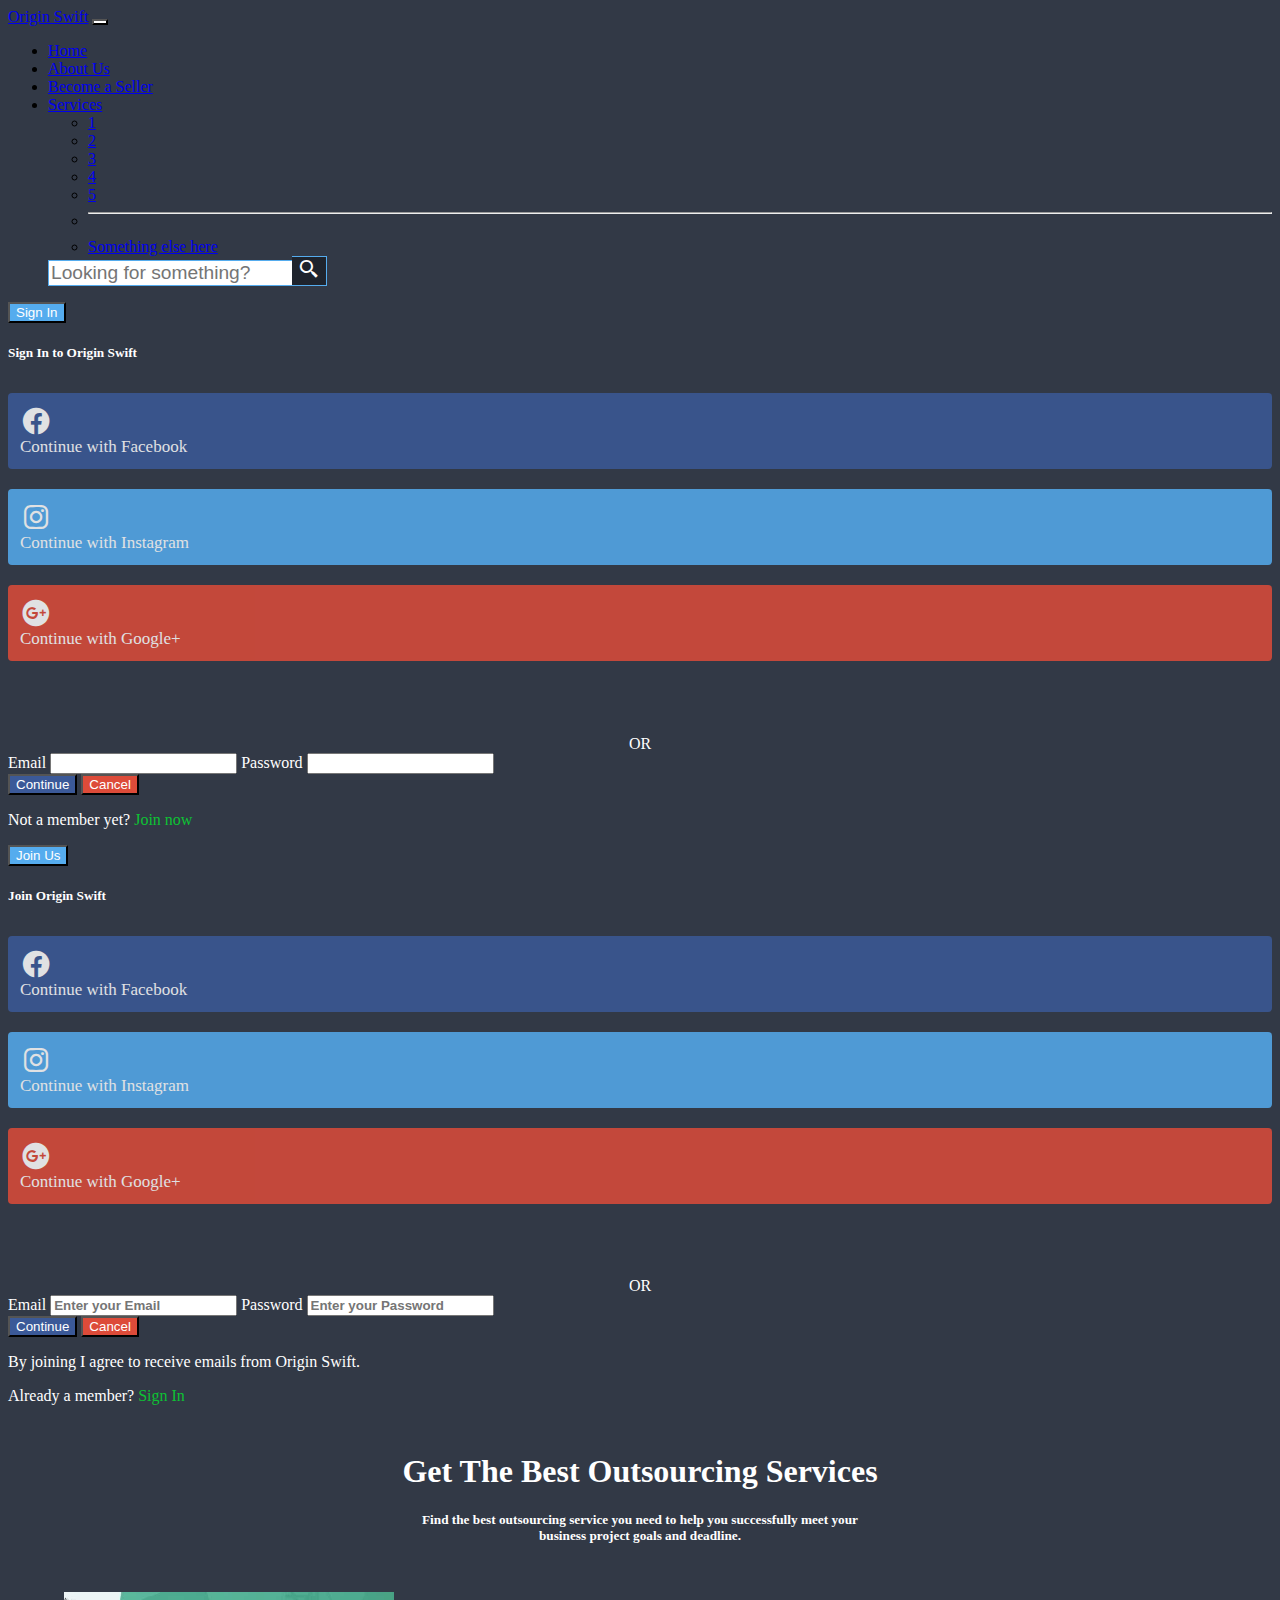
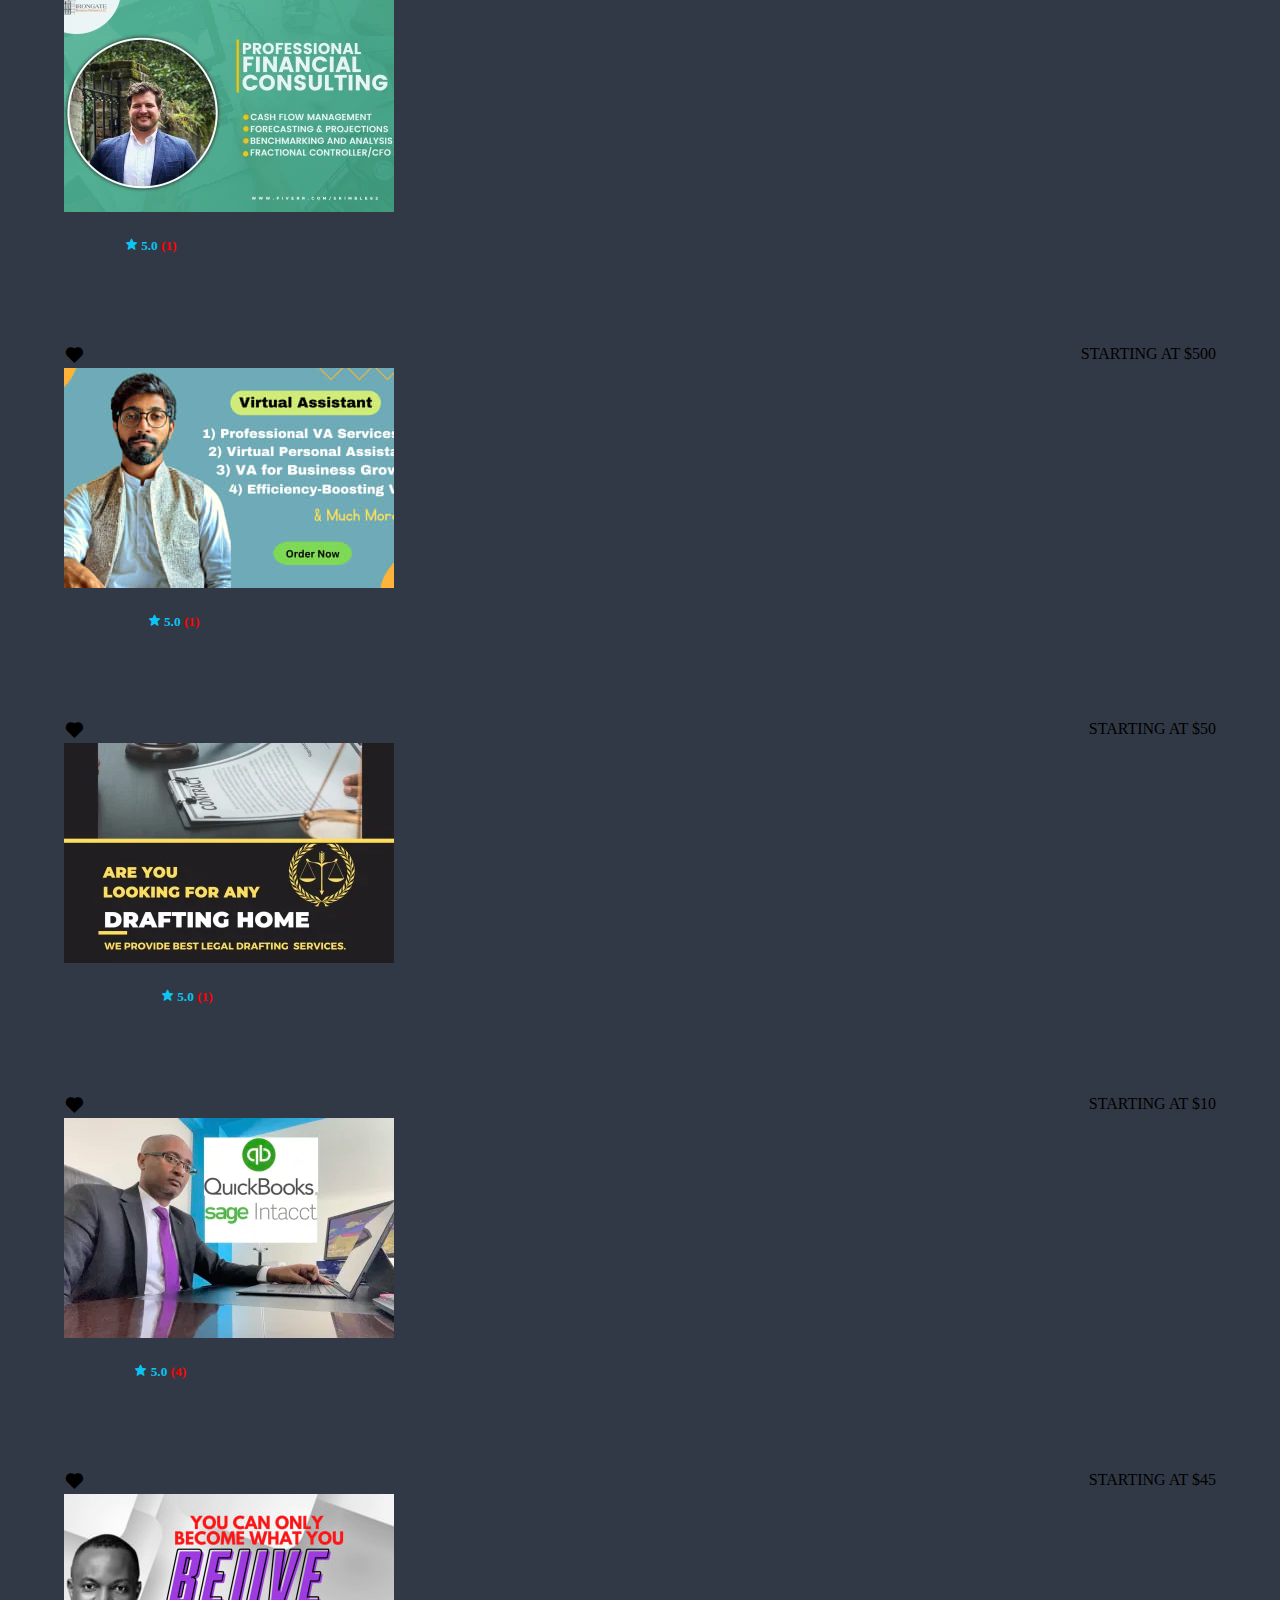
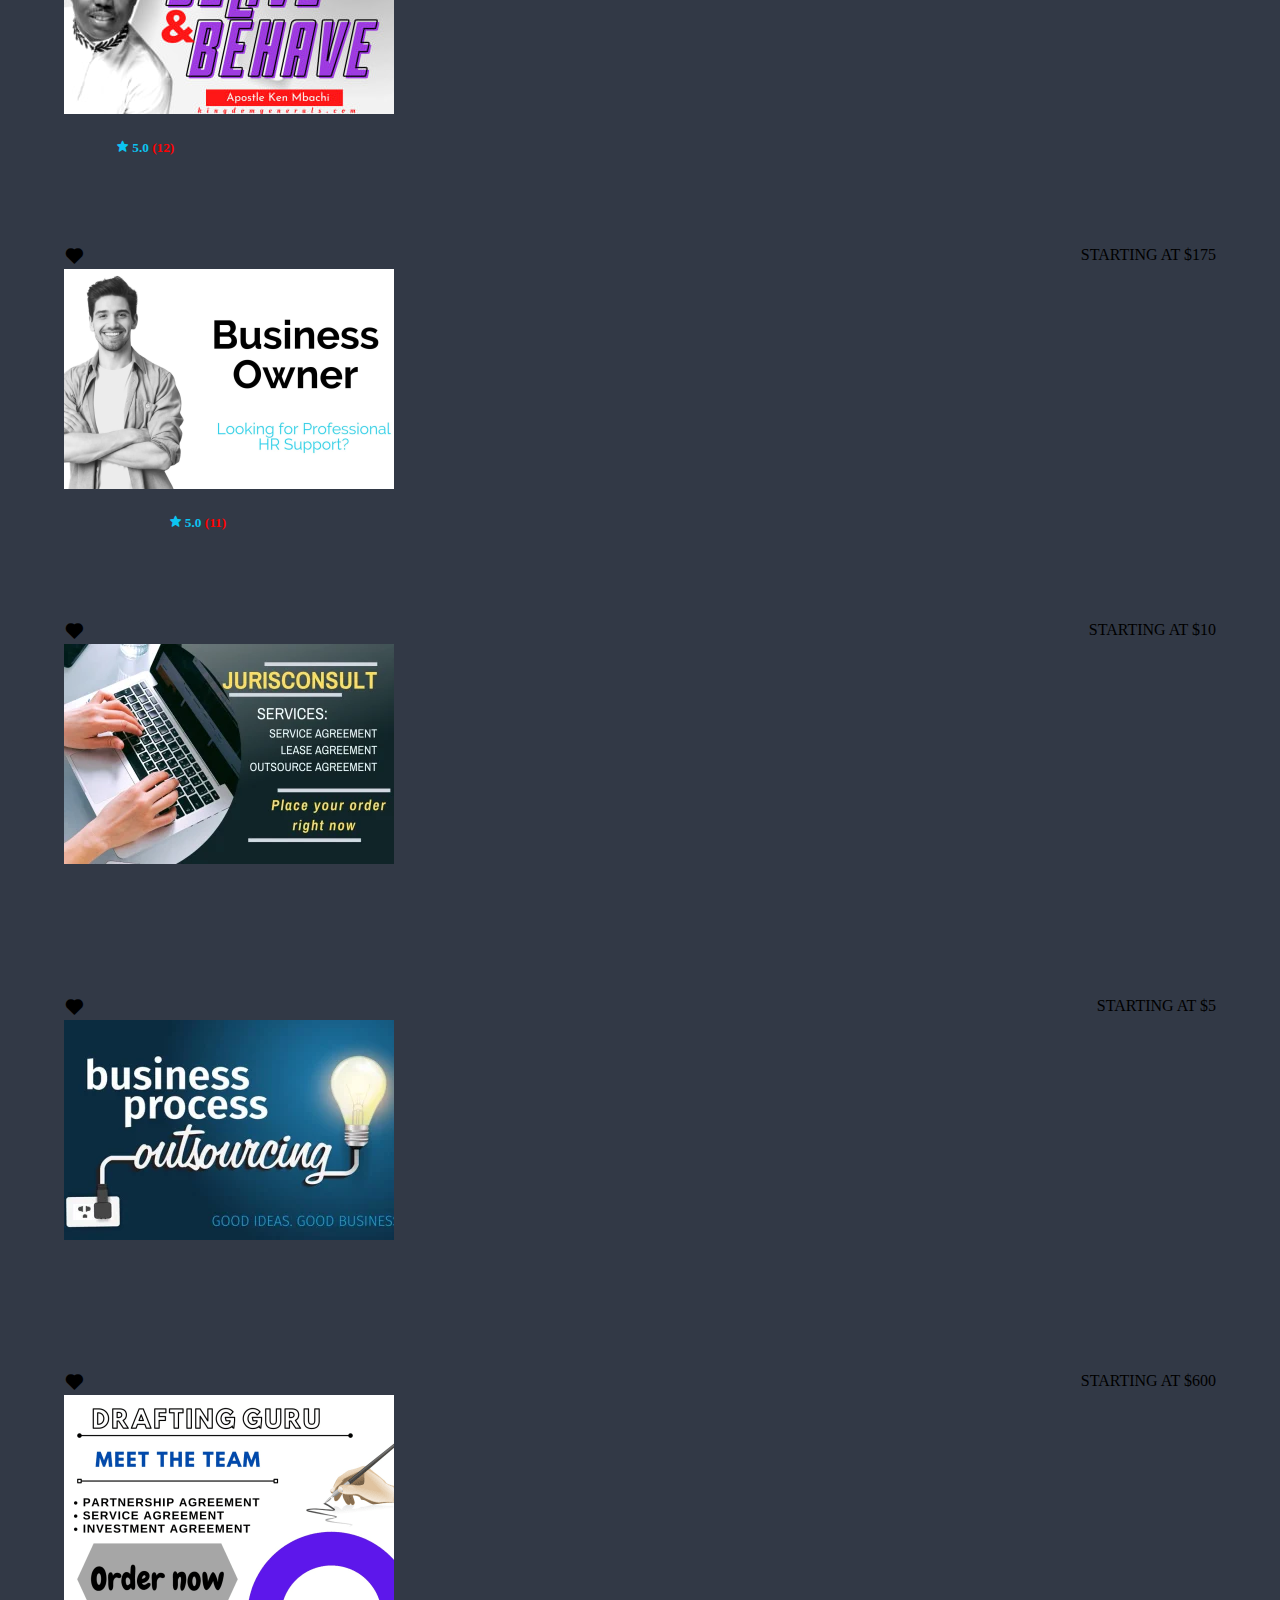
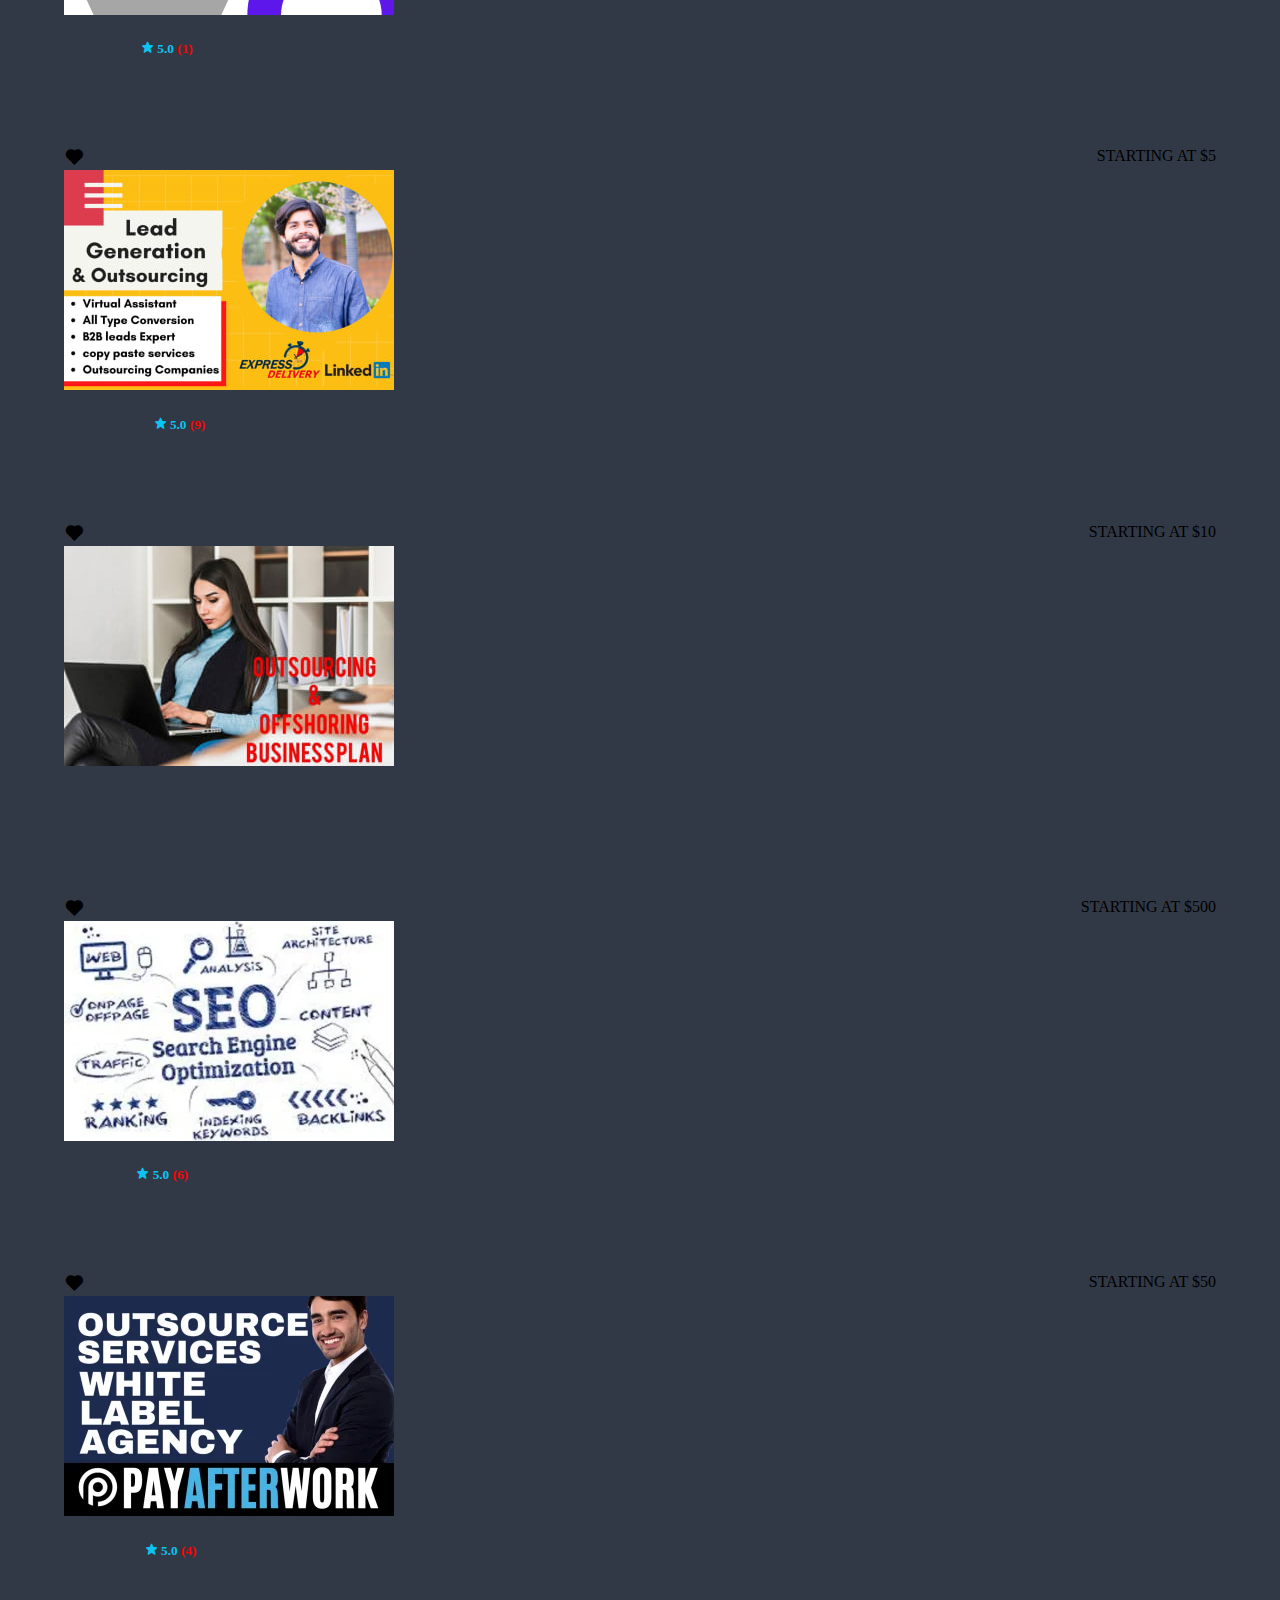
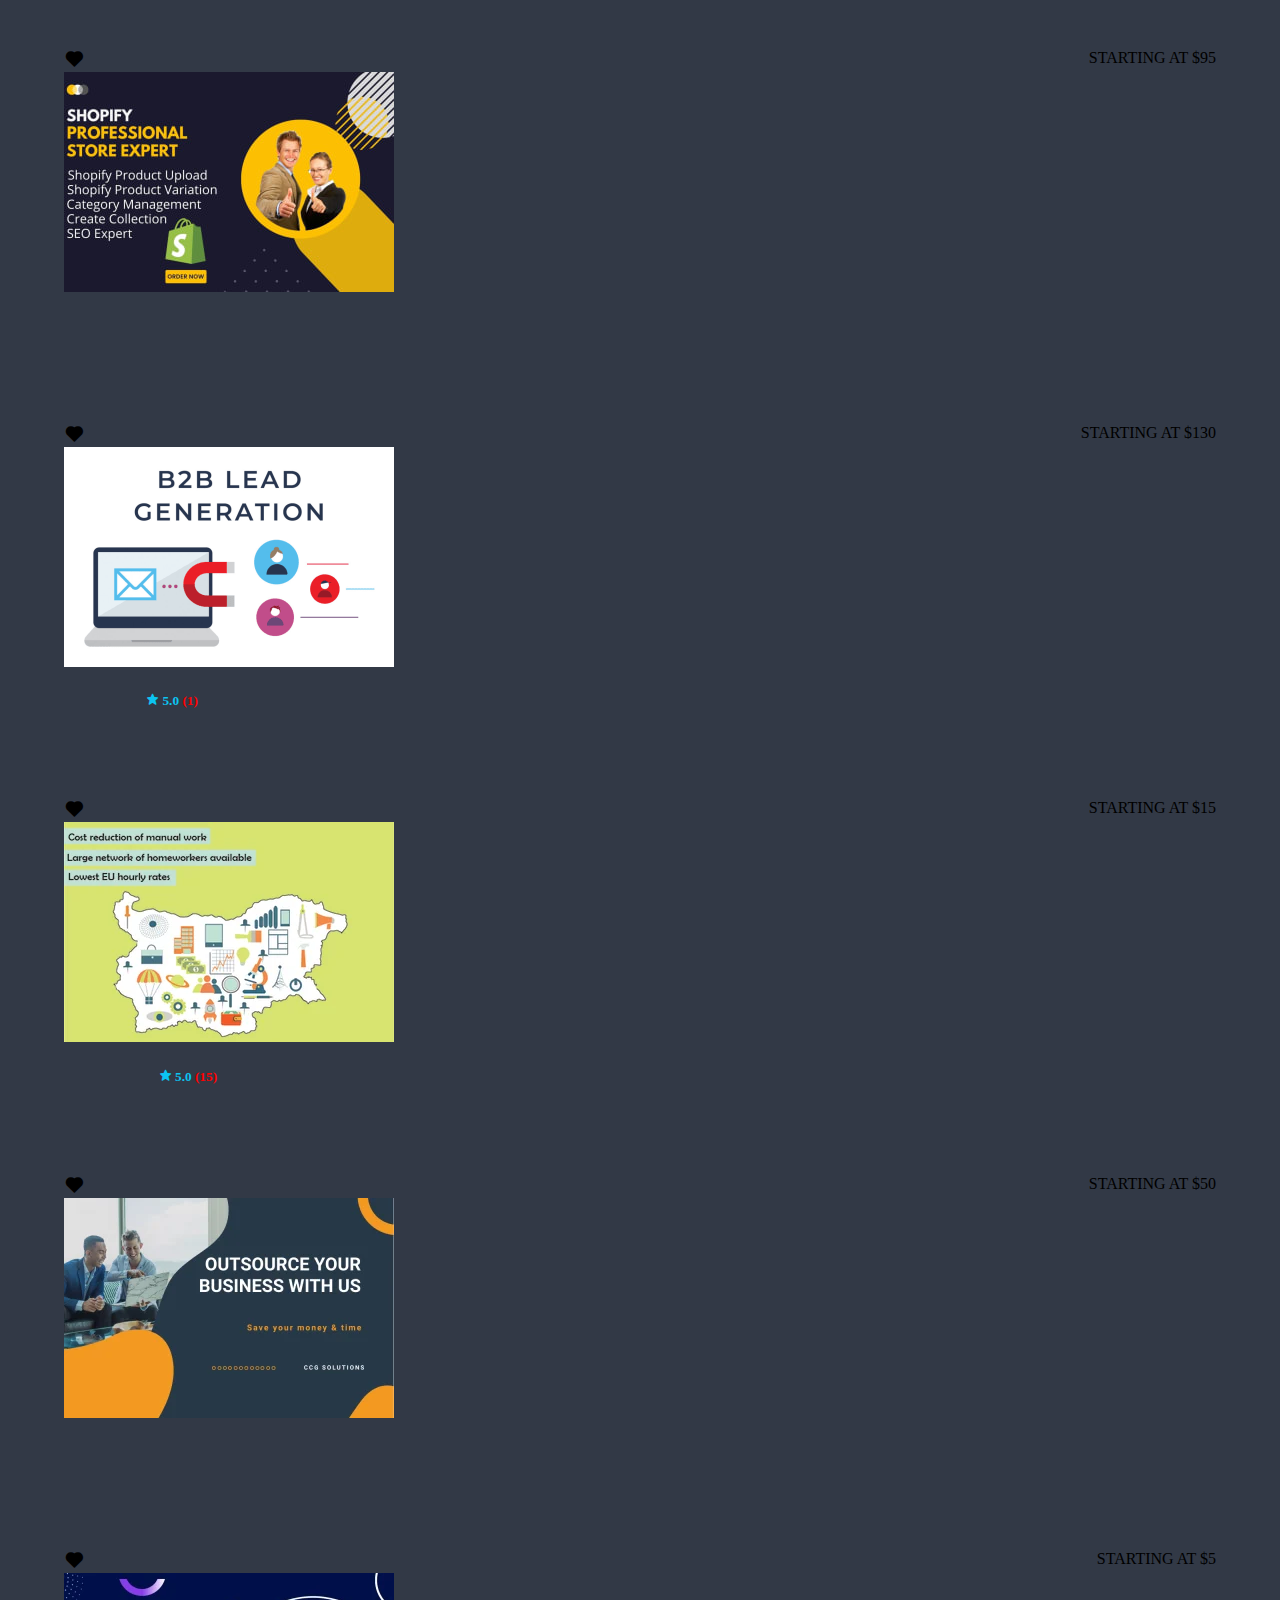
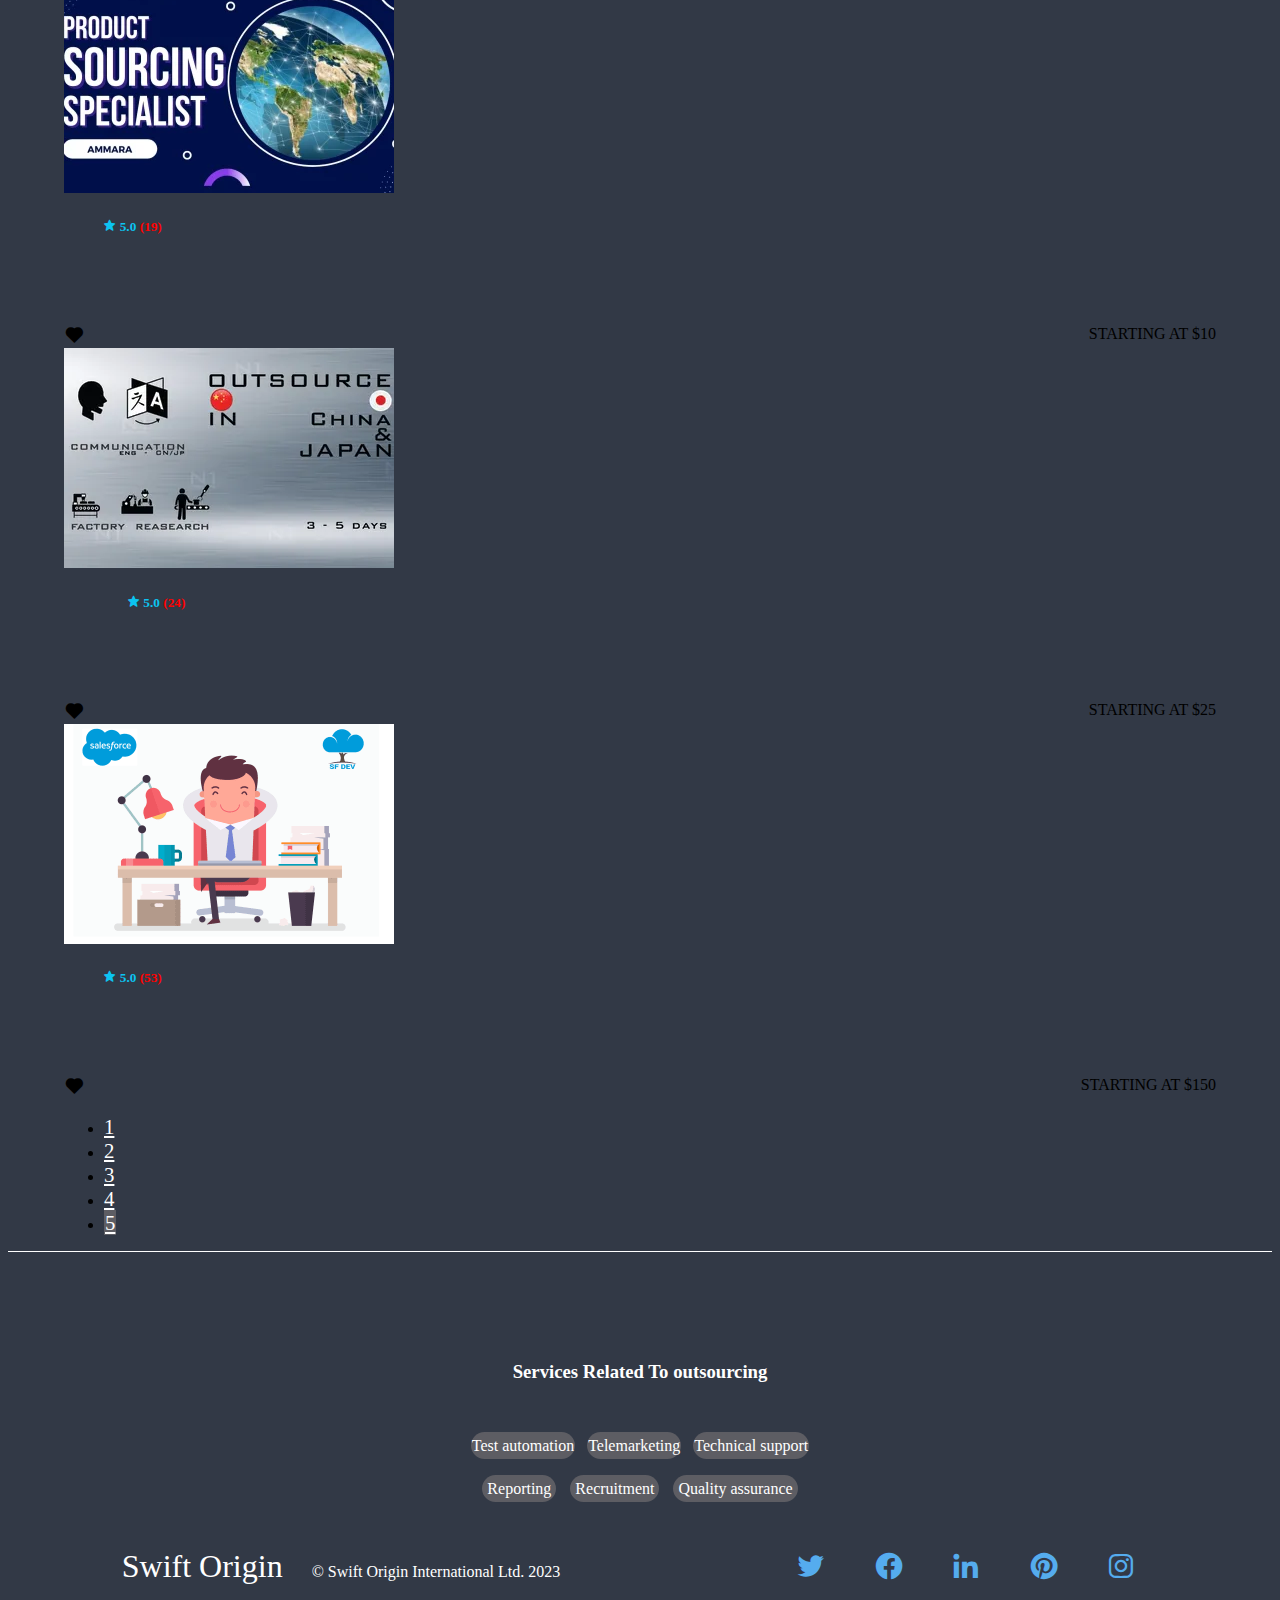
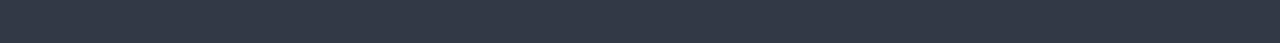
==== fifthpage.html @ c6364a4e "added contents" ====
<!DOCTYPE html>
<html lang="en">
<head>
    <meta charset="UTF-8">
    <meta http-equiv="X-UA-Compatible" content="IE=edge">
    <meta name="viewport" content="width=device-width, initial-scale=1.0">
    <title>Origin Swift - 5</title>

    <!-- boxicons -->
    <link href='https://unpkg.com/boxicons@2.1.4/css/boxicons.min.css' rel='stylesheet'>
    <!-- bootstrap -->
    <link href="https://cdn.jsdelivr.net/npm/bootstrap@5.3.0-alpha1/dist/css/bootstrap.min.css" rel="stylesheet" integrity="sha384-GLhlTQ8iRABdZLl6O3oVMWSktQOp6b7In1Zl3/Jr59b6EGGoI1aFkw7cmDA6j6gD" crossorigin="anonymous">

    <!-- Custom CSS -->
    <link rel="stylesheet" href="css/style.css">
</head>
<body>
   <header class="header">
     <!--header  -->
    <nav class="navbar bg-dark navbar-expand-lg bg-body-tertiary" data-bs-theme="dark">
        <div class="container-fluid">
          <a class="navbar-brand" href="index.html">Origin Swift</a>
          <button class="navbar-toggler" type="button" data-bs-toggle="collapse" data-bs-target="#navbarSupportedContent" aria-controls="navbarSupportedContent" aria-expanded="false" aria-label="Toggle navigation">
            <span class="navbar-toggler-icon"></span>
          </button>
          <div class="collapse navbar-collapse" id="navbarSupportedContent">
            <ul class="navbar-nav me-auto mb-2 mb-lg-0">
              <li class="nav-item">
                <a class="nav-link active" aria-current="page" href="index.html">Home</a>
              </li>
              <li class="nav-item">
                <a class="nav-link" href="ourTeam.html">About Us</a>
              </li>
              <li class="nav-item">
                <a class="nav-link" href="#">Become a Seller</a>
              </li>
              <!-- dropdown menu -->
              <li class="nav-item dropdown">
                <a class="nav-link dropdown-toggle" href="#" role="button" data-bs-toggle="dropdown" aria-expanded="false">
                  Services
                </a>
                <ul class="dropdown-menu">
                  <li><a class="dropdown-item" href="#">1</a></li>
                  <li><a class="dropdown-item" href="#">2</a></li>
                  <li><a class="dropdown-item" href="#">3</a></li>
                  <li><a class="dropdown-item" href="#">4</a></li>
                  <li><a class="dropdown-item" href="#">5</a></li>
                  <li><hr class="dropdown-divider"></li>
                  <li><a class="dropdown-item" href="#">Something else here</a></li>
                </ul>
              </li>
              <form class="d-flex" role="search">
                <input class="form-control me-2" id="inpSearch" type="search" placeholder="Looking for something?" aria-label="Search">
                <button class="btn" id="search" type="submit"><i class='bx bx-search-alt-2'></i></button>
              </form>
            </ul>
            <!-- Sign in modal-->
            <button type="button" class="btn me-2" id="modSign" data-bs-toggle="modal" data-bs-target="#signin">Sign In</button>
    
              <div class="modal" id="signin">
                  <div class="modal-dialog">
                      <div class="modal-content">
                          <div class="modal-header d-block">
                              <h5 class="modal-title text-center">Sign In to Origin Swift</h5>
                          </div>
                          <div class="modal-body">
                            <!-- fb -->
                            <a href="#" class="fb btn" id="social">
                              <span class="socialIcon"><i class='bx bxl-facebook-circle' ></i></i></span>Continue with Facebook
                             </a>
                            <a href="#" class="twitter btn" id="social">
                              <span class="socialIcon"><i class='bx bxl-instagram' ></i> </span>Continue with Instagram
                            </a>
                            <a href="#" class="google btn" id="social"><span class="socialIcon"><i class='bx bxl-google-plus-circle' ></i></span> Continue with Google+
                            </a>
                            <div class="form-control-plaintext">
                              <span class="vl-innertext">OR</span>
                            </div>
                              <label for="email">Email</label>
                              <input type="email" class="form-control" name="email" id="email">
                              <label for="pass">Password</label>
                              <input type="password" class="form-control" name="pass" id="pass">
                              <div class="col text-center mt-3">
                                <button class="btn btn-default" id="continue">Continue</button>
                                <button class="btn btn-default" id="cancel">Cancel</button>
                              </div>
                          </div>
                          <div class="modal-footer d-block">
                            <p class="text-center">Not a member yet? <a data-target="signin" data-toggle="modal" href="#signin" style="text-decoration: none;"><span id="alreadyMemb">Join now</span></p></a>
                          </div>
                      </div>
                  </div>
              </div>
              <!-- Join us modal -->
              <button type="button" class="btn" id="modJoin" data-bs-toggle="modal" data-bs-target="#join">Join Us
              </button>
              
              <div class="modal" id="join">
                  <div class="modal-dialog">
                      <div class="modal-content">
                          <div class="modal-header d-block">
                              <h5 class="modal-title text-center">Join Origin Swift</h5>
                          </div>
                          <div class="modal-body">

                            <!-- fb -->
                            <a href="#" class="fb btn" id="social">
                                <span class="socialIcon"><i class='bx bxl-facebook-circle' ></i></i></span>Continue with Facebook
                               </a>
                              <a href="#" class="twitter btn" id="social">
                                <span class="socialIcon"><i class='bx bxl-instagram' ></i> </span>Continue with Instagram
                              </a>
                              <a href="#" class="google btn" id="social"><span class="socialIcon"><i class='bx bxl-google-plus-circle' ></i></span> Continue with Google+
                              </a>
                              <div class="form-control-plaintext">
                                <span class="vl-innertext">OR</span>
                              </div>
                              <label for="email">Email</label>
                              <input type="email" class="form-control" name="email" id="email" placeholder="Enter your Email">
                              <label for="pass">Password</label>
                              <input type="password" class="form-control" name="pass" id="pass" placeholder="Enter your Password">
                              
                              <div class="col text-center mt-3">
                                <button class="btn btn-default" id="continue">Continue</button>
                                <button class="btn btn-default" id="cancel">Cancel</button>
                                <p class="mt-3">By joining I agree to receive emails from Origin Swift.</p>
                              </div>
                          </div>
                          <div class="modal-footer d-block">
                            <p class="text-center">Already a member? <a data-target="signin" data-toggle="modal" href="#signin" style="text-decoration: none;"><span id="alreadyMemb">Sign In</span></p></a>
                          </div>
                      </div>
                  </div>
              </div>
          </div>
        </div>
      </nav>
   </header>
   <!--Head intro  -->
   <section class="intro">
    <h1>Get The Best Outsourcing Services</h1>
    <h5>Find the best outsourcing service you need to help you successfully meet your <br> business project goals and deadline.</h5>
   </section>

   <!-- main card -->
   <main class="main">
    <!-- first row -->
    <div class="row row-cols-1 row-cols-md-4 g-4">
      <!-- item1 -->
      <div class="col">
        <div class="card h-100">
          <a href=""><img src="images/pic1.jpg" class="card-img-top" alt="...">
          <div class="card-body">
            <h5 class="card-title">skimble62  <span class="rate"><i class='bx bxs-star' ></i> 5.0 </span> <span class="vote">(1)</span></h5><p>Level 1 Seller</p>
            <p class="card-text">I will be your outsourced cfo</a></p>
           
          </div>
          <div class="card-footer d-block">
            <medium class="text-muted"><i class='bx bxs-heart' ></i></medium><span class="price">STARTING AT $500</span>
          </div>
        </div>
      </div>

      <!-- item2 -->
      <div class="col">
        <div class="card h-100">
          <a href=""><img src="images/pic2.jpg" class="card-img-top" alt="...">
          <div class="card-body">
            <h5 class="card-title">ehtesham9863  <span class="rate"><i class='bx bxs-star' ></i> 5.0 </span> <span class="vote">(1)</span></h5><p>Level 1 Seller</p>
            <p class="card-text">I am a professional virtual assistant outsource with confidence</a></p>
           
          </div>
          <div class="card-footer d-block">
            <medium class="text-muted"><i class='bx bxs-heart' ></i></medium><span class="price">STARTING AT $50</span>
          </div>
        </div>
      </div>

      <!-- item3 -->
      <div class="col">
        <div class="card h-100">
          <a href=""><img src="images/pic3.jpg" class="card-img-top" alt="...">
          <div class="card-body">
            <h5 class="card-title">nadeemyasin787 <span class="rate"><i class='bx bxs-star' ></i> 5.0 </span> <span class="vote">(1)</span></h5><p>Level 1 Seller</p>
            <p class="card-text">I will draft strong and powerful agreements and outsource agreements.</a></p>
            
          </div>
          <div class="card-footer d-block">
            <medium class="text-muted"><i class='bx bxs-heart' ></i></medium><span class="price">STARTING AT $10</span>
          </div>
        </div>
      </div>

      <!-- item4 -->
      <div class="col">
        <div class="card h-100">
          <a href=""><img src="images/pic4.jpg" class="card-img-top" alt="...">
          <div class="card-body">
            <h5 class="card-title">tesfatadesse   <span class="rate"><i class='bx bxs-star' ></i> 5.0 </span> <span class="vote">(4)</span></h5><p>Level 2 Seller</p>
            <p class="card-text">I will handle outsourced cfo tasks, financial reporting, bank reconciliations, etc.</a></p>
          
          </div>
          <div class="card-footer d-block">
            <medium class="text-muted"><i class='bx bxs-heart' ></i></medium><span class="price">STARTING AT $45</span>
          </div>
        </div>
      </div>

    </div>

    <!-- Second row -->
    <div class="row row-cols-1 row-cols-md-4 g-4 mt-4">

      <!-- item1 -->
      <div class="col">
        <div class="card h-100">
          <a href=""><img src="images/pic5.jpg" class="card-img-top" alt="...">
          <div class="card-body">
            <h5 class="card-title">somkeyz <span class="rate"><i class='bx bxs-star' ></i> 5.0 </span> <span class="vote">(12)</span></h5><p>Level 3 Seller</p>
            <p class="card-text">I will handle your church media,outsource your media department now</a></p>
            
          </div>
          <div class="card-footer d-block">
            <medium class="text-muted"><i class='bx bxs-heart' ></i></medium><span class="price">STARTING AT $175</span>
          </div>
        </div>
      </div>

      <!-- item2 -->
      <div class="col">
        <div class="card h-100">
          <a href=""><img src="images/pic6.jpg" class="card-img-top" alt="...">
          <div class="card-body">
            <h5 class="card-title">humanresource07  <span class="rate"><i class='bx bxs-star' ></i> 5.0 </span> <span class="vote">(11)</span></h5><p>Level 3 Seller</p>
            <p class="card-text">I will be your outsourced human resource manager</a></p>
           
          </div>
          <div class="card-footer d-block">
            <medium class="text-muted"><i class='bx bxs-heart' ></i></medium><span class="price">STARTING AT $10</span>
          </div>
        </div>
      </div>

      <!-- item3 -->
      <div class="col">
        <div class="card h-100">
          <a href=""><img src="images/pic7.jpg" class="card-img-top" alt="...">
          <div class="card-body">
            <h5 class="card-title">jurisconsult007  </h5><p>Level 1 Seller</p>
            <p class="card-text">I will write and draft service agreement lease agreement and outsource agreement</a></p>
           
          </div>
          <div class="card-footer d-block">
            <medium class="text-muted"><i class='bx bxs-heart' ></i></medium><span class="price">STARTING AT $5</span>
          </div>
        </div>
      </div>

      <!-- item4 -->
      <div class="col">
        <div class="card h-100">
          <a href=""><img src="images/pic8.jpg" class="card-img-top" alt="...">
          <div class="card-body">
            <h5 class="card-title">wintelglobal </h5><p>Level 1 Seller</p>
            <p class="card-text">I will be your bpo outsourcing partner in india</a></p>
           
          </div>
          <div class="card-footer d-block">
            <medium class="text-muted"><i class='bx bxs-heart' ></i></medium>
            <span class="price">STARTING AT $600</span>
          </div>
        </div>
      </div>

    </div>

    <!-- third row -->
    <div class="row row-cols-1 row-cols-md-4 g-4 mt-4">
      <!-- item1 -->
      <div class="col">
        <div class="card h-100">
          <a href=""><img src="images/pic9.jpg" class="card-img-top" alt="...">
          <div class="card-body">
            <h5 class="card-title">draftingguru <span class="rate"><i class='bx bxs-star' ></i> 5.0 </span> <span class="vote">(1)</span></h5><p>Level 1 Seller</p>
            <p class="card-text">I will be your outsourced cfo</a></p>
            
          </div>
          <div class="card-footer d-block">
            <medium class="text-muted"><i class='bx bxs-heart' ></i></medium><span class="price">STARTING AT $5</span>
          </div>
        </div>
      </div>

      <!-- item2 -->
      <div class="col">
        <div class="card h-100">
          <a href=""><img src="images/pic10.jpg" class="card-img-top" alt="...">
          <div class="card-body">
            <h5 class="card-title">waqaranjum07 <span class="rate"><i class='bx bxs-star' ></i> 5.0 </span> <span class="vote">(9)</span></h5><p>Level 2 Seller</p>
            <p class="card-text">I will b2b leads expert, email extract, contact detail finder and outsourcing b2b</a></p>
            
          </div>
          <div class="card-footer d-block">
            <medium class="text-muted"><i class='bx bxs-heart' ></i></medium><span class="price">STARTING AT $10</span>
          </div>
        </div>
      </div>

      <!-- item3 -->
     <div class="col">
        <div class="card h-100">
          <a href=""><img src="images/pic11.jpg" class="card-img-top" alt="...">
          <div class="card-body">
            <h5 class="card-title">delightsome007</h5><p>Level 1 Seller</p>
            <p class="card-text">I will write a winning outsourcing and offshoring business plan</a></p>
      
          </div>
          <div class="card-footer d-block">
            <medium class="text-muted"><i class='bx bxs-heart' ></i></medium><span class="price">STARTING AT $500</span>
          </div>
        </div>
      </div>

      <!-- item4 -->
      <div class="col">
        <div class="card h-100">
          <a href=""><img src="images/pic12.jpg" class="card-img-top" alt="...">
          <div class="card-body">
            <h5 class="card-title">chuckwriter <span class="rate"><i class='bx bxs-star' ></i> 5.0 </span> <span class="vote">(6)</span></h5><p>Level 2 Seller</p>
            <p class="card-text">I will be your outsourced seo CEO with global team support</a></p>
          
          </div>
          <div class="card-footer d-block">
            <medium class="text-muted"><i class='bx bxs-heart' ></i></medium><span class="price">STARTING AT $50</span>
          </div>
        </div>
      </div>

    </div>
    <!-- fourth row-->
    <div class="row row-cols-1 row-cols-md-4 g-4 mt-4">
      <!-- item1 -->
      <div class="col">
        <div class="card h-100">
          <a href=""><img src="images/pic13.jpg" class="card-img-top" alt="...">
          <div class="card-body">
            <h5 class="card-title">payafterwork <span class="rate"><i class='bx bxs-star' ></i> 5.0 </span> <span class="vote">(4)</span></h5><p>Level 2 Seller</p>
            <p class="card-text">I will outsource service or white label services for your agency freelance outsourcing</a></p>
            
          </div>
          <div class="card-footer d-block">
            <medium class="text-muted"><i class='bx bxs-heart' ></i></medium><span class="price">STARTING AT $95</span>
          </div>
        </div>
      </div>

      <!-- item2 -->
      <div class="col">
        <div class="card h-100">
          <a href=""><img src="images/pic14.jpg" class="card-img-top" alt="...">
          <div class="card-body">
            <h5 class="card-title">shopify_legand</h5><p>Level 1 Seller</p>
            <p class="card-text">I will construct productive shopify outsourcing store or shopify web composition</a></p>

          </div>
          <div class="card-footer d-block">
            <medium class="text-muted"><i class='bx bxs-heart' ></i></medium><span class="price">STARTING AT $130</span>
          </div>
        </div>
      </div>

      <!-- item3 -->
      <div class="col">
        <div class="card h-100">
          <a href=""><img src="images/pic15.jpg" class="card-img-top" alt="...">
          <div class="card-body">
            <h5 class="card-title">zeeshanalam1             <span class="rate"><i class='bx bxs-star' ></i> 5.0 </span> <span class="vote">(1)</span></h5><p>Level 1 Seller</p>
            <p class="card-text">I will outsource your lead generation</a></p>

          </div>
          <div class="card-footer d-block">
            <medium class="text-muted"><i class='bx bxs-heart' ></i></medium><span class="price">STARTING AT $15</span>
          </div>
        </div>
      </div>

      <!-- item4 -->
      <div class="col">
        <div class="card h-100">
          <a href=""><img src="images/pic16.jpg" class="card-img-top" alt="...">
          <div class="card-body">
            <h5 class="card-title">yasen_kumanov             <span class="rate"><i class='bx bxs-star' ></i> 5.0 </span> <span class="vote">(15)</span></h5><p>Level 3 Seller</p>
            <p class="card-text">I will find bulgarian manufacturers for your outsourcing project</a></p>

          </div>
          <div class="card-footer d-block">
            <medium class="text-muted"><i class='bx bxs-heart' ></i></medium><span class="price">STARTING AT $50</span>
          </div>
        </div>
      </div>

    </div>

    <!-- fifth row -->
    <div class="row row-cols-1 row-cols-md-4 g-4 mt-4 mb-3">
      <!-- item1 -->
      <div class="col">
        <div class="card h-100">
          <a href=""><img src="images/pic17.jpg" class="card-img-top" alt="...">
          <div class="card-body">
            <h5 class="card-title">callcentergeo</h5><p>Level 1 Seller</p>
            <p class="card-text">I will save your budget by outsourcing your business with us</a></p>

          </div>
          <div class="card-footer d-block">
            <medium class="text-muted"><i class='bx bxs-heart' ></i></medium><span class="price">STARTING AT $5</span>
          </div>
        </div>
      </div>

      <!-- item2 -->
      <div class="col">
        <div class="card h-100">
          <a href=""><img src="images/pic18.jpg" class="card-img-top" alt="...">
          <div class="card-body">
            <h5 class="card-title">va_leo <span class="rate"><i class='bx bxs-star' ></i> 5.0 </span> <span class="vote">(19)</span></h5><p>Level 3 Seller</p>
            <p class="card-text">I will be product sourcing, amazon procurement, supplier sourcing, outsourcing agent.</a></p>

          </div>
          <div class="card-footer d-block">
            <medium class="text-muted"><i class='bx bxs-heart' ></i></medium><span class="price">STARTING AT $10</span>
          </div>
        </div>
      </div>

      <!-- item3 -->
     <div class="col">
        <div class="card h-100">
          <a href=""><img src="images/pic19.jpg" class="card-img-top" alt="...">
          <div class="card-body">
            <h5 class="card-title">jihanwong <span class="rate"><i class='bx bxs-star' ></i> 5.0 </span> <span class="vote">(24)</span></h5><p>Level 4 Seller</p>
            <p class="card-text">I will outsource anything in china and japan for your design</a></p>
      
          </div>
          <div class="card-footer d-block">
            <medium class="text-muted"><i class='bx bxs-heart' ></i></medium><span class="price">STARTING AT $25</span>
          </div>
        </div>
      </div>

      <!-- item4 -->
     <div class="col">
        <div class="card h-100">
          <a href=""><img src="images/pic20.jpg" class="card-img-top" alt="...">
          <div class="card-body">
            <h5 class="card-title">sf_dev <span class="rate"><i class='bx bxs-star' ></i> 5.0 </span> <span class="vote">(53)</span></h5><p>Level 5 Seller</p>
            <p class="card-text">I will provide salesforce development outsourcing services</a></p>

          </div>
          <div class="card-footer d-block">
            <medium class="text-muted"><i class='bx bxs-heart' ></i></medium><span class="price">STARTING AT $150</span>
          </div>
        </div>
      </div>

    </div>

       <!-- pagination -->
   <nav class="page">
    <ul class="pagination justify-content-center">
      <li class="page-item"><a class="page-link" href="index.html">1</a></li>
      <li class="page-item"><a class="page-link" href="secondpage.html">2</a></li>
      <li class="page-item"><a class="page-link" href="thirdpage.html">3</a></li>
      <li class="page-item"><a class="page-link" href="fourthpage.html">4</a></li>
      <li class="active page-item"><a class="page-link" href="fifthpage.html">5</a></li>
    </ul>
  </nav>
   </main>
   


  
   <footer class="footer1 mt-5">
    <h3 class="FootHead">Services Related To outsourcing</h3>
    <a href="#">Test automation</a>
    <a href="#">Telemarketing</a>
    <a href="#">Technical support</a>
  </footer>



  <footer class="footer2">
    <a href="#">Reporting</a>
    <a href="#">Recruitment</a>
    <a href="#">Quality assurance</a>
   </footer>

  
 
  

   <footer class="footer4 mt-5">
      <div class="footer-text">
        <p> <span style="font-size: 2rem; margin-right: 25px;">Swift Origin</span> &copy; Swift Origin International Ltd. 2023</p>
      </div>

      <div class="footer-iconSocial">
          <a href="#home"><i class='bx bxl-twitter' ></i></a>
          <a href="#home"><i class='bx bxl-facebook-circle' ></i></a>
          <a href="#home"><i class='bx bxl-linkedin' ></i></a>
          <a href="#home"><i class='bx bxl-pinterest' ></i></a>
          <a href="#home"><i class='bx bxl-instagram'></i></a>
      </div>
   </footer>
  </div>
    <!-- bootstrap -->
    <script src="https://cdn.jsdelivr.net/npm/bootstrap@5.3.0-alpha1/dist/js/bootstrap.bundle.min.js" integrity="sha384-w76AqPfDkMBDXo30jS1Sgez6pr3x5MlQ1ZAGC+nuZB+EYdgRZgiwxhTBTkF7CXvN" crossorigin="anonymous"></script>
</body>
</html>
---- css/style.css ----
*{
    box-sizing: border-box;
}
:root{
    --bg-color: #1f242d;
    --second-bg-color: #323946;
    --text-color: #fff;
}
body{
    background-color: var(--second-bg-color);
}
#signin, #join{
    color: var(--text-color);
}
#social{
    text-decoration: none;
    width: 100%;
    padding: 12px;
    border: none;
    border-radius: 4px;
    margin: 10px 0;
    opacity: 0.85;
    display: inline-block;
    font-size: 17px;
    line-height: 20px;
    text-decoration: none; /* remove underline from anchors */
    justify-content: center;
}
.navbar-toggler {
    background-color: var(--text-color);
}

.fb {
    background-color: #3B5998;
    color: white;
}
.fb:hover{
    background-color: #3e5688;
}
  
.twitter {
    background-color: #55ACEE;
    color: white;
}
.twitter:hover{
    background-color: #6baee2;
}
.google {
    background-color: #dd4b39;
    color: white;
}
.google:hover{
    background-color: #d35847;
}
.socialIcon i{
    display: flex;
    flex-direction: column-reverse;
    font-size: 2rem;
}

.vl-innertext{
    display: flex;
    justify-content: center;
    border: none;
    border-radius: 50%;
    font-weight: 500;
    margin-top: 5% ;
        
}
#email, #pass{
    color: var(--bg-color);
    font-weight: 600;
}
#cancel, #continue{
    text-align: center;
}
#continue{
    background-color: #3B5998;
    color: var(--text-color);   
}
#cancel{
    background-color: #dd4b39;
    color: white;
}
#alreadyMemb{
    color: rgb(13, 194, 52);
    
}
#search, #inpSearch{
    border:1px solid #55ACEE;
    background-color: var(--text-color);
    color: var(--second-bg-color);
    font-size: 1.2rem;
}
#search{
    margin-left: -13px;
    border-left: none;
    color: var(--text-color);
    border-start-start-radius: 0;
    border-bottom-left-radius: 0;
    background-color: #1f242d;
}
.bx-search-alt-2{
    font-size: 1.4rem;
}
#modJoin, #modSign{
   background-color: #55ACEE;
}
.btn{
    color: var(--text-color);
}
.btn:hover{
    color: var(--text-color);
}
.intro{
    margin: 3rem;
    text-align: center;
    color: var(--text-color);
}
.card a{
    text-decoration: none;
    color: var(--second-bg-color);
}
.card a:hover{
    color: rgb(14, 196, 38)
}
.main{
    justify-content: center;
    width: 90vw;
    margin: auto;
}
.bxs-heart{
    font-size: 1.3rem;
}
.price{
    float: right;
}
.rate{
    color: rgb(12, 196, 241);
}
.vote{
    color: red;
}

.pagination a{
    background-color: var(--second-bg-color);
    color: var(--text-color);
    font-size: 1.3rem;
}
.pagination .active a{
    background-color: #5d5d63;
    border: 1px solid #5d5d63;
}
.FootHead{
    padding-bottom: 35px;
}
.footer1{
    padding-top: 90px;
    text-align: center;
    border: 1px solid white;
    border-left: none;
    border-right: none;
    border-bottom: none;
    color: var(--text-color);
}
.footer2{
    padding-top: 25px;
    text-align: center;
    border-left: none;
    border-right: none;
    border-bottom: none;
    color: var(--text-color);
}
.footer1 a {
    margin: 5px 4px;
    padding: 5px 1px;
    text-decoration: none;
    color: var(--text-color);
    border-radius: 5rem;
    background-color: #5d5d63;
}
.footer2 a{
    margin: 5px 5px;
    padding: 5px 5px;
    text-decoration: none;
    color: var(--text-color);
    border-radius: 5rem;
    background-color: #5d5d63;;
}
.footer3{
    border: 1px solid var(--text-color);
    border-left: none;
    border-right: none;
    border-bottom: none;
    display: flex;
    justify-content: center;
}
.footer3 li{
    padding: 15px 55px;
    color: var(--text-color);
    background-color: var(--second-bg-color);
}
.footer3 a{
    text-decoration: none;
    color: var(--text-color);
}
.footer4{
    display: flex;
    justify-content: space-between;
    align-items: center;
    flex-wrap: wrap;
    padding: 2rem 9%;
    background: var(--second-bg-color);
    color: var(--text-color);
}
.footer4-text p{
    font-size: 1.6rem;
}
.footer4-iconSocial a{
    display: inline-flex;
    justify-content: center;
    align-items: center;
    padding: .8rem;
    background: var(--main-color);
    border-radius: .8rem;
}
.footer-iconSocial i{
    padding: 1.3rem ;
    font-size: 2rem;
    color: #55ACEE;
}
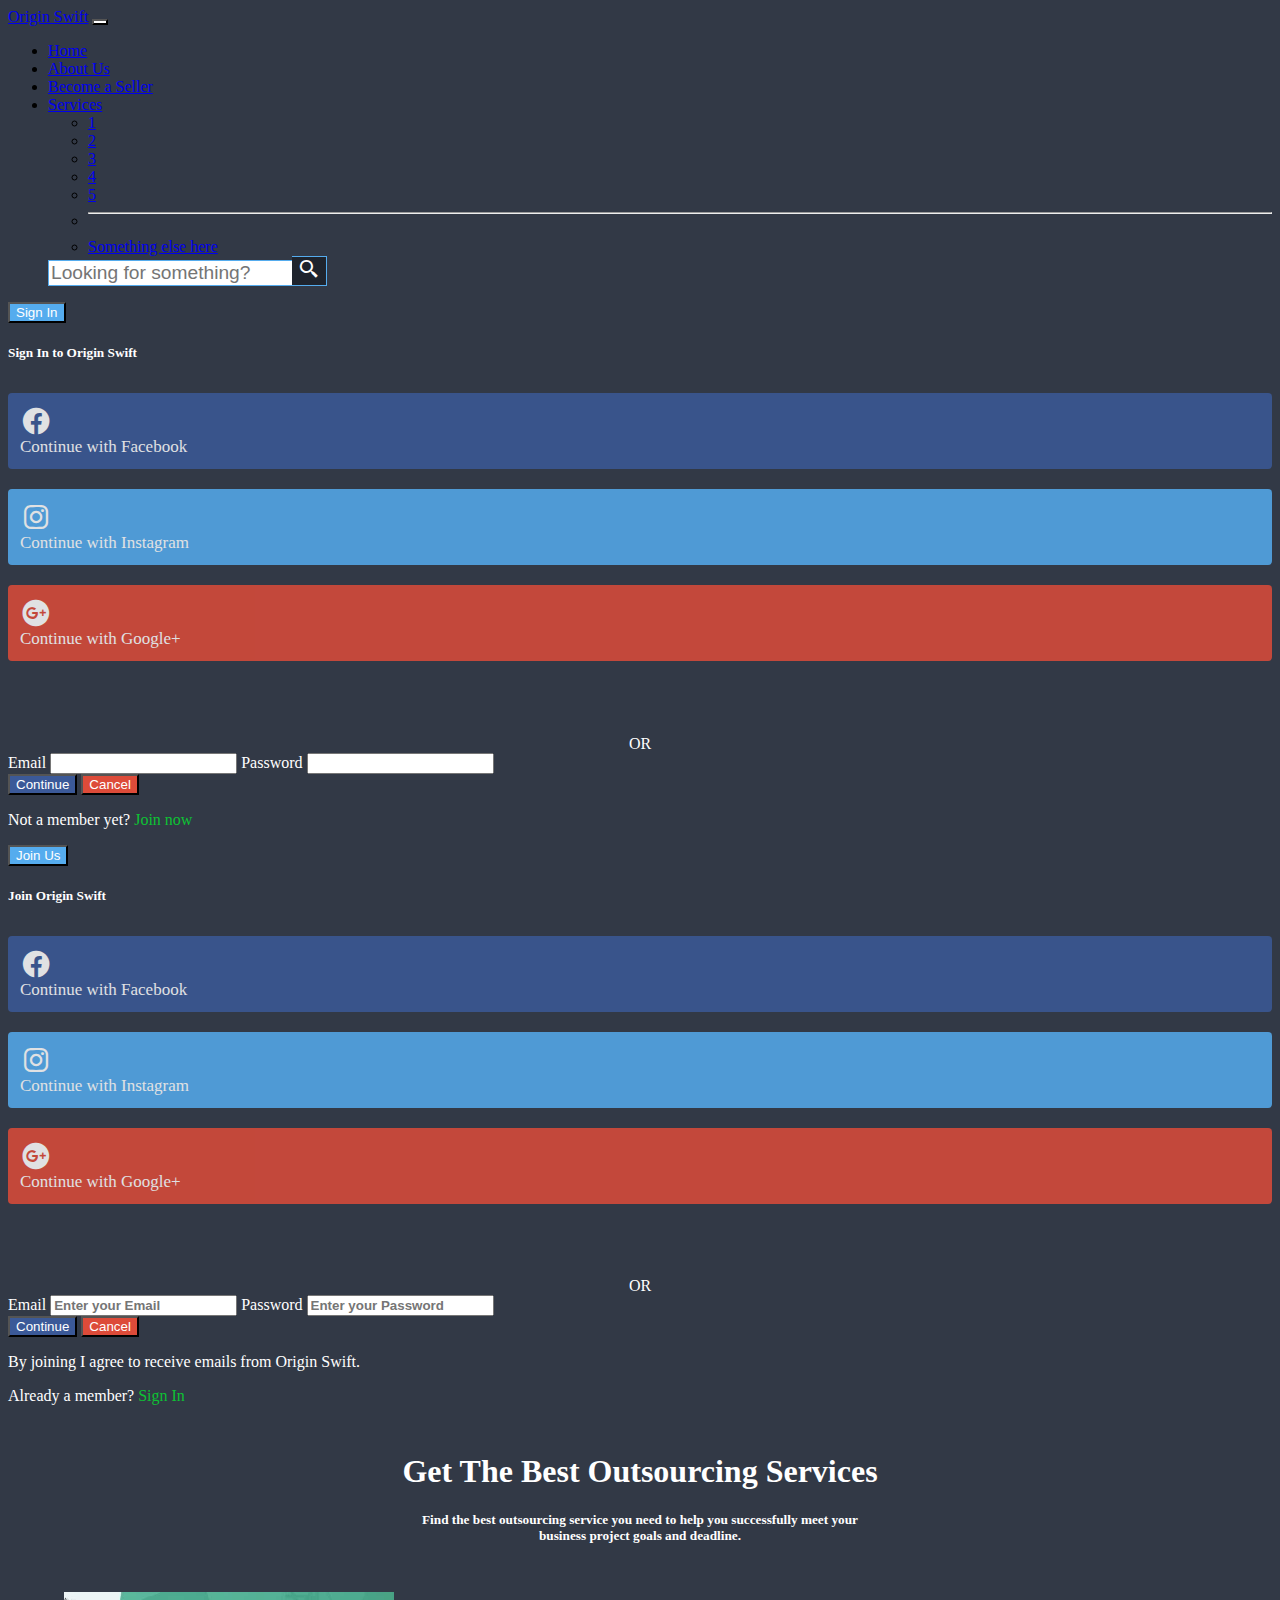
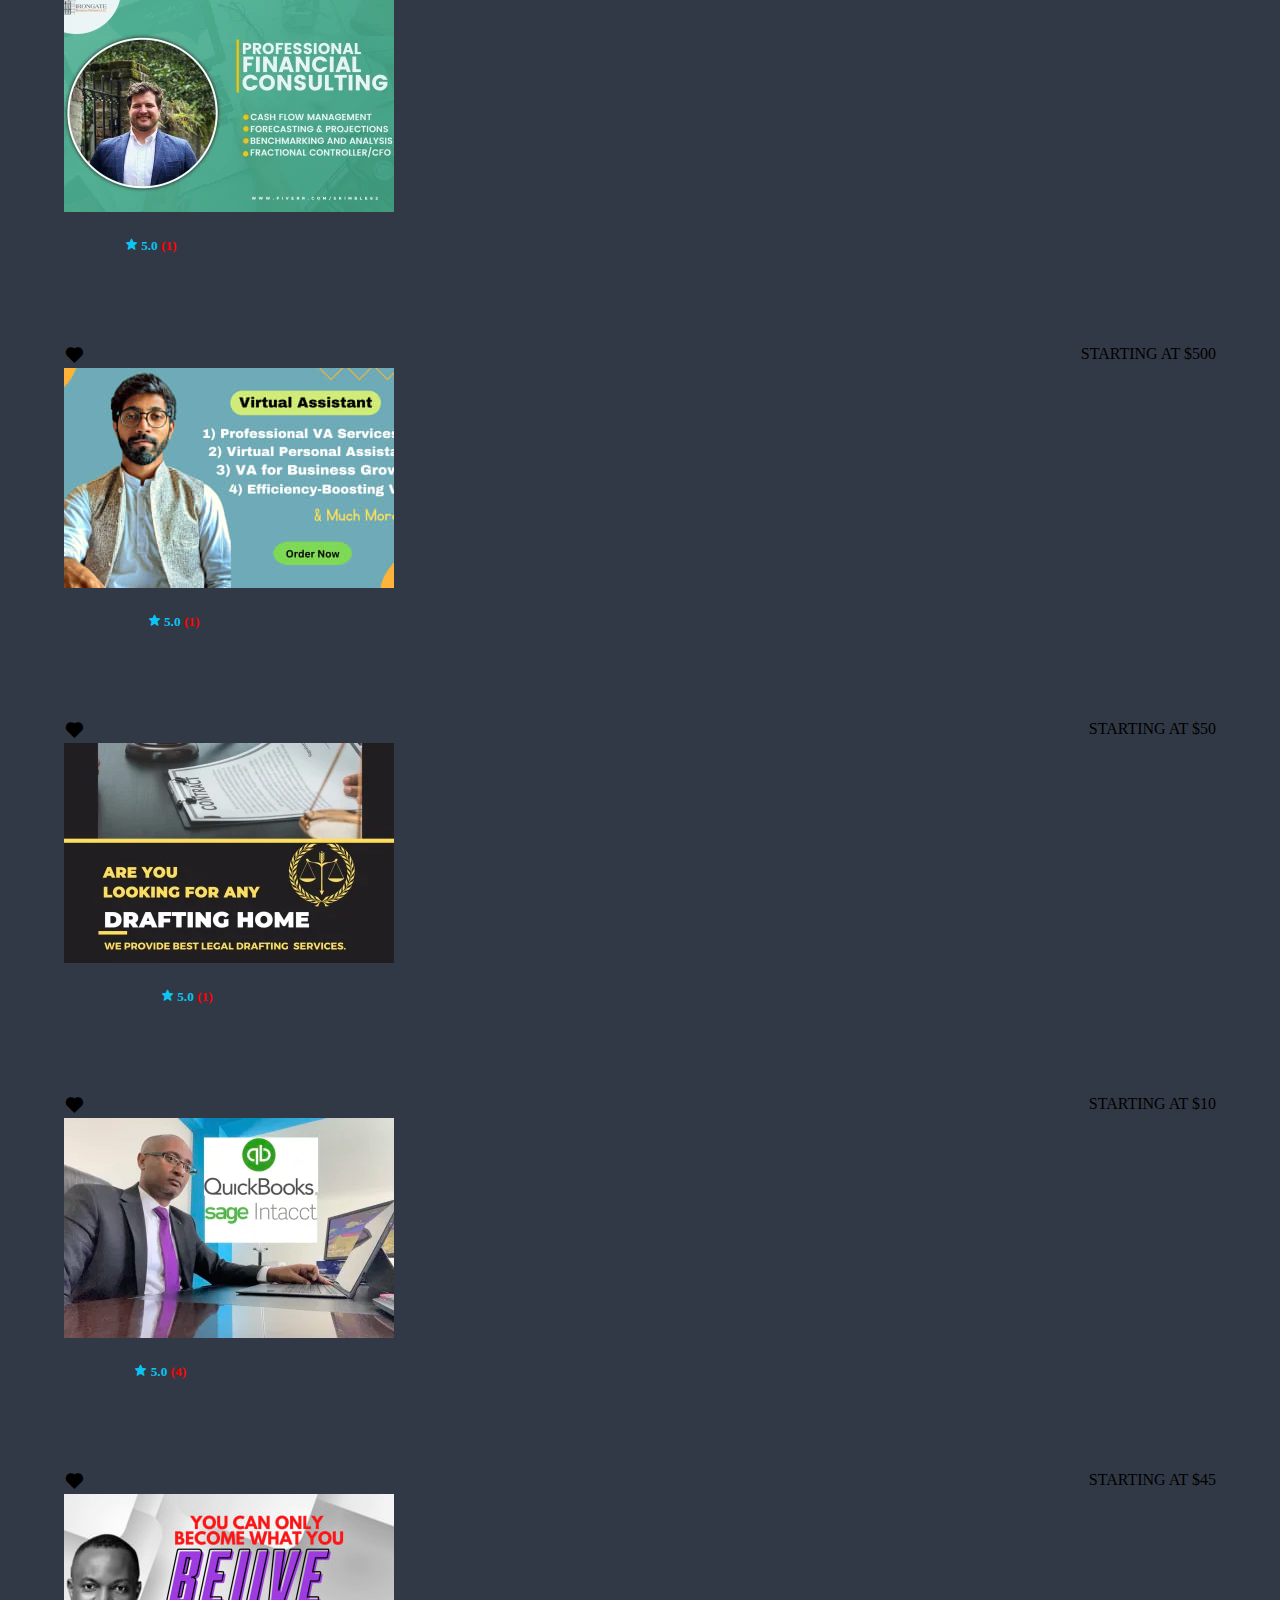
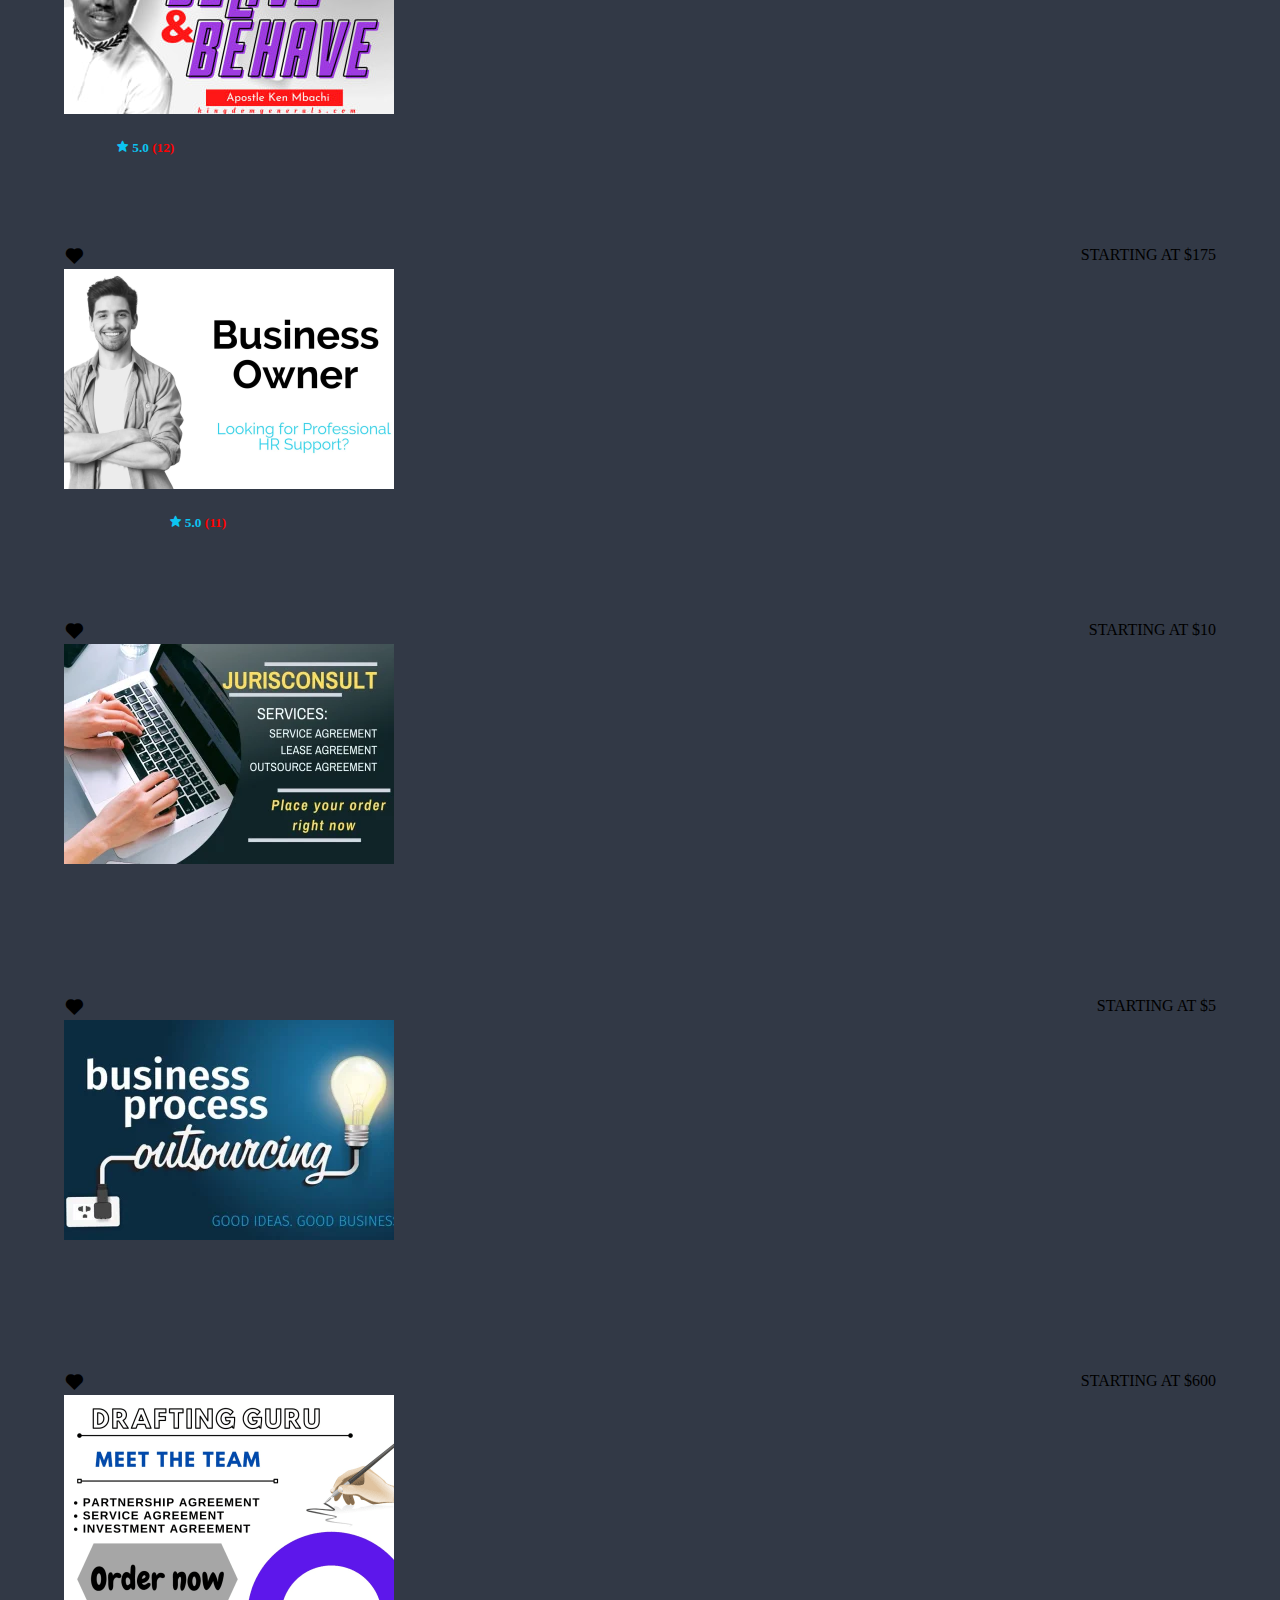
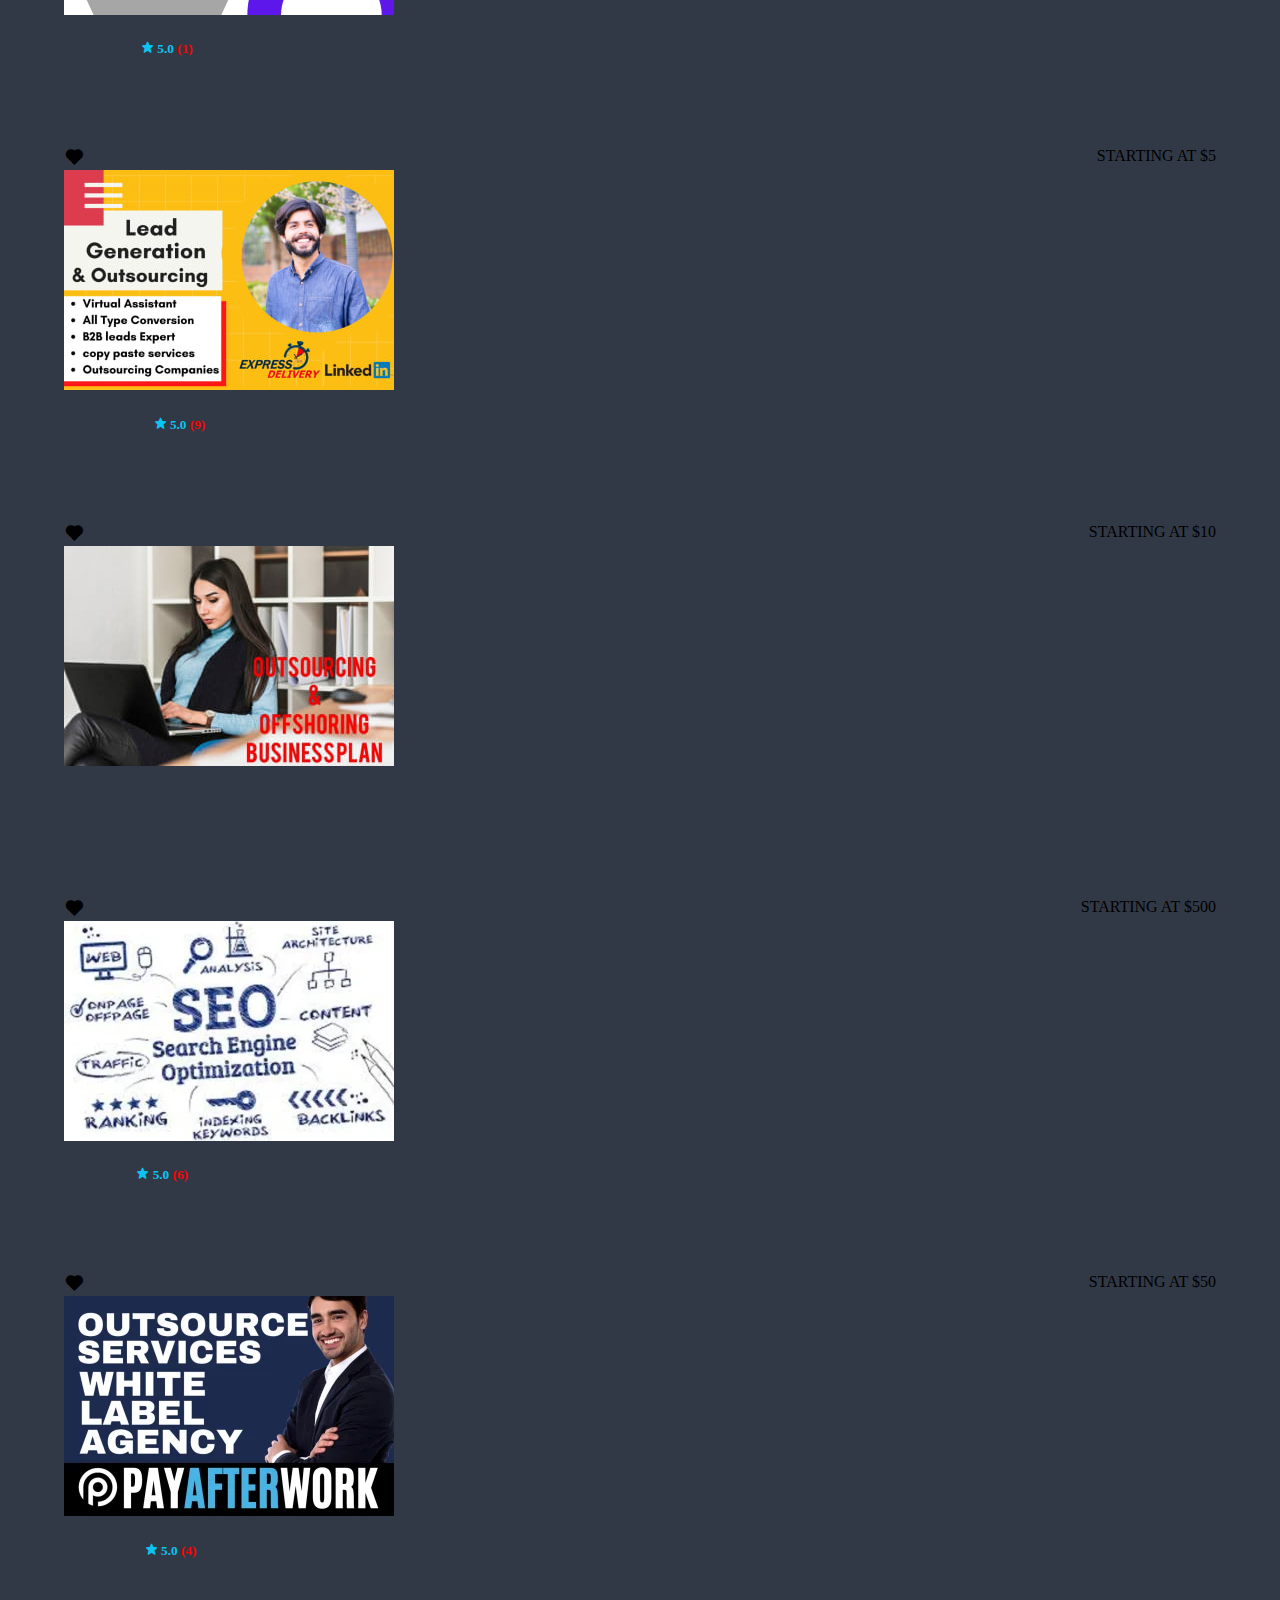
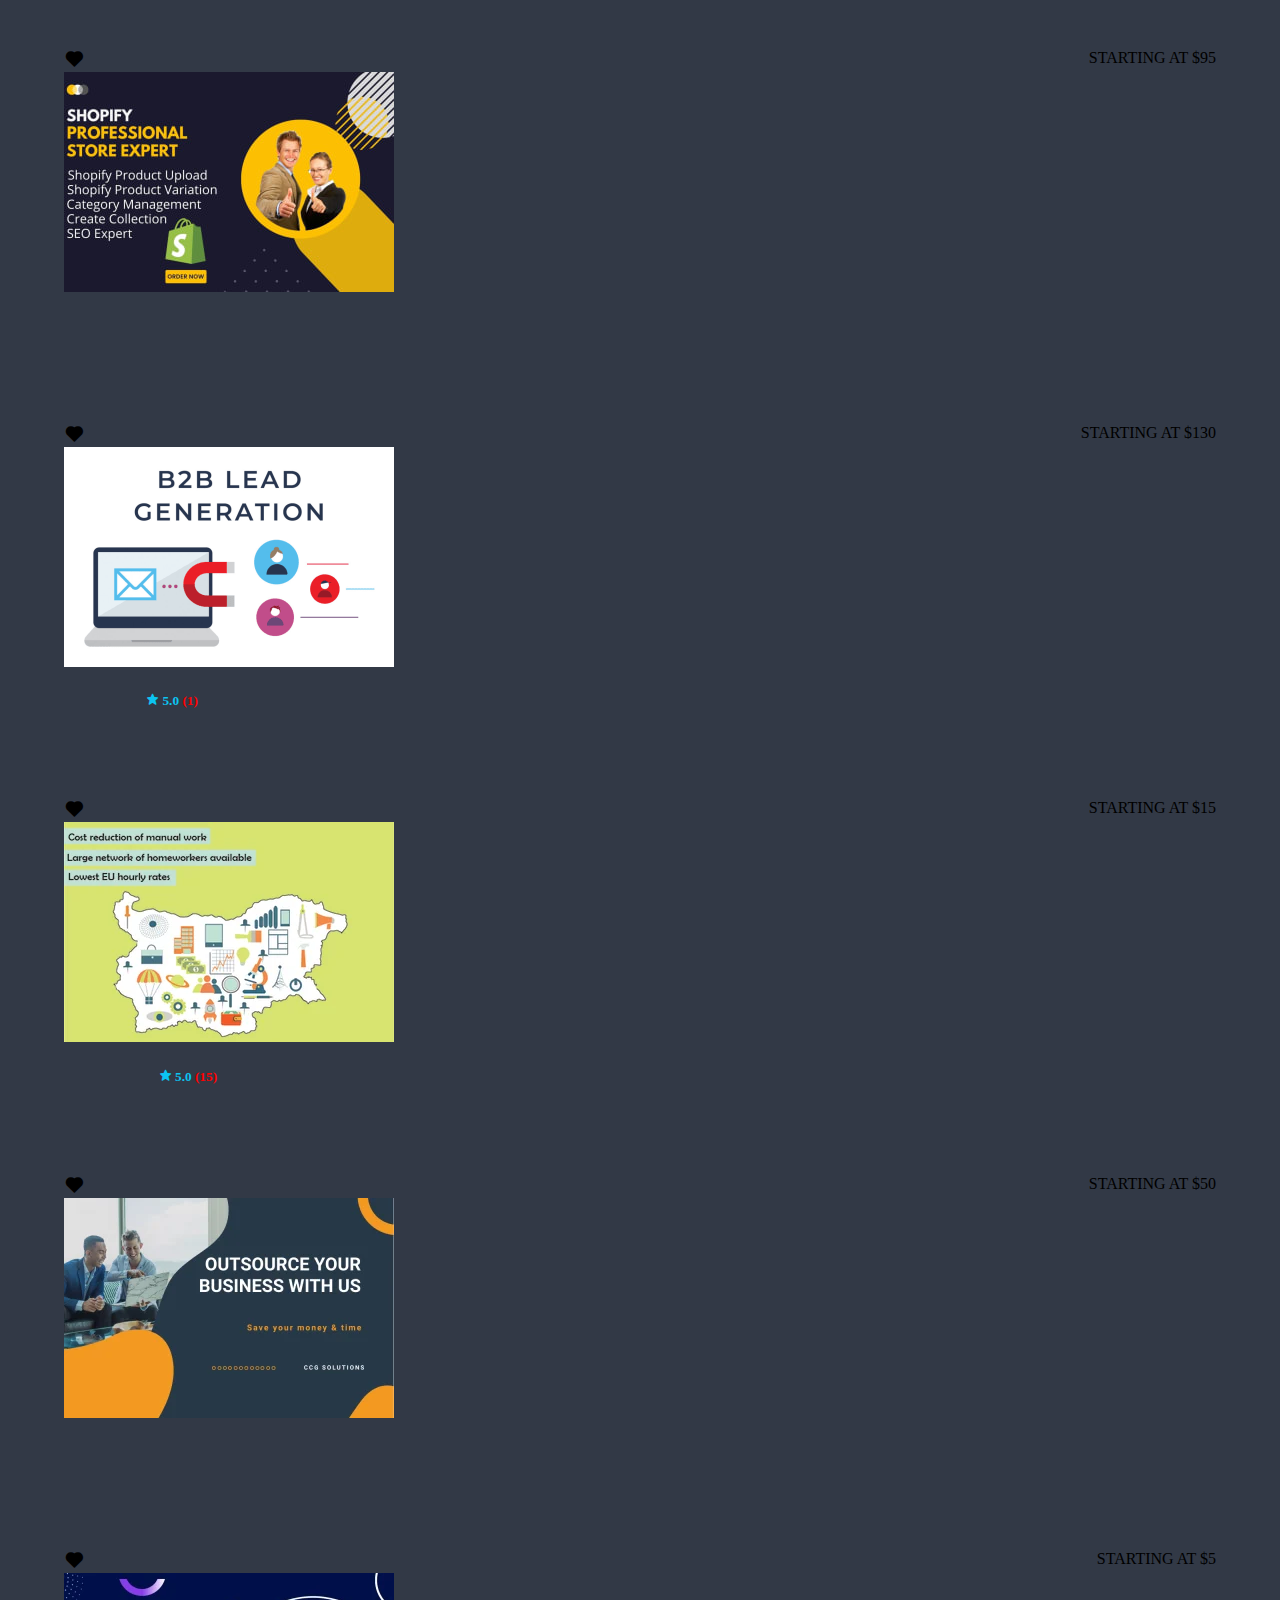
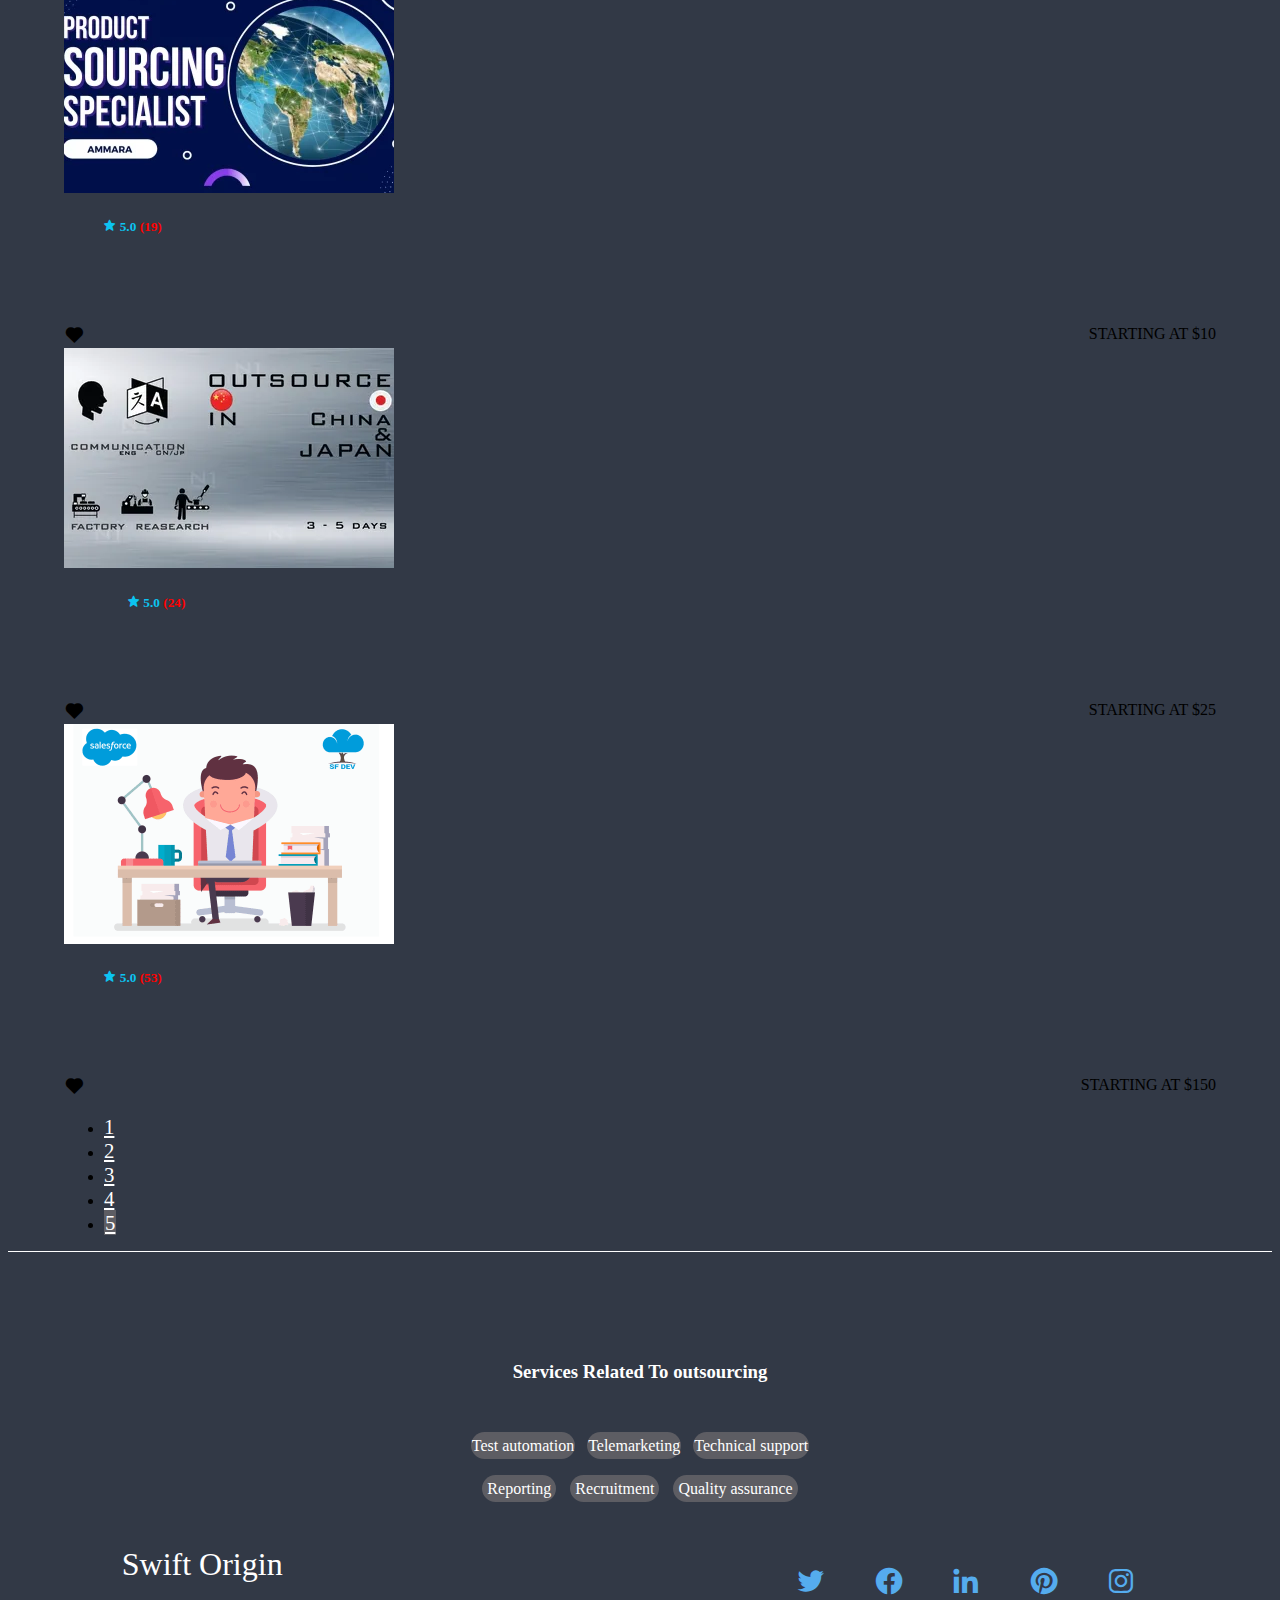
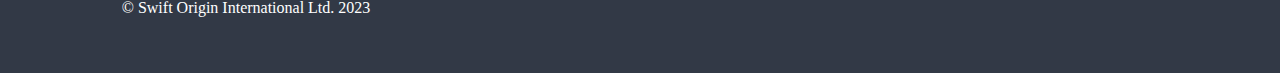
==== commit f8a08d1b: "edited modal and ourteam file" ====
--- a/fifthpage.html
+++ b/fifthpage.html
@@ -82,7 +82,7 @@
                               <input type="password" class="form-control" name="pass" id="pass">
                               <div class="col text-center mt-3">
                                 <button class="btn btn-default" id="continue">Continue</button>
-                                <button class="btn btn-default" id="cancel">Cancel</button>
+                                <button type="button" class="btn btn-default" id="cancel" data-bs-dismiss="modal">Cancel</button>
                               </div>
                           </div>
                           <div class="modal-footer d-block">
@@ -122,7 +122,7 @@
                               
                               <div class="col text-center mt-3">
                                 <button class="btn btn-default" id="continue">Continue</button>
-                                <button class="btn btn-default" id="cancel">Cancel</button>
+                                <button type="button" class="btn btn-default" id="cancel" data-bs-dismiss="modal">Cancel</button>
                                 <p class="mt-3">By joining I agree to receive emails from Origin Swift.</p>
                               </div>
                           </div>
@@ -500,9 +500,10 @@
   
 
    <footer class="footer4 mt-5">
-      <div class="footer-text">
-        <p> <span style="font-size: 2rem; margin-right: 25px;">Swift Origin</span> &copy; Swift Origin International Ltd. 2023</p>
-      </div>
+    <div class="footer-text">
+      <p> <span style="font-size: 2rem; margin-right: 25px;">Swift Origin</span></p>
+      <p>&copy; Swift Origin International Ltd. 2023</p>
+    </div>
 
       <div class="footer-iconSocial">
           <a href="#home"><i class='bx bxl-twitter' ></i></a>
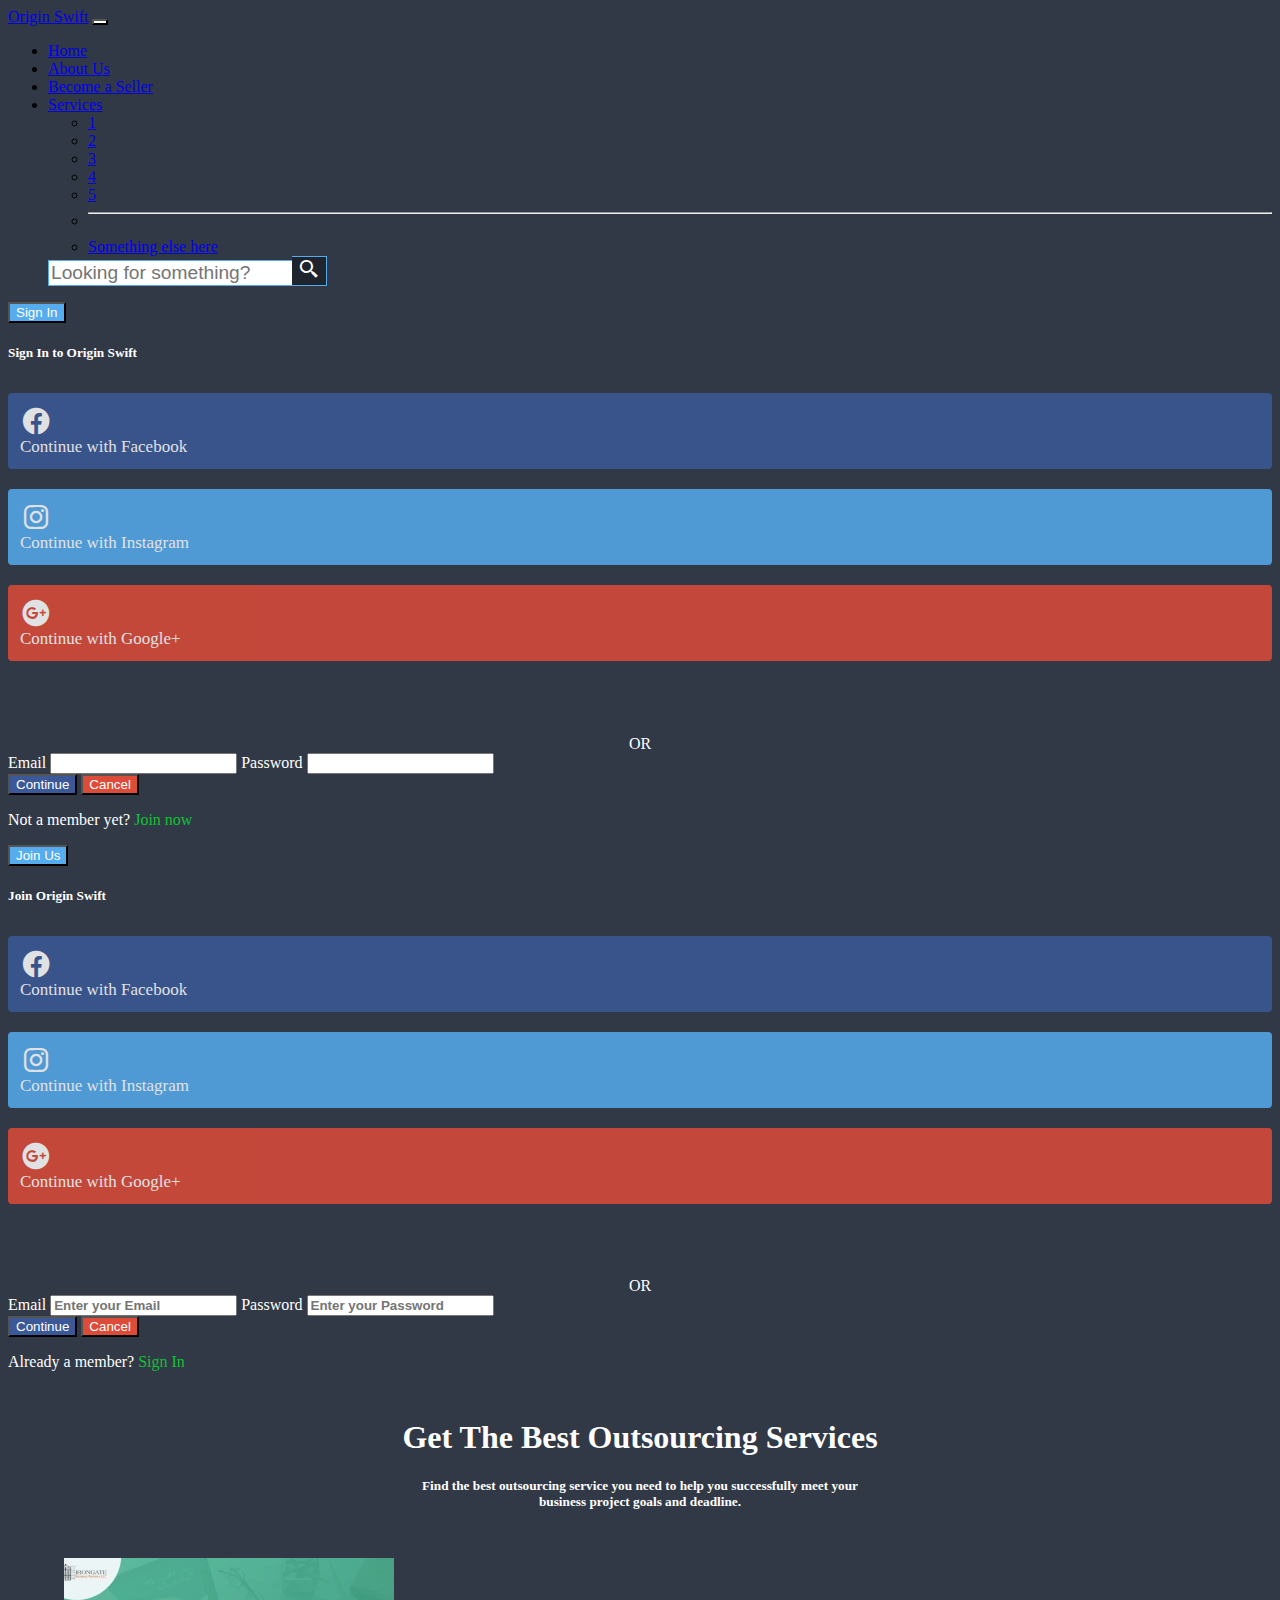
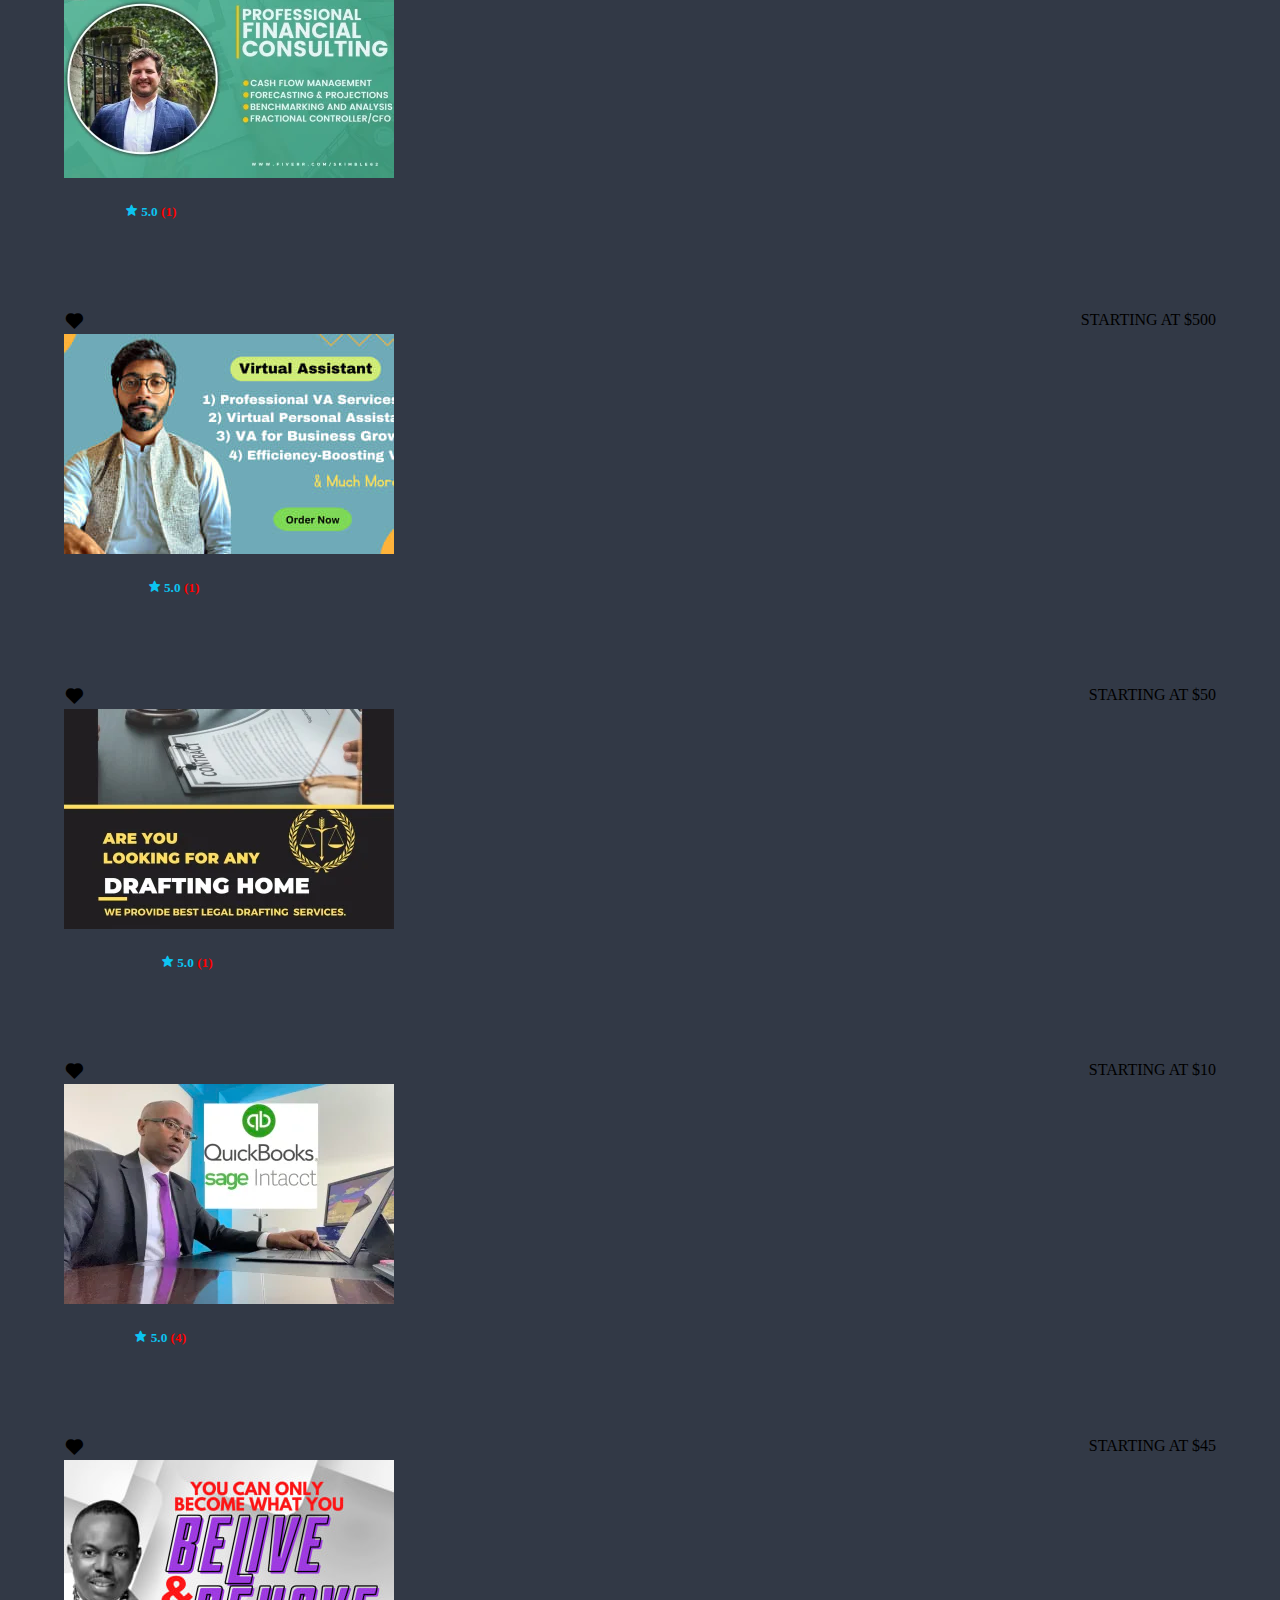
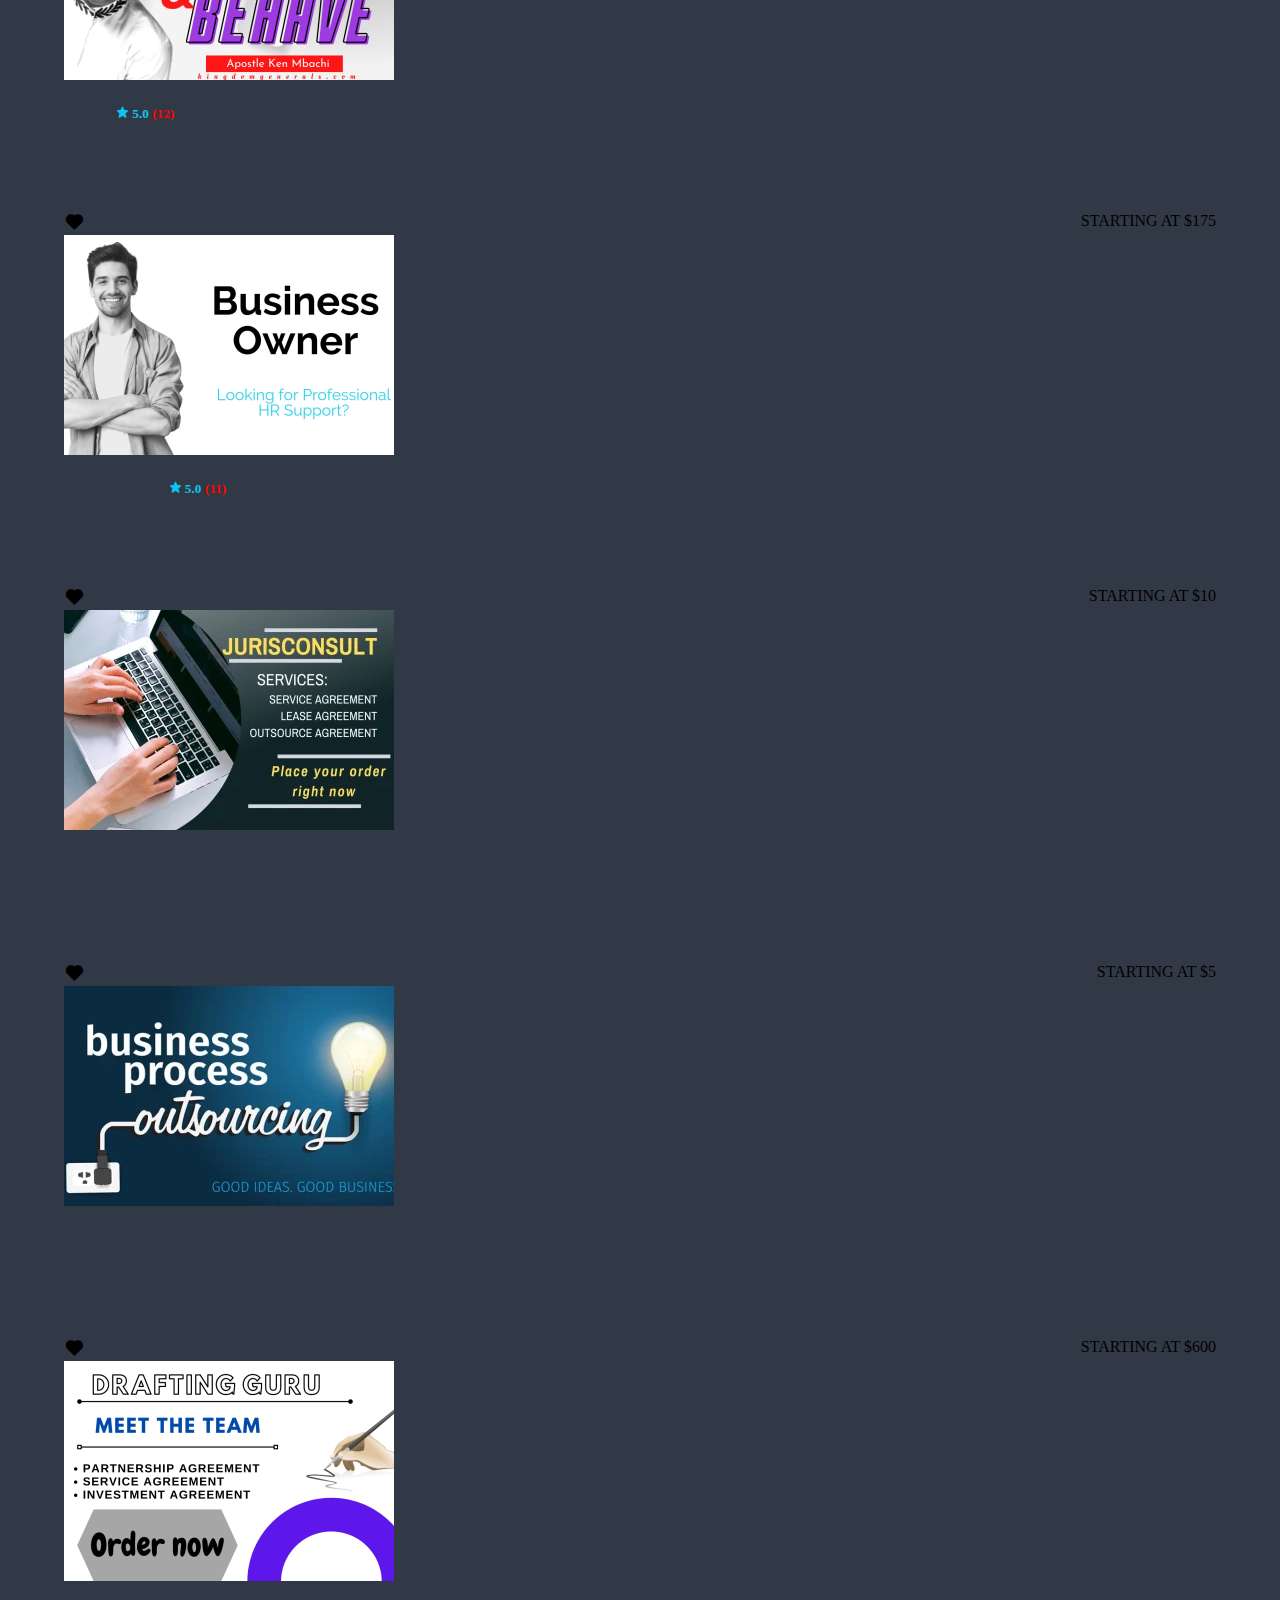
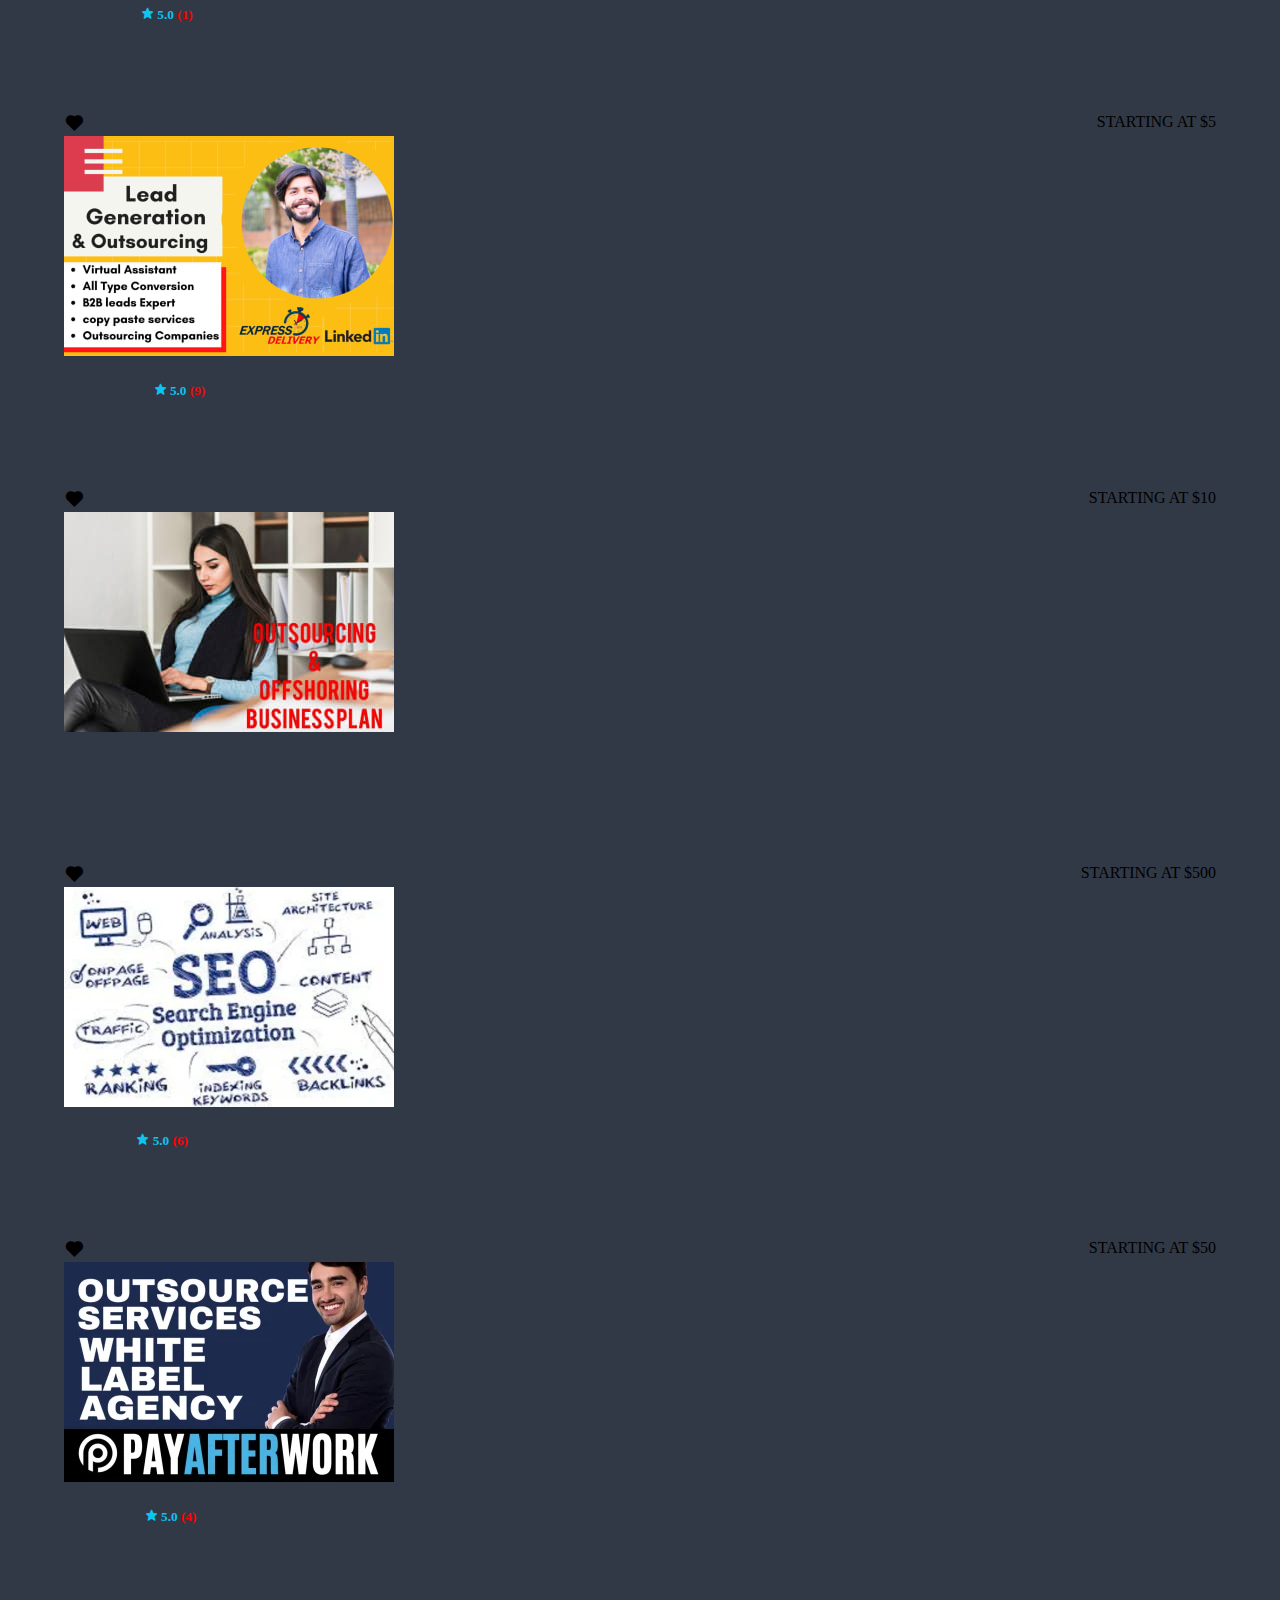
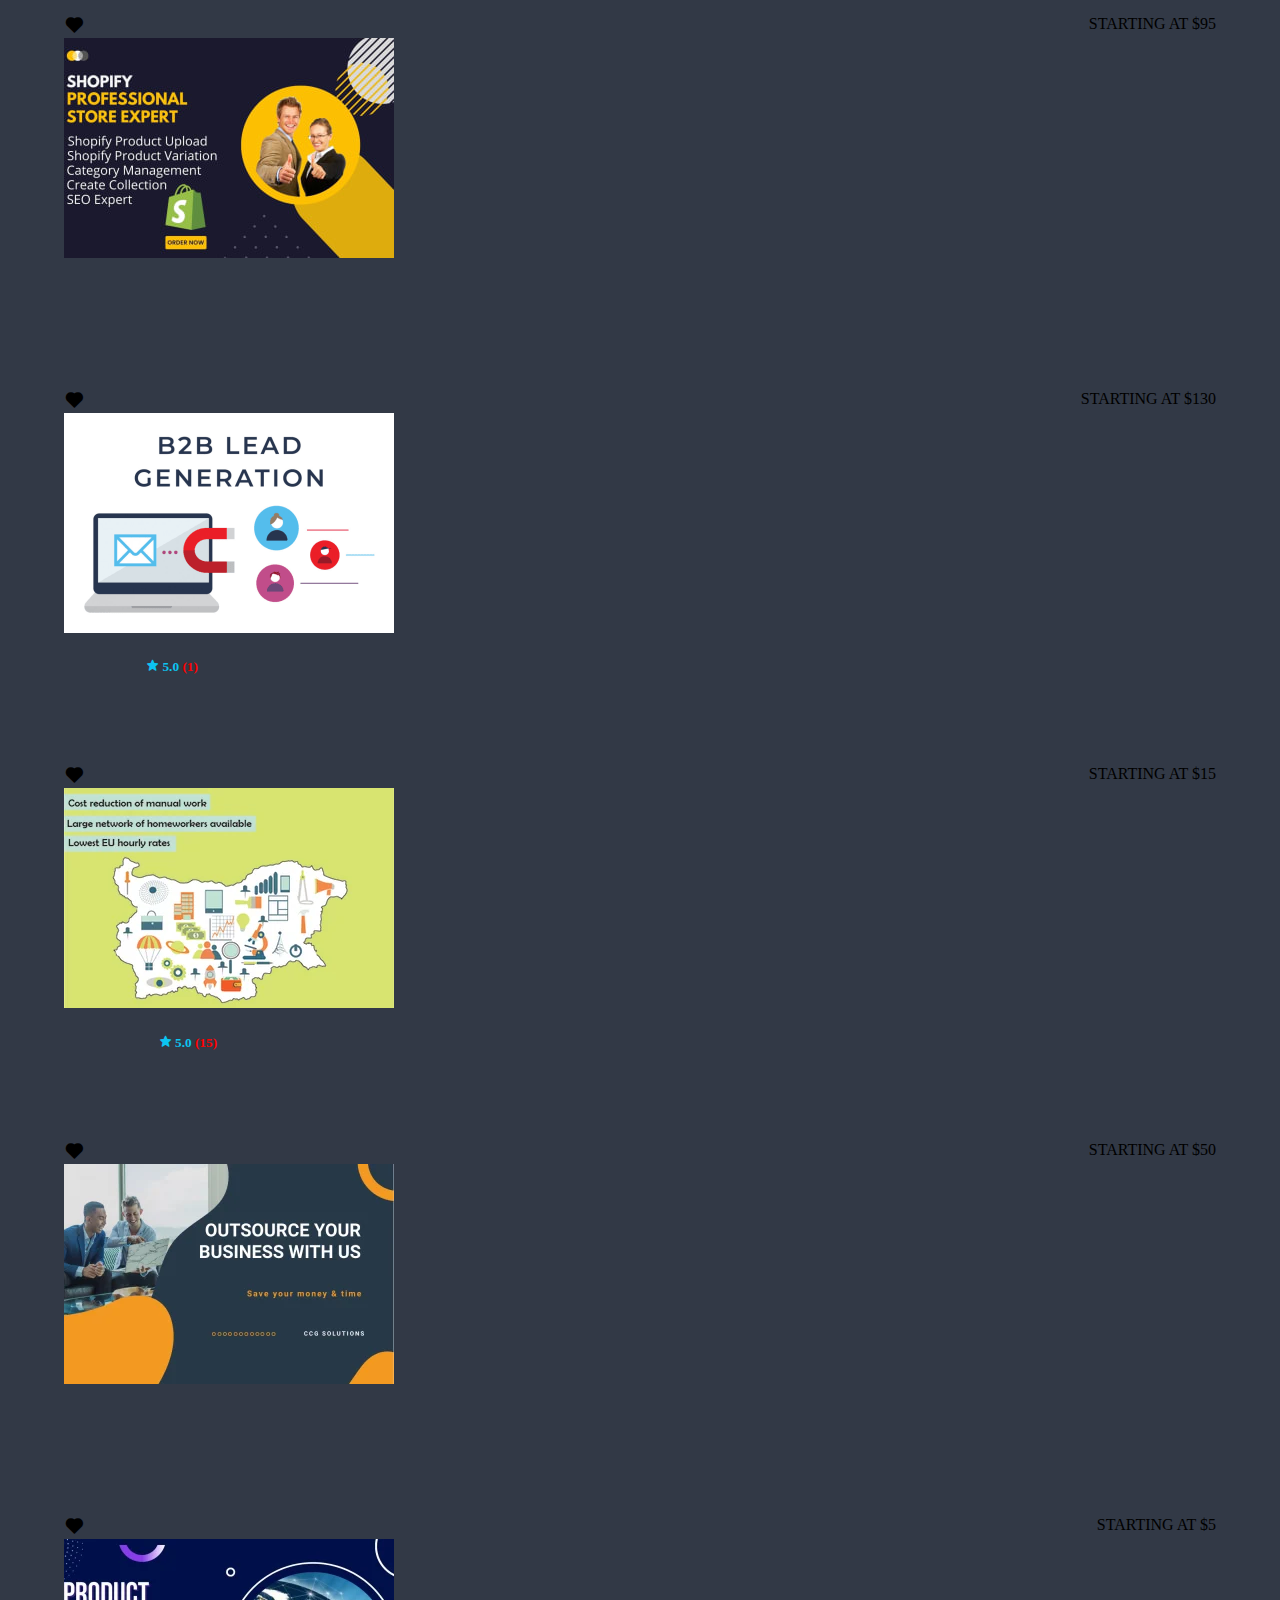
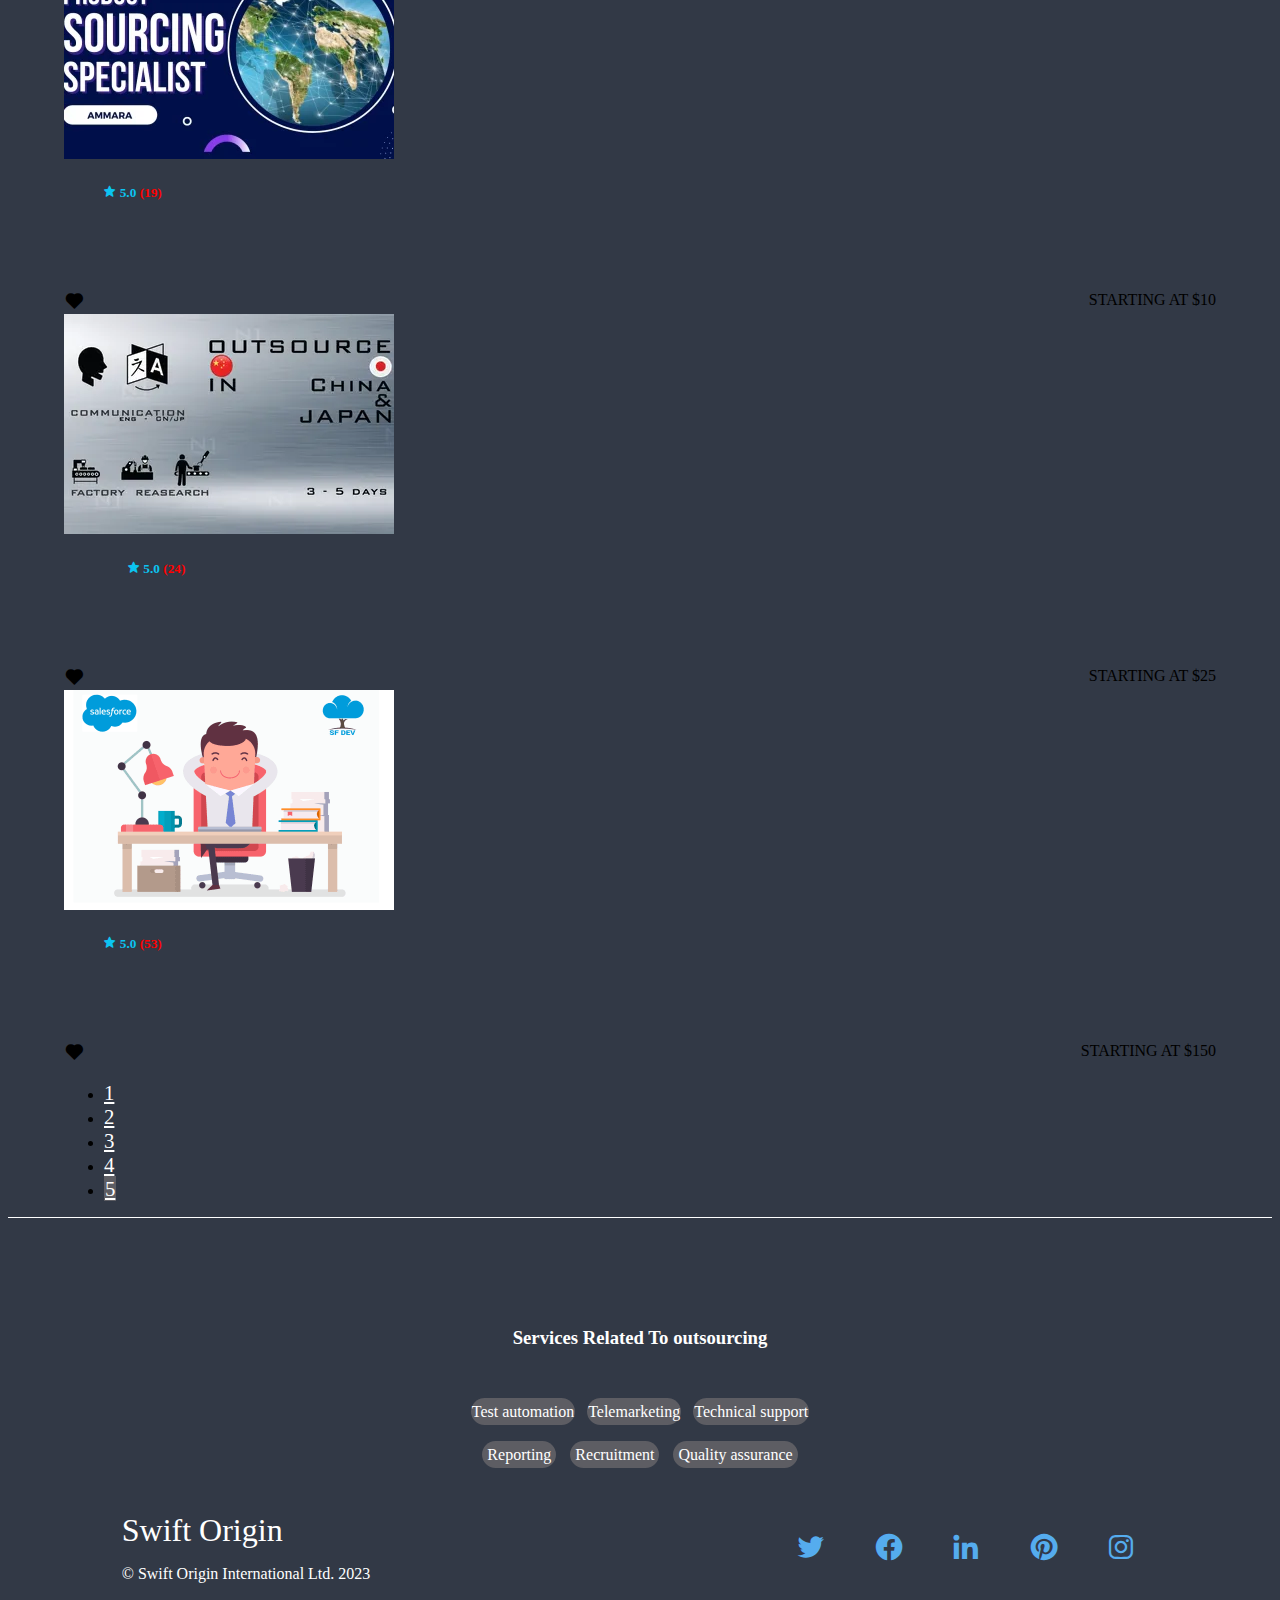
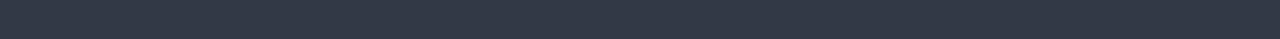
==== commit 82750a09: "dww" ====
--- a/fifthpage.html
+++ b/fifthpage.html
@@ -123,7 +123,6 @@
                               <div class="col text-center mt-3">
                                 <button class="btn btn-default" id="continue">Continue</button>
                                 <button type="button" class="btn btn-default" id="cancel" data-bs-dismiss="modal">Cancel</button>
-                                <p class="mt-3">By joining I agree to receive emails from Origin Swift.</p>
                               </div>
                           </div>
                           <div class="modal-footer d-block">
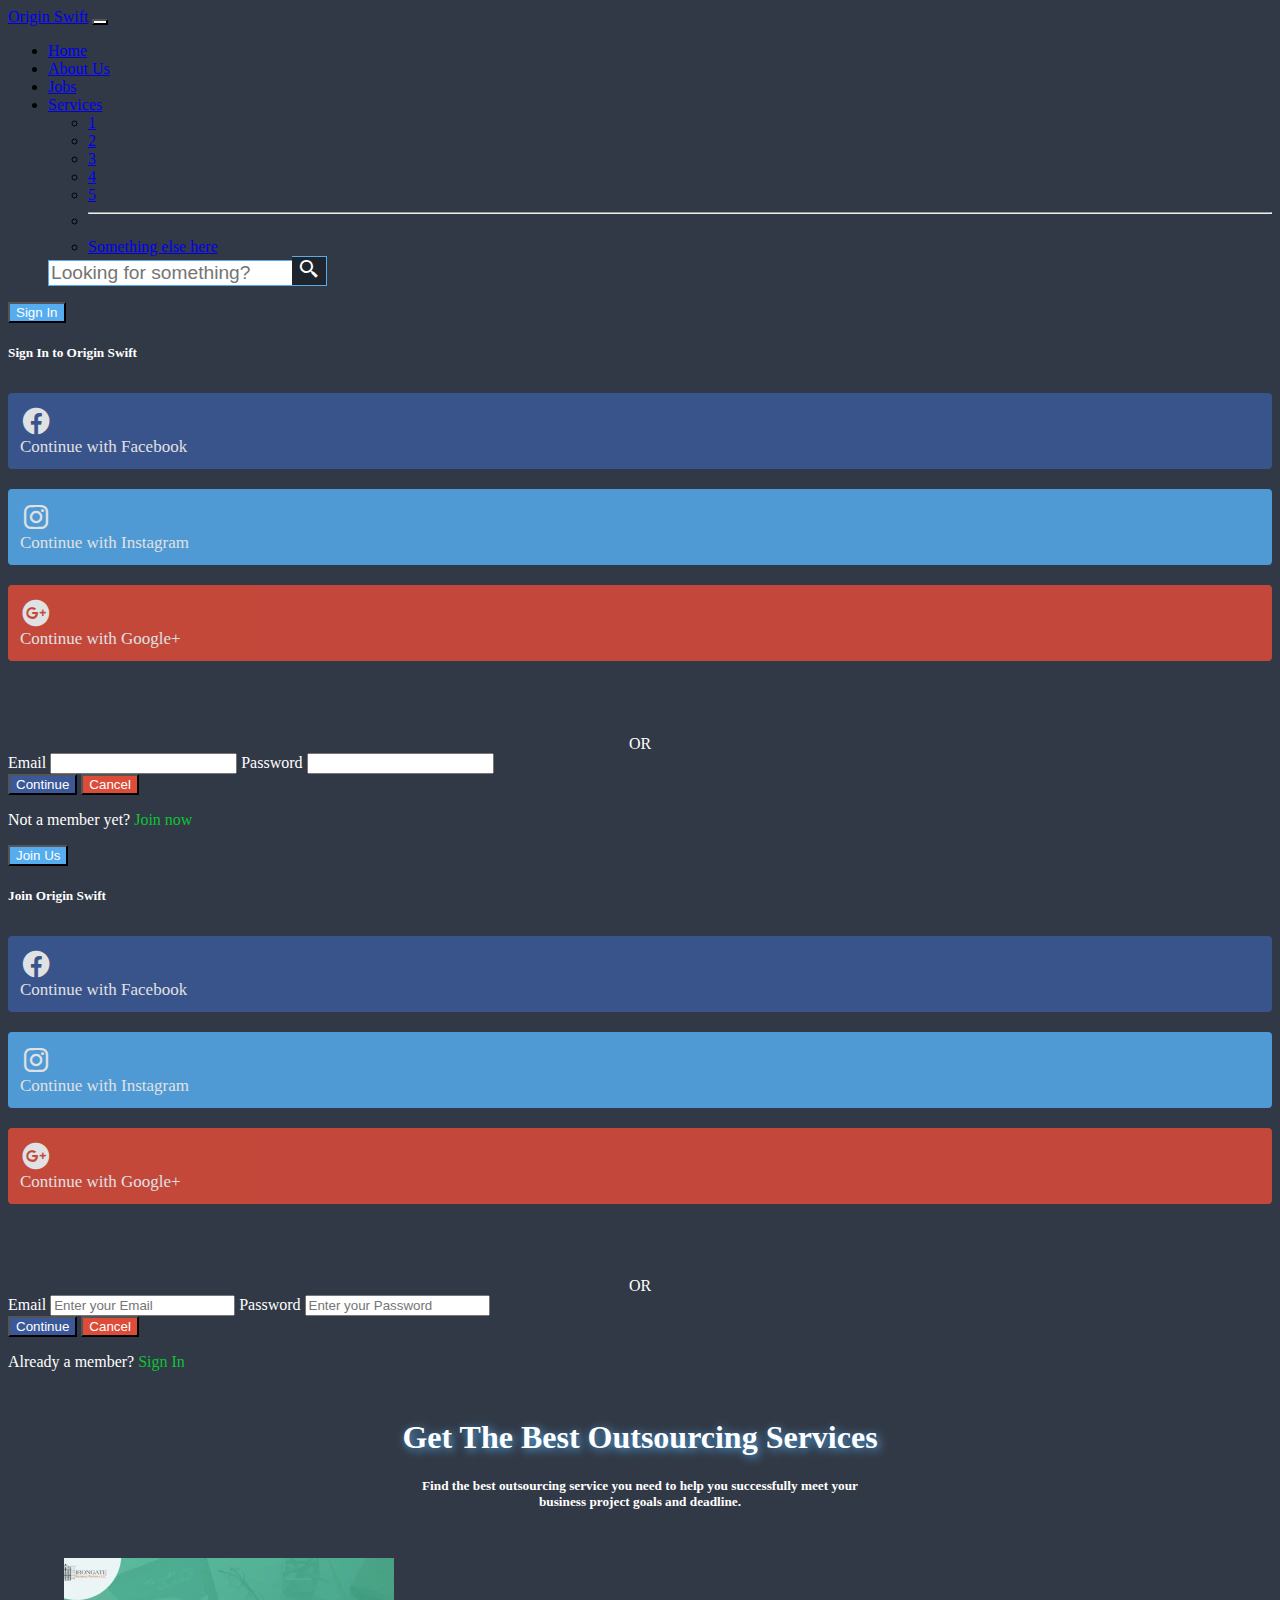
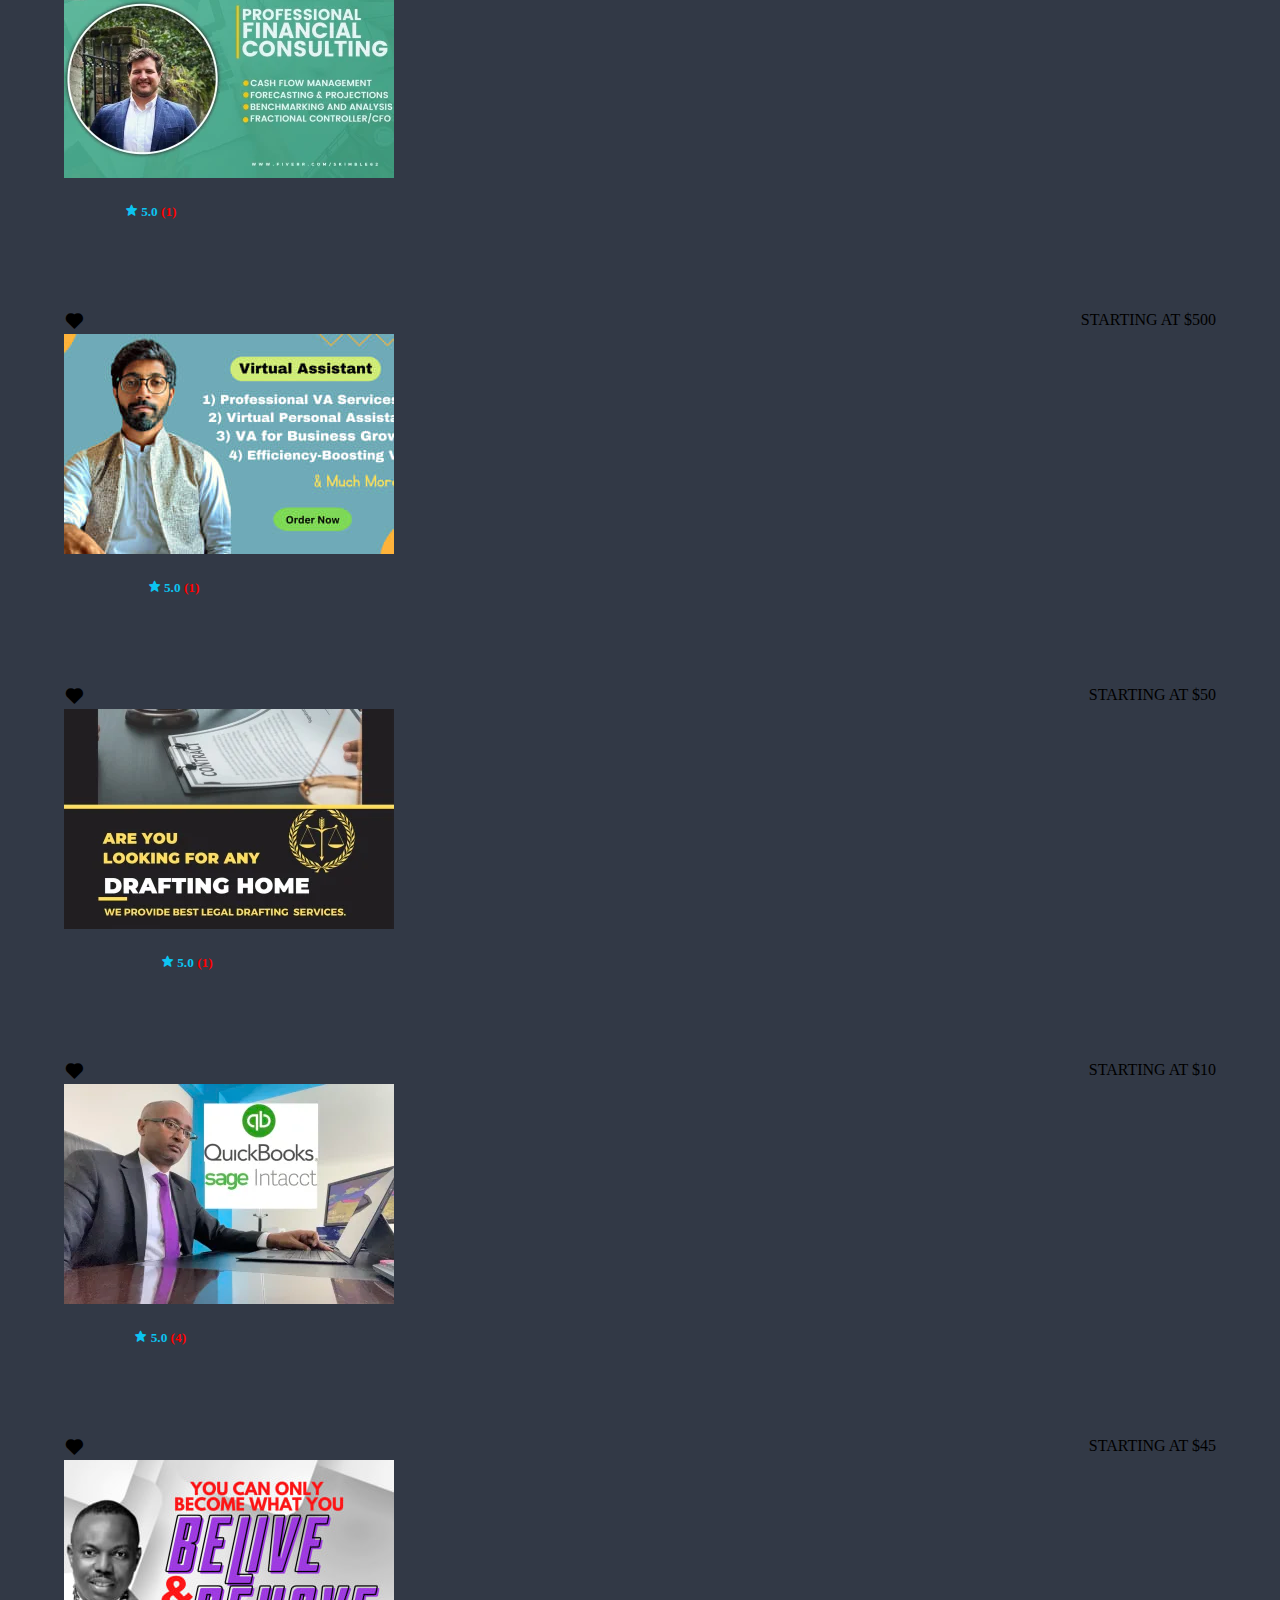
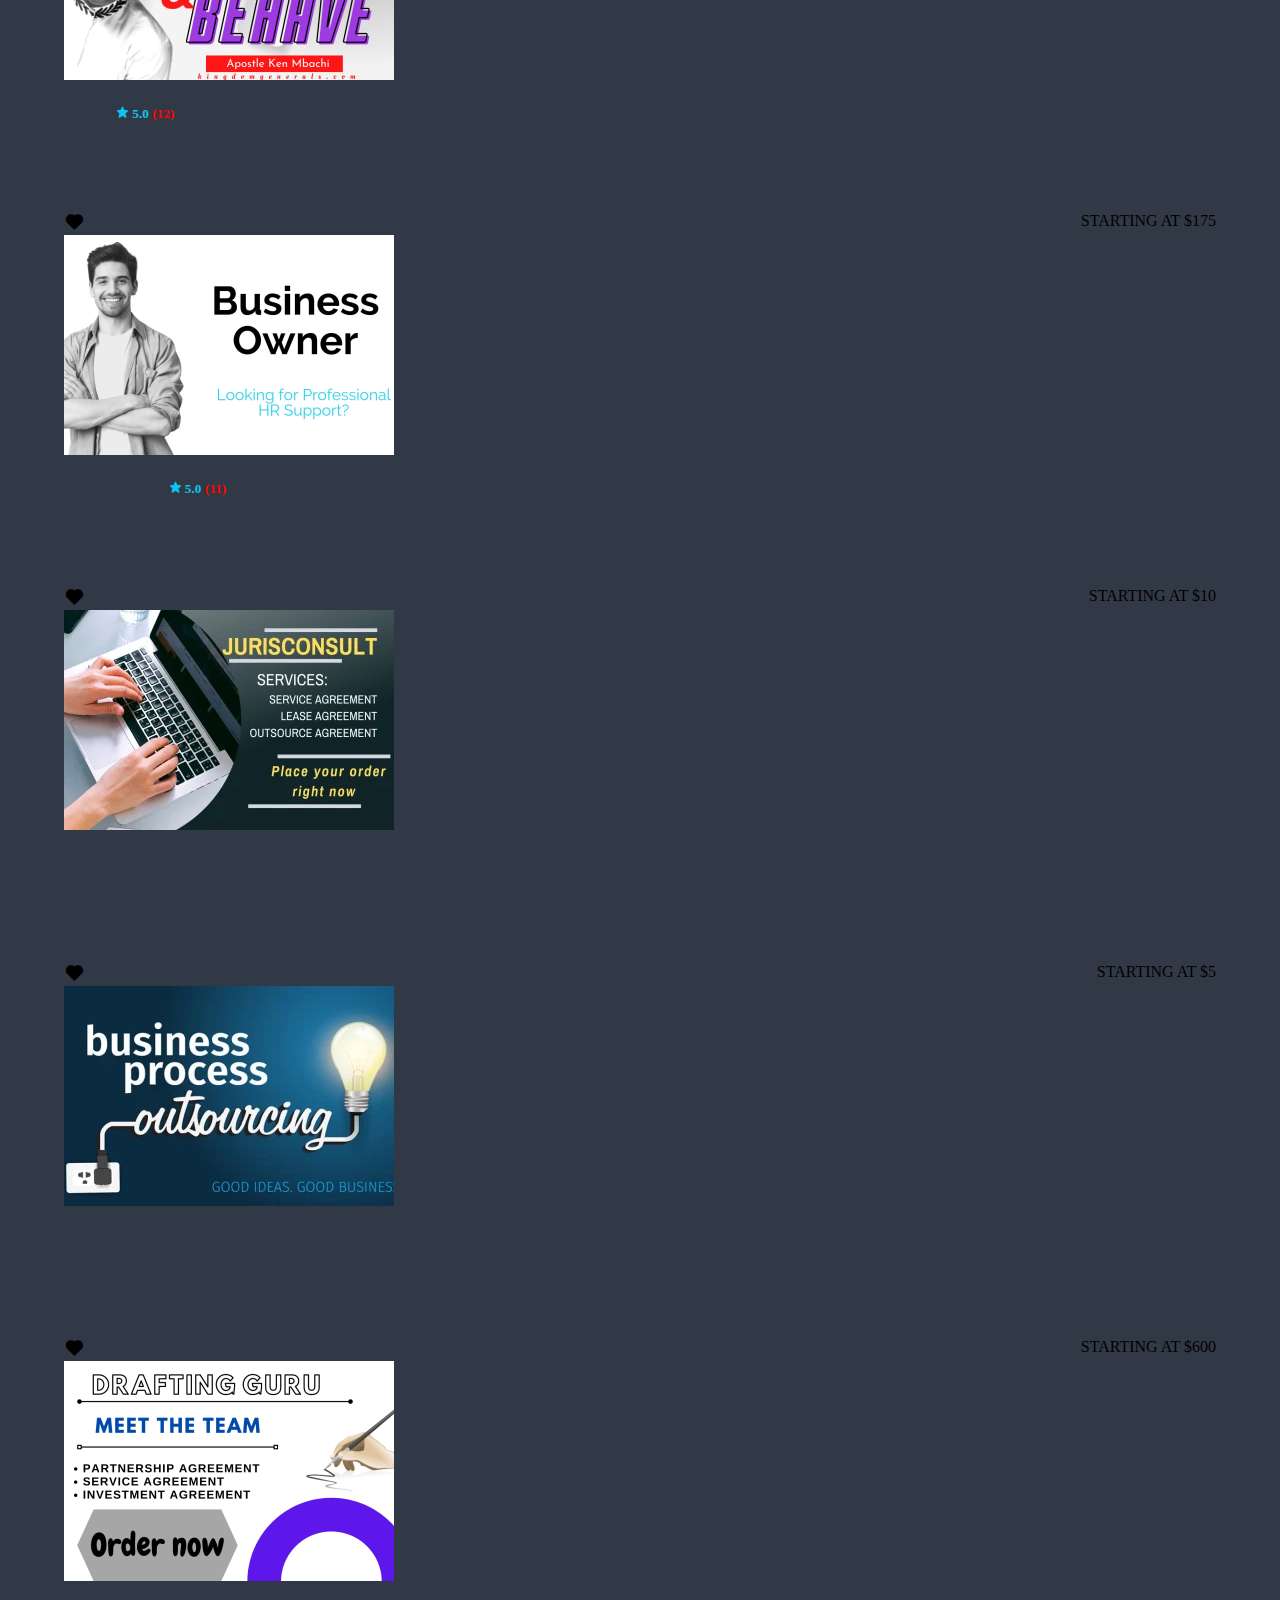
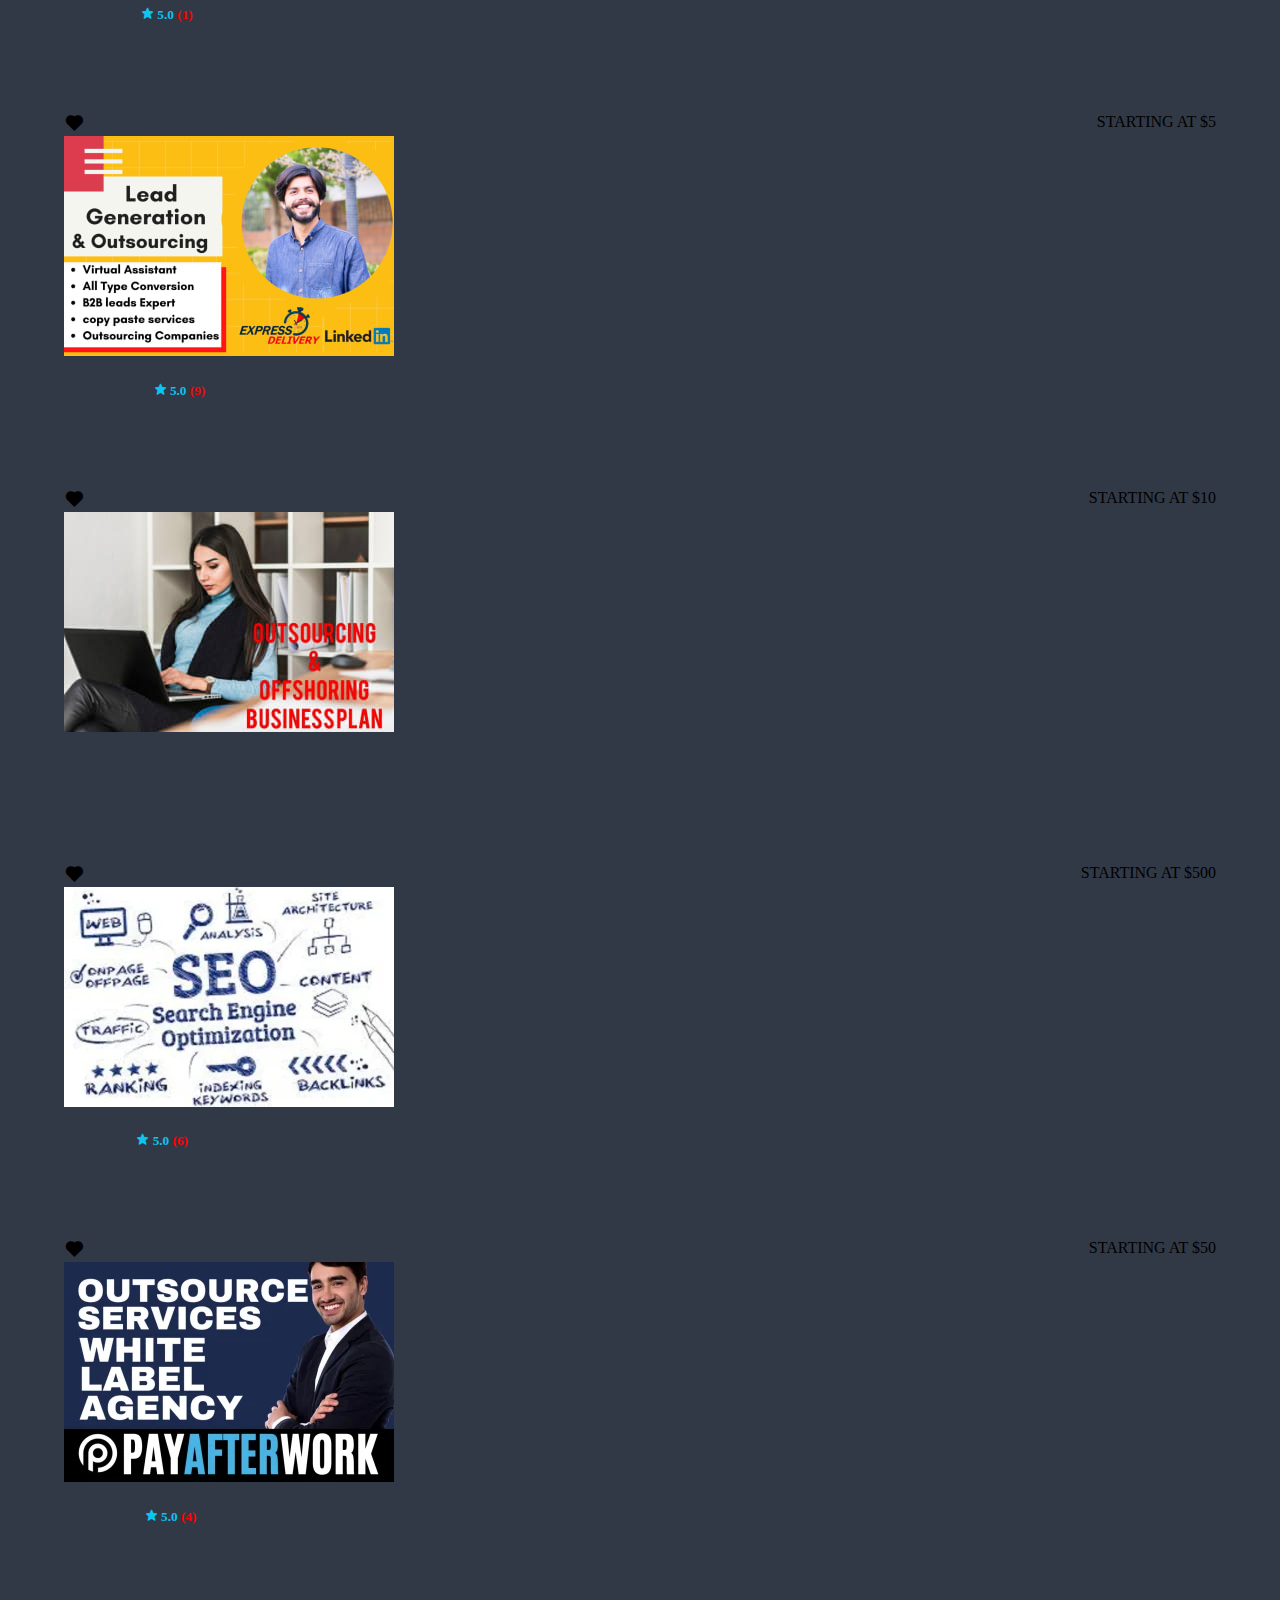
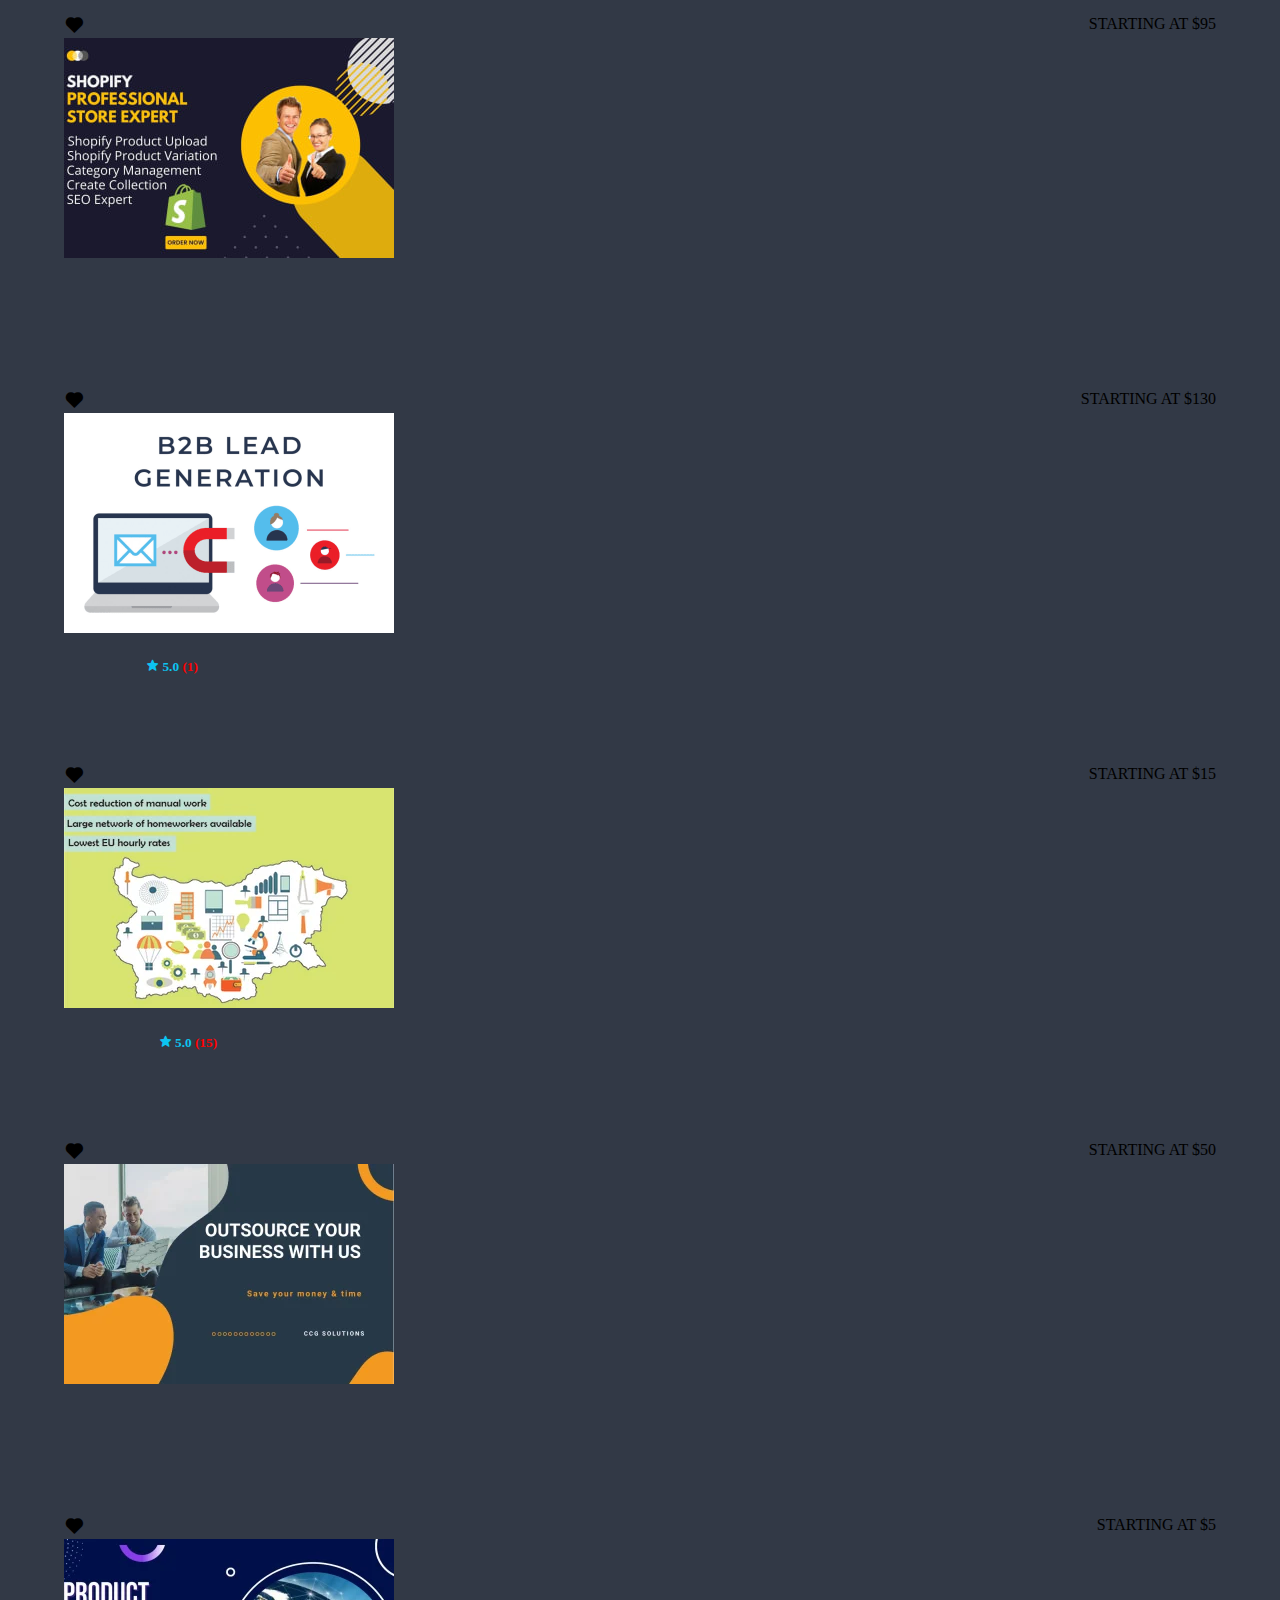
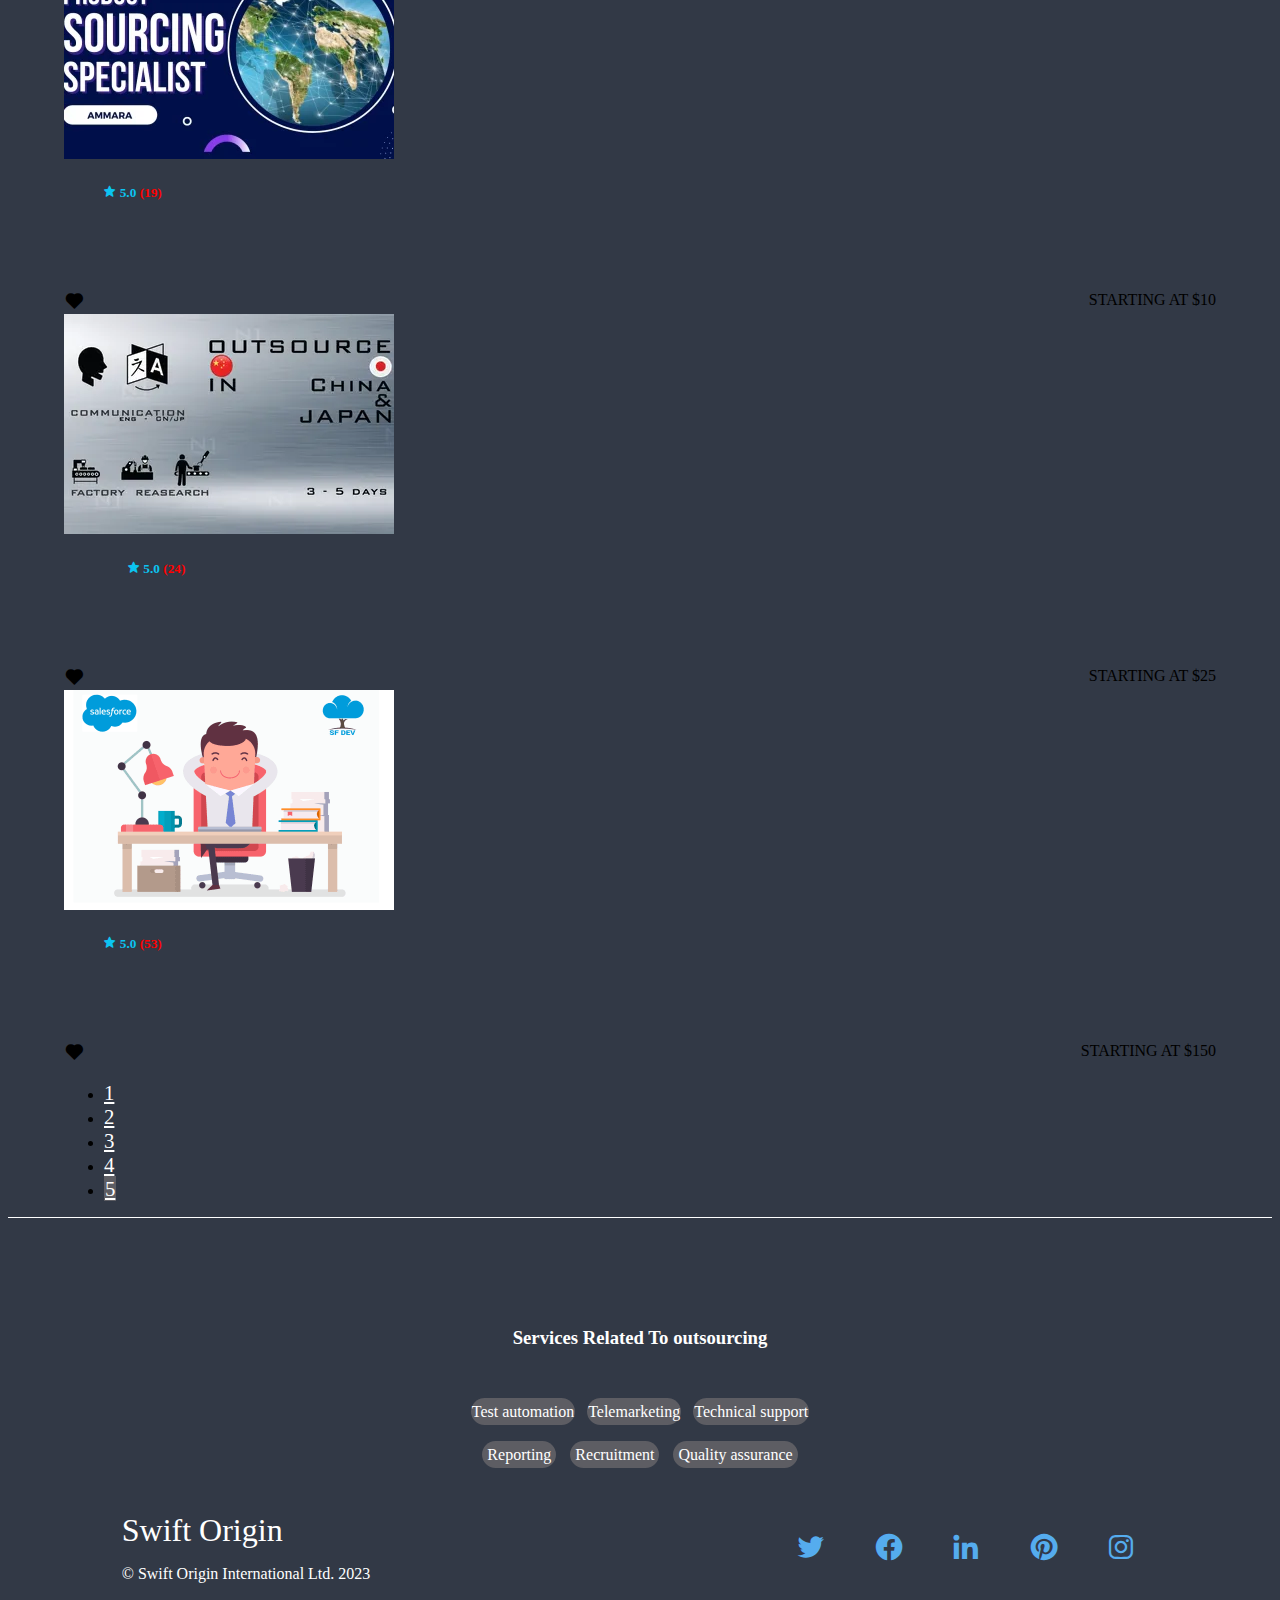
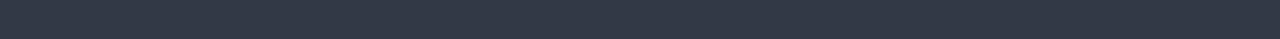
==== commit 2ea8cc13: "added validation but not complete" ====
--- a/fifthpage.html
+++ b/fifthpage.html
@@ -4,7 +4,7 @@
     <meta charset="UTF-8">
     <meta http-equiv="X-UA-Compatible" content="IE=edge">
     <meta name="viewport" content="width=device-width, initial-scale=1.0">
-    <title>Origin Swift - 5</title>
+    <title>Origin Swift - Jobs 5</title>
 
     <!-- boxicons -->
     <link href='https://unpkg.com/boxicons@2.1.4/css/boxicons.min.css' rel='stylesheet'>
@@ -32,7 +32,7 @@
                 <a class="nav-link" href="ourTeam.html">About Us</a>
               </li>
               <li class="nav-item">
-                <a class="nav-link" href="#">Become a Seller</a>
+                <a class="nav-link" href="firstpage.html">Jobs</a>
               </li>
               <!-- dropdown menu -->
               <li class="nav-item dropdown">
@@ -81,7 +81,7 @@
                               <label for="pass">Password</label>
                               <input type="password" class="form-control" name="pass" id="pass">
                               <div class="col text-center mt-3">
-                                <button class="btn btn-default" id="continue">Continue</button>
+                                <button class="btn btn-default" id="continue" type="submit" value="submit" onclick="addData()">Continue</button>
                                 <button type="button" class="btn btn-default" id="cancel" data-bs-dismiss="modal">Cancel</button>
                               </div>
                           </div>
@@ -116,12 +116,12 @@
                                 <span class="vl-innertext">OR</span>
                               </div>
                               <label for="email">Email</label>
-                              <input type="email" class="form-control" name="email" id="email" placeholder="Enter your Email">
+                              <input type="email" class="form-control" name="email" id="emailLog" placeholder="Enter your Email">
                               <label for="pass">Password</label>
-                              <input type="password" class="form-control" name="pass" id="pass" placeholder="Enter your Password">
+                              <input type="password" class="form-control" name="pass" id="passLog" placeholder="Enter your Password">
                               
                               <div class="col text-center mt-3">
-                                <button class="btn btn-default" id="continue">Continue</button>
+                                <button class="btn btn-default" id="continue" type="submit" value="submit" onclick="checkData()" >Continue</button>
                                 <button type="button" class="btn btn-default" id="cancel" data-bs-dismiss="modal">Cancel</button>
                               </div>
                           </div>
@@ -467,7 +467,7 @@
        <!-- pagination -->
    <nav class="page">
     <ul class="pagination justify-content-center">
-      <li class="page-item"><a class="page-link" href="index.html">1</a></li>
+      <li class="page-item"><a class="page-link" href="firstpage.html">1</a></li>
       <li class="page-item"><a class="page-link" href="secondpage.html">2</a></li>
       <li class="page-item"><a class="page-link" href="thirdpage.html">3</a></li>
       <li class="page-item"><a class="page-link" href="fourthpage.html">4</a></li>
@@ -513,6 +513,8 @@
       </div>
    </footer>
   </div>
+    <!-- custom js -->
+    <script src="js/main.js"></script>
     <!-- bootstrap -->
     <script src="https://cdn.jsdelivr.net/npm/bootstrap@5.3.0-alpha1/dist/js/bootstrap.bundle.min.js" integrity="sha384-w76AqPfDkMBDXo30jS1Sgez6pr3x5MlQ1ZAGC+nuZB+EYdgRZgiwxhTBTkF7CXvN" crossorigin="anonymous"></script>
 </body>
--- a/css/style.css
+++ b/css/style.css
@@ -117,6 +117,12 @@
     text-align: center;
     color: var(--text-color);
 }
+.intro h1{
+    text-shadow: 2px 2px 10px #55ACEE;
+}
+
+
+
 .card a{
     text-decoration: none;
     color: var(--second-bg-color);
@@ -228,4 +234,40 @@
     padding: 1.3rem ;
     font-size: 2rem;
     color: #55ACEE;
+}
+
+.carousel-item img{
+    height: 83vh;
+}
+
+div#carousel {
+    position:relative;
+}
+
+div.form-group {
+    position:absolute;
+    z-index:9999999;
+    top:30%; /* change to whatever you want */
+    left:10%; /* change to whatever you want */
+    right:auto; /* change to whatever you want */
+    bottom:auto; /* change to whatever you want */
+}
+
+.form-group input{
+    width:100%;
+    height: 5.5vh;
+    margin-bottom: 25px;
+    border-radius: 50px;
+    background: transparent;
+}
+.form-group span {
+    margin: 35px 5px;
+    color: black;
+    border: 1px solid black;
+    padding: 2px 5px;
+    border-radius: 50px;
+    background-color: #d6d6db;
+}
+.popular p{
+    font-size: 25px;
 }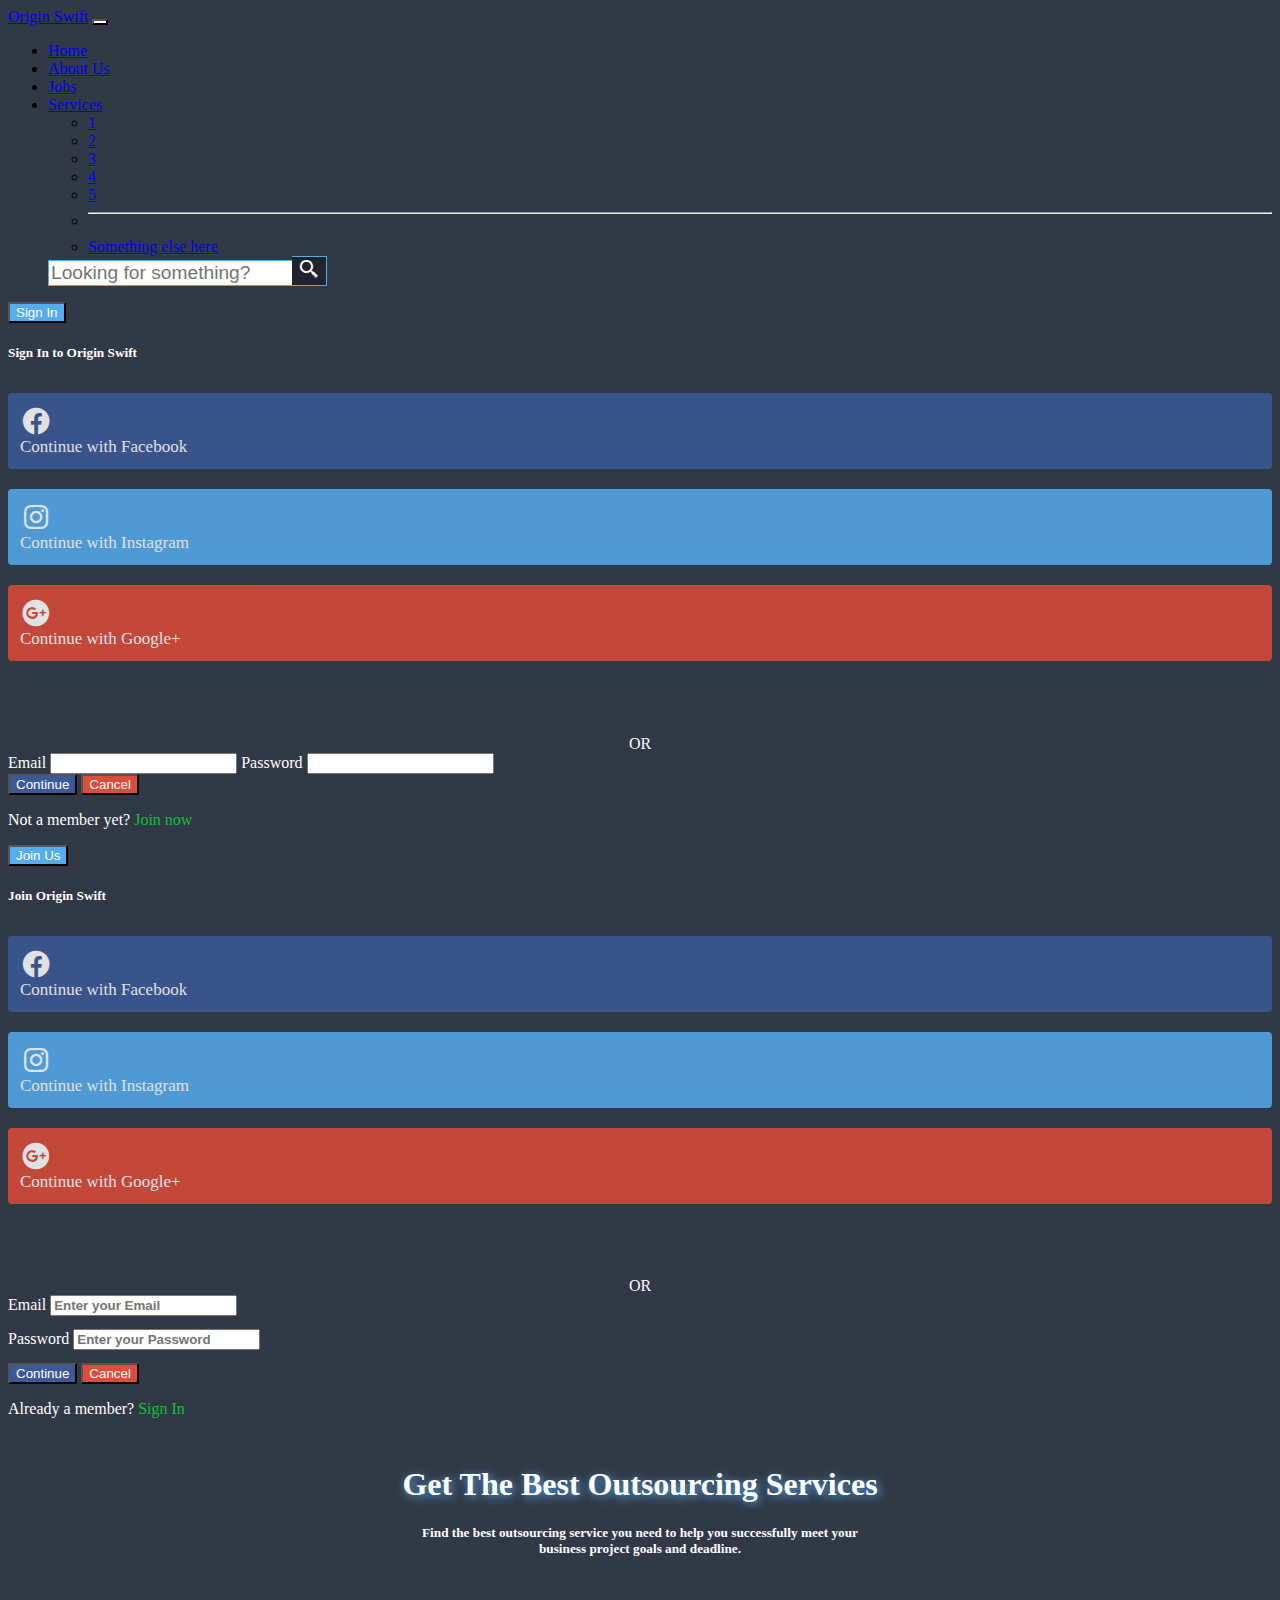
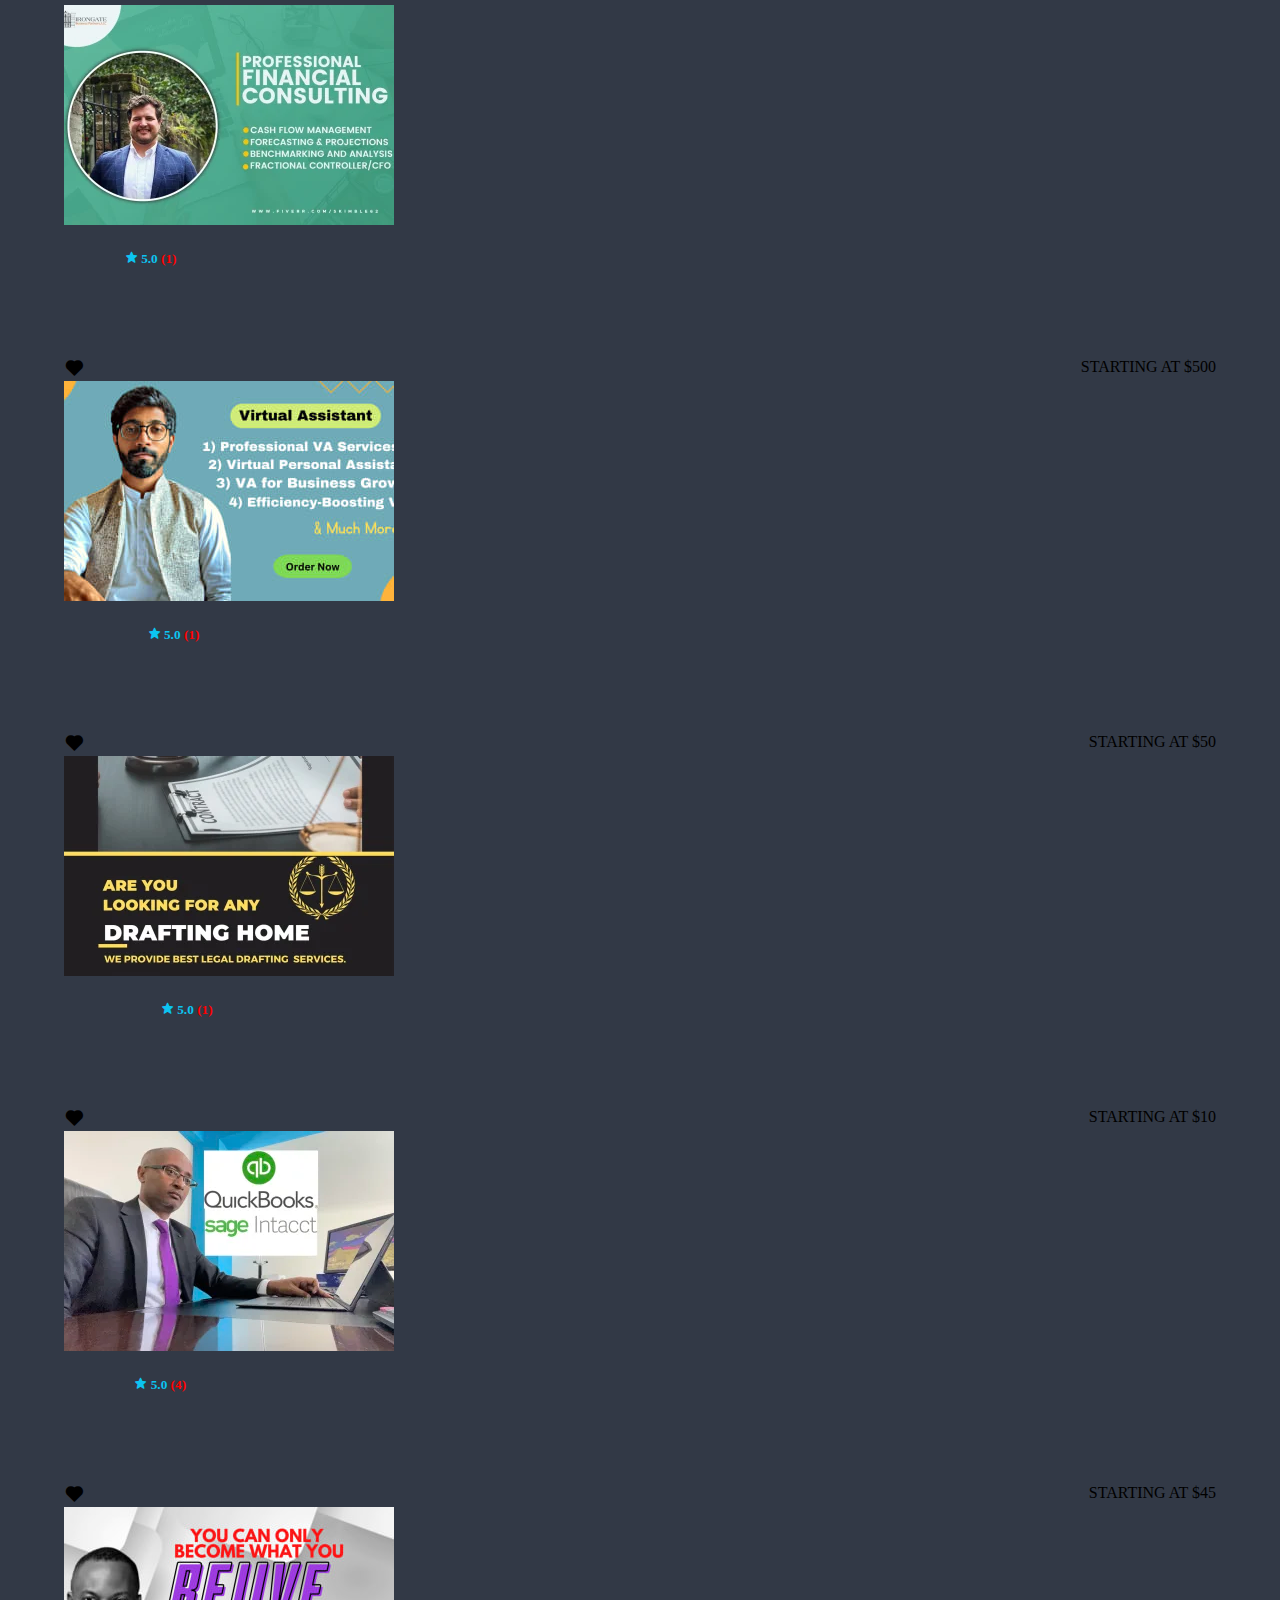
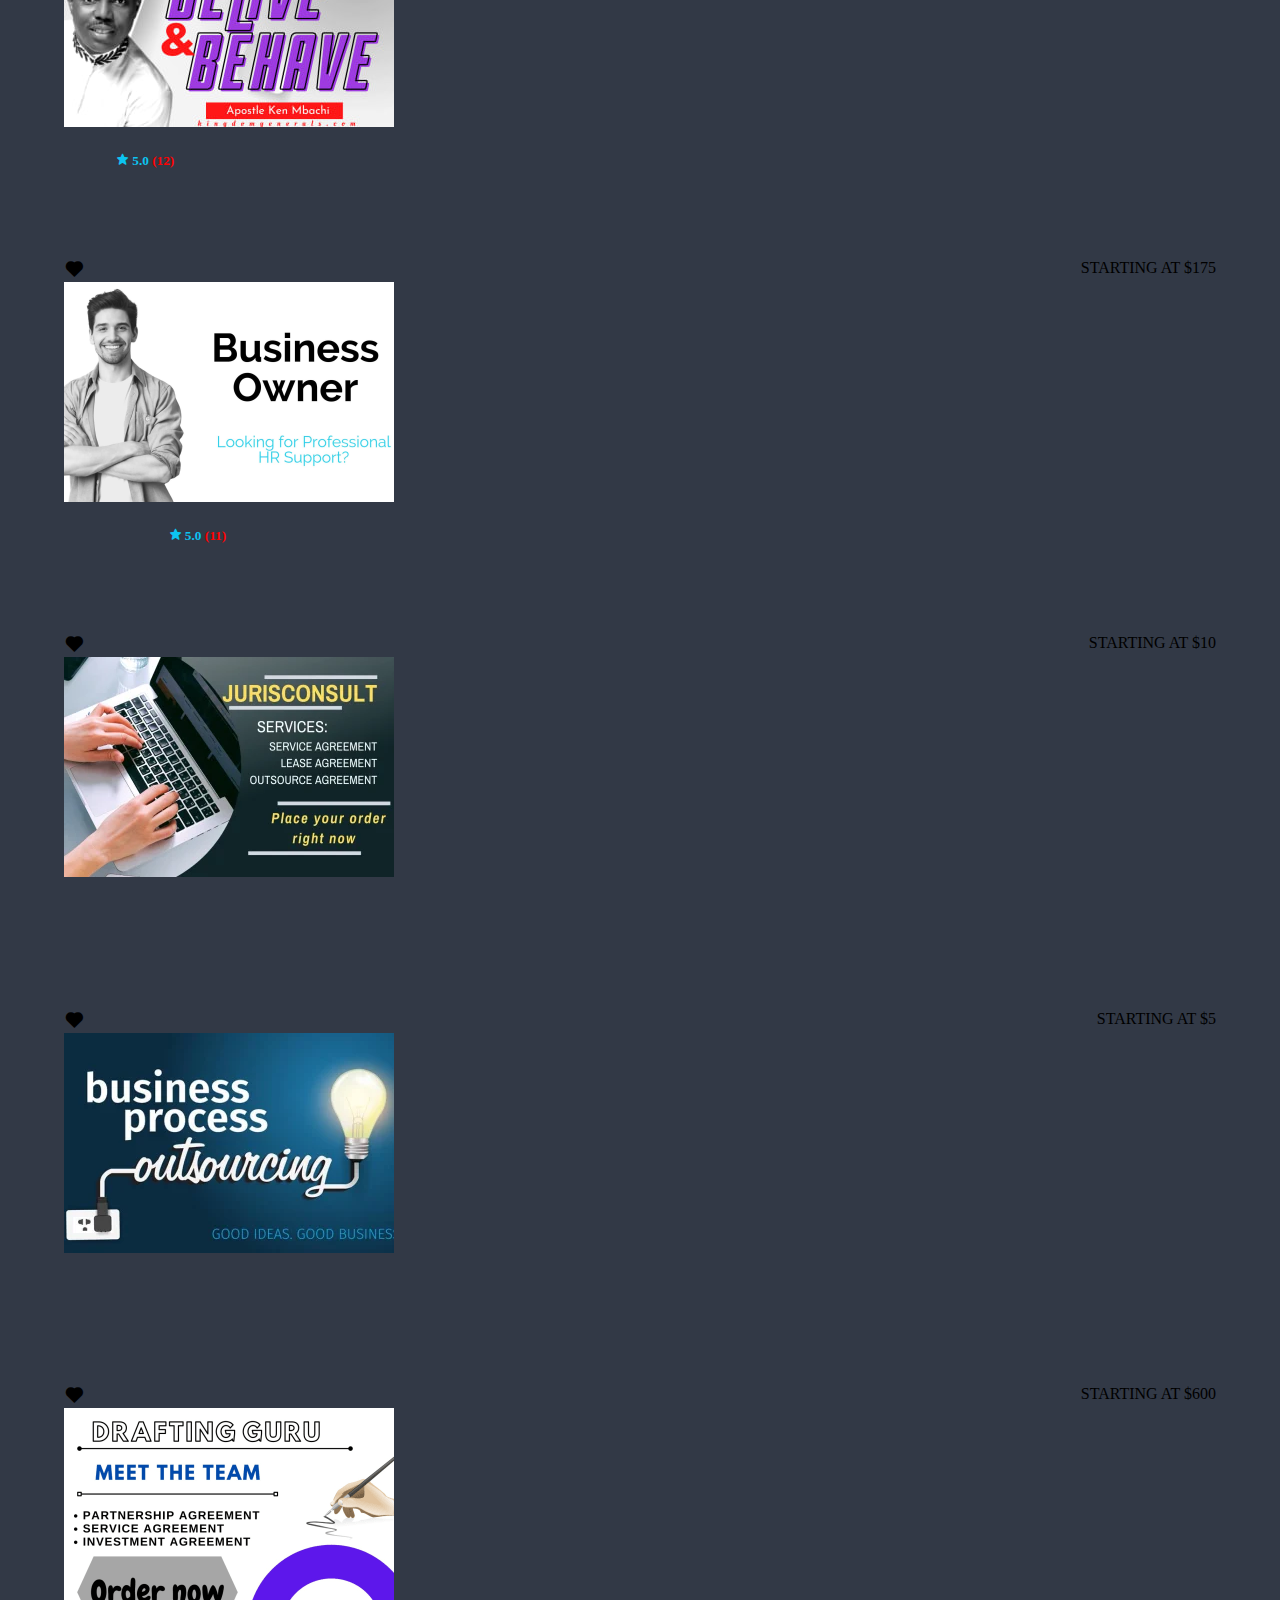
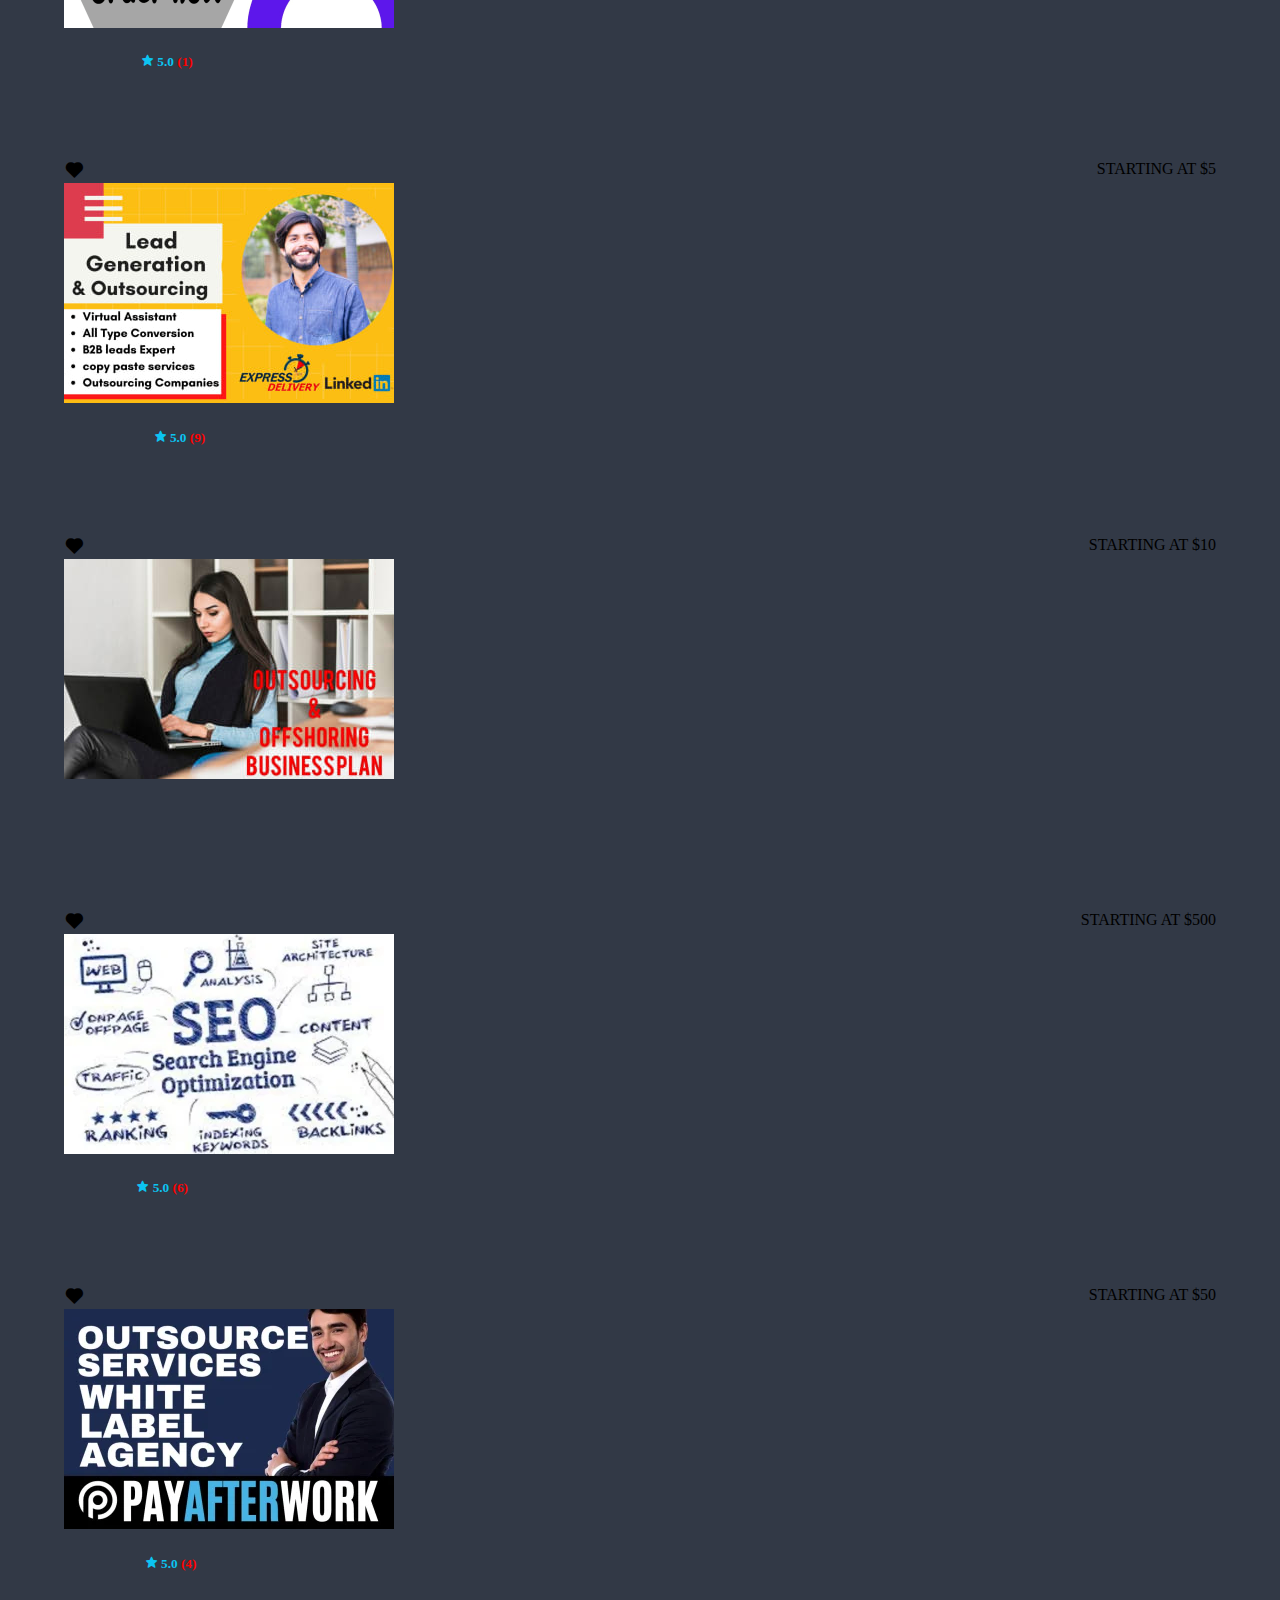
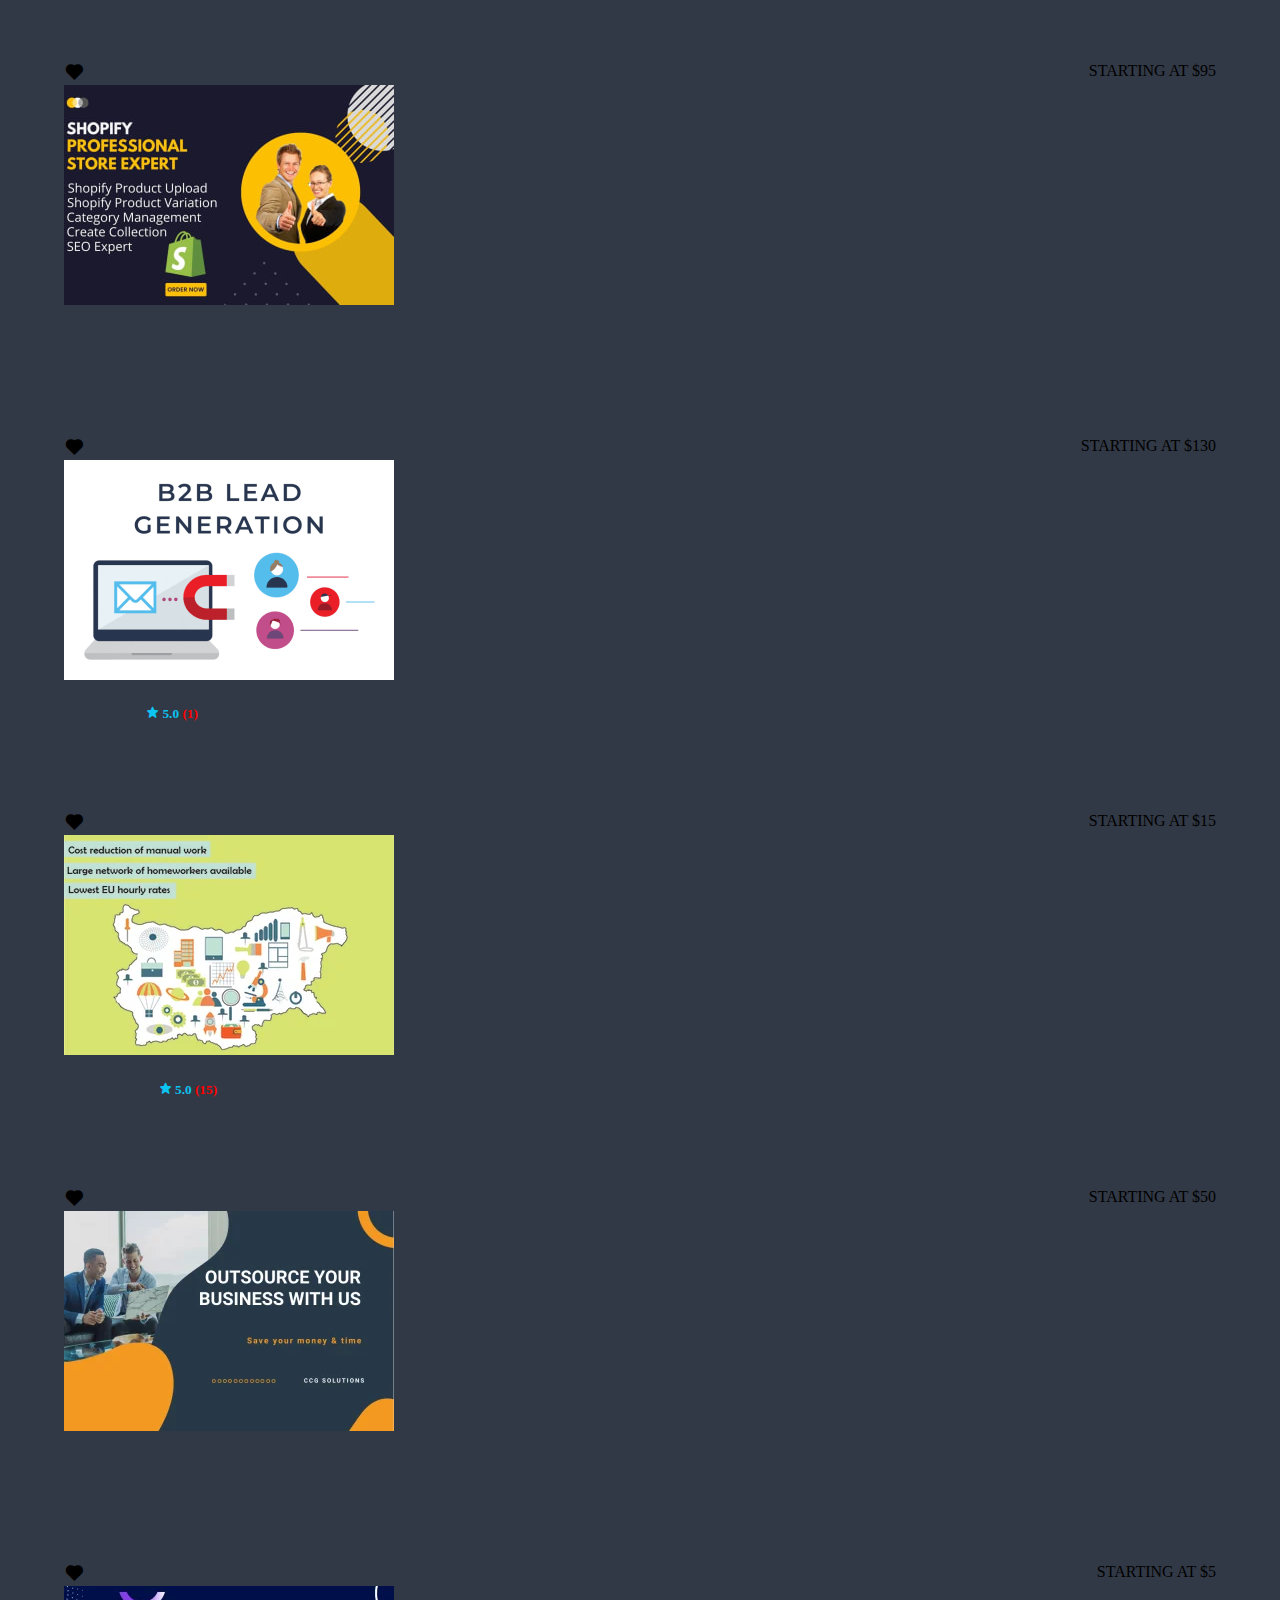
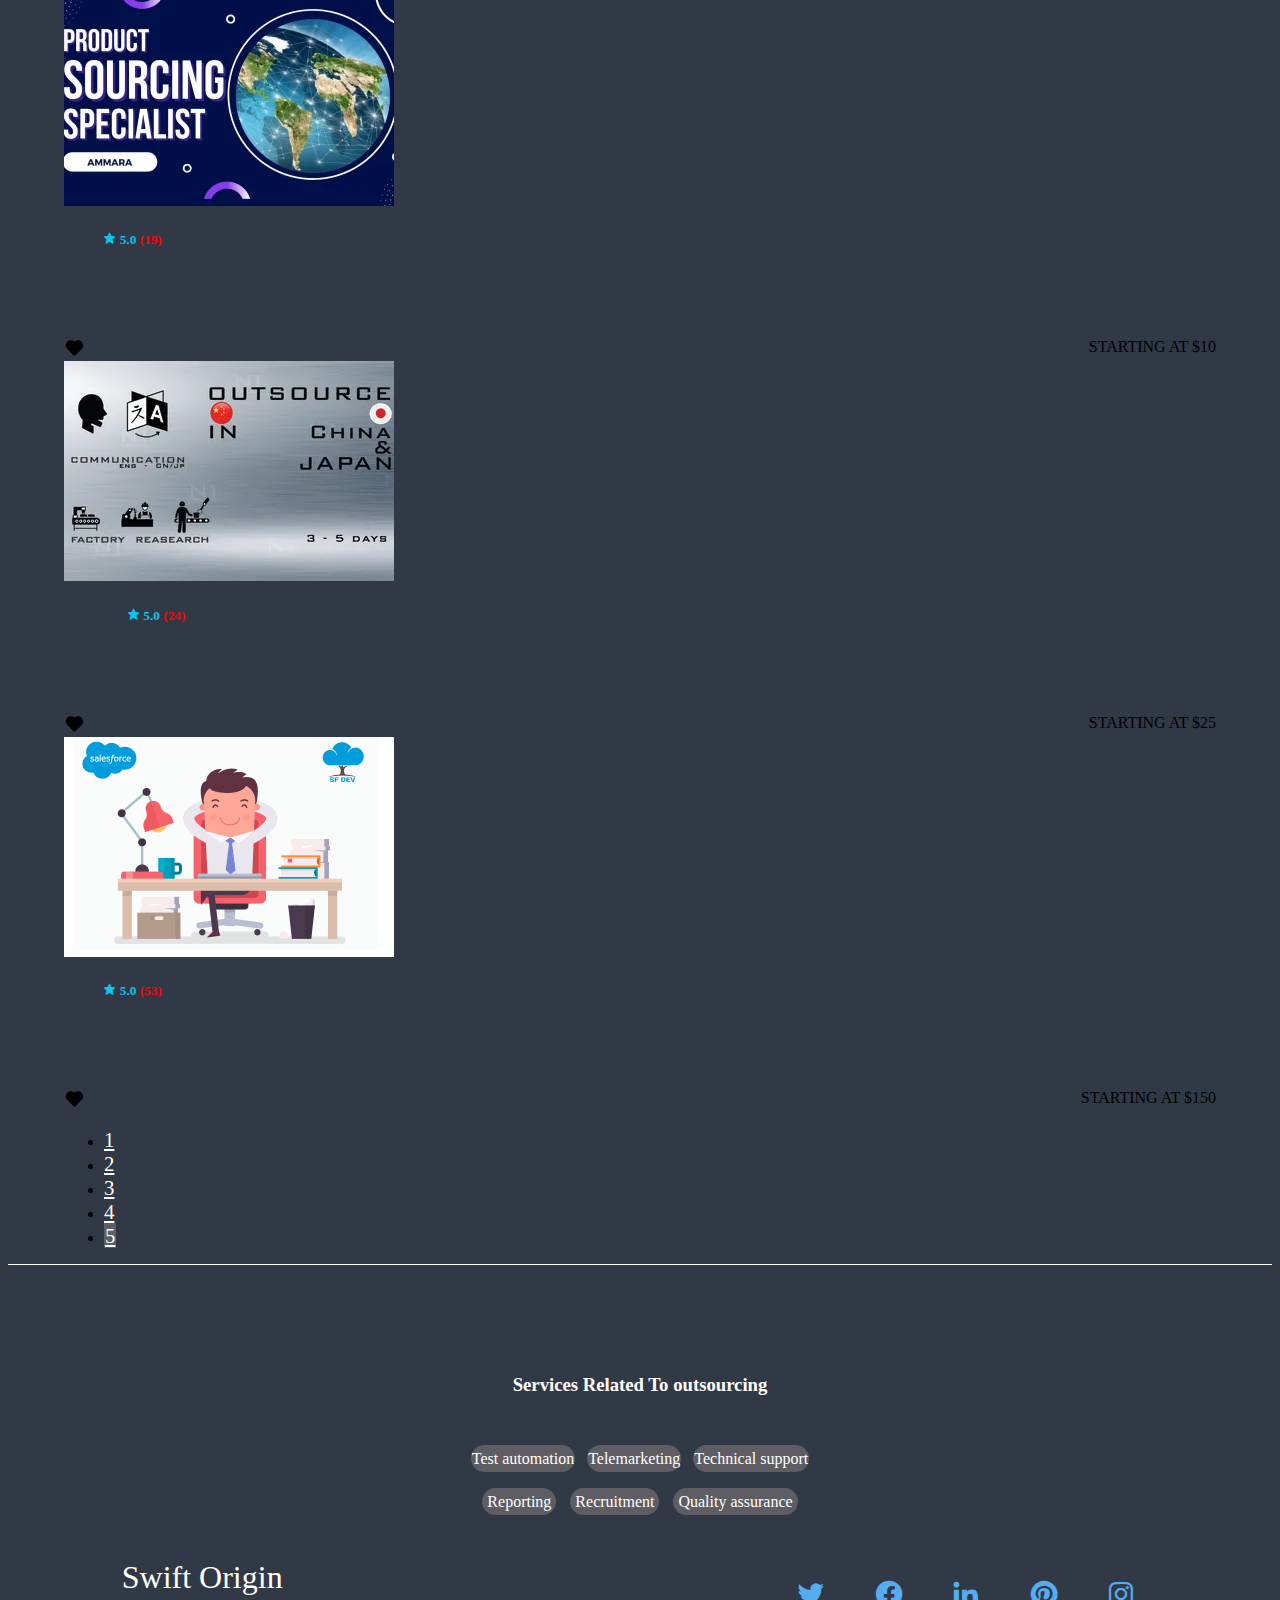
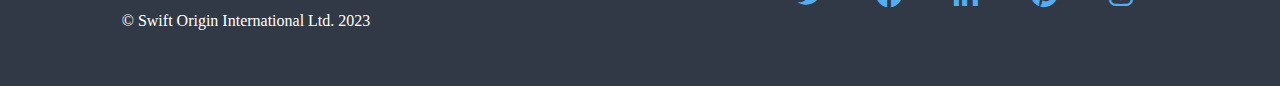
==== commit 5096a589: "added complete dummy validaiton" ====
--- a/fifthpage.html
+++ b/fifthpage.html
@@ -81,7 +81,7 @@
                               <label for="pass">Password</label>
                               <input type="password" class="form-control" name="pass" id="pass">
                               <div class="col text-center mt-3">
-                                <button class="btn btn-default" id="continue" type="submit" value="submit" onclick="addData()">Continue</button>
+                                <button class="btn btn-default" id="continue" type="submit" value="submit" onclick="checkData()">Continue</button>
                                 <button type="button" class="btn btn-default" id="cancel" data-bs-dismiss="modal">Cancel</button>
                               </div>
                           </div>
@@ -115,15 +115,27 @@
                               <div class="form-control-plaintext">
                                 <span class="vl-innertext">OR</span>
                               </div>
-                              <label for="email">Email</label>
-                              <input type="email" class="form-control" name="email" id="emailLog" placeholder="Enter your Email">
-                              <label for="pass">Password</label>
-                              <input type="password" class="form-control" name="pass" id="passLog" placeholder="Enter your Password">
-                              
-                              <div class="col text-center mt-3">
-                                <button class="btn btn-default" id="continue" type="submit" value="submit" onclick="checkData()" >Continue</button>
-                                <button type="button" class="btn btn-default" id="cancel" data-bs-dismiss="modal">Cancel</button>
-                              </div>
+
+                              <form id="form" action="/">
+                                <div class="input-control">
+                                  <label for="email">Email</label>
+                                  <input type="email" class="form-control" name="email" id="emailLog" placeholder="Enter your Email">
+                                  <div class="error"></div>
+                                </div>
+
+                                <div class="input-control">
+                                  <label for="pass">Password</label>
+                                  <input type="password" class="form-control" name="pass" id="passLog" placeholder="Enter your Password">
+                                  <div class="error"></div>
+                                </div>
+
+                                <div class="col text-center mt-3">
+                                  <button class="btn btn-default" id="continue" type="submit" value="submit" onclick="addData()" >Continue</button>
+                                  <button type="button" class="btn btn-default" id="cancel" data-bs-dismiss="modal">Cancel</button>
+                                </div>
+
+                              </form>
+
                           </div>
                           <div class="modal-footer d-block">
                             <p class="text-center">Already a member? <a data-target="signin" data-toggle="modal" href="#signin" style="text-decoration: none;"><span id="alreadyMemb">Sign In</span></p></a>
--- a/css/style.css
+++ b/css/style.css
@@ -11,6 +11,10 @@
 }
 #signin, #join{
     color: var(--text-color);
+}
+#signin input, #join input{
+    color: black;
+    font-weight: 600;
 }
 #social{
     text-decoration: none;
@@ -67,10 +71,7 @@
     margin-top: 5% ;
         
 }
-#email, #pass{
-    color: var(--bg-color);
-    font-weight: 600;
-}
+
 #cancel, #continue{
     text-align: center;
 }
@@ -260,6 +261,7 @@
     border-radius: 50px;
     background: transparent;
 }
+
 .form-group span {
     margin: 35px 5px;
     color: black;
@@ -270,4 +272,20 @@
 }
 .popular p{
     font-size: 25px;
+}
+
+/* validaiton */
+.input-control.error input {
+    border-color: #ff3860;
+}
+
+
+.input-control.success input {
+    border-color: #09c372;
+}
+
+.input-control .error {
+    color: #ff3860;
+    font-size: 13px;
+    height: 13px;
 }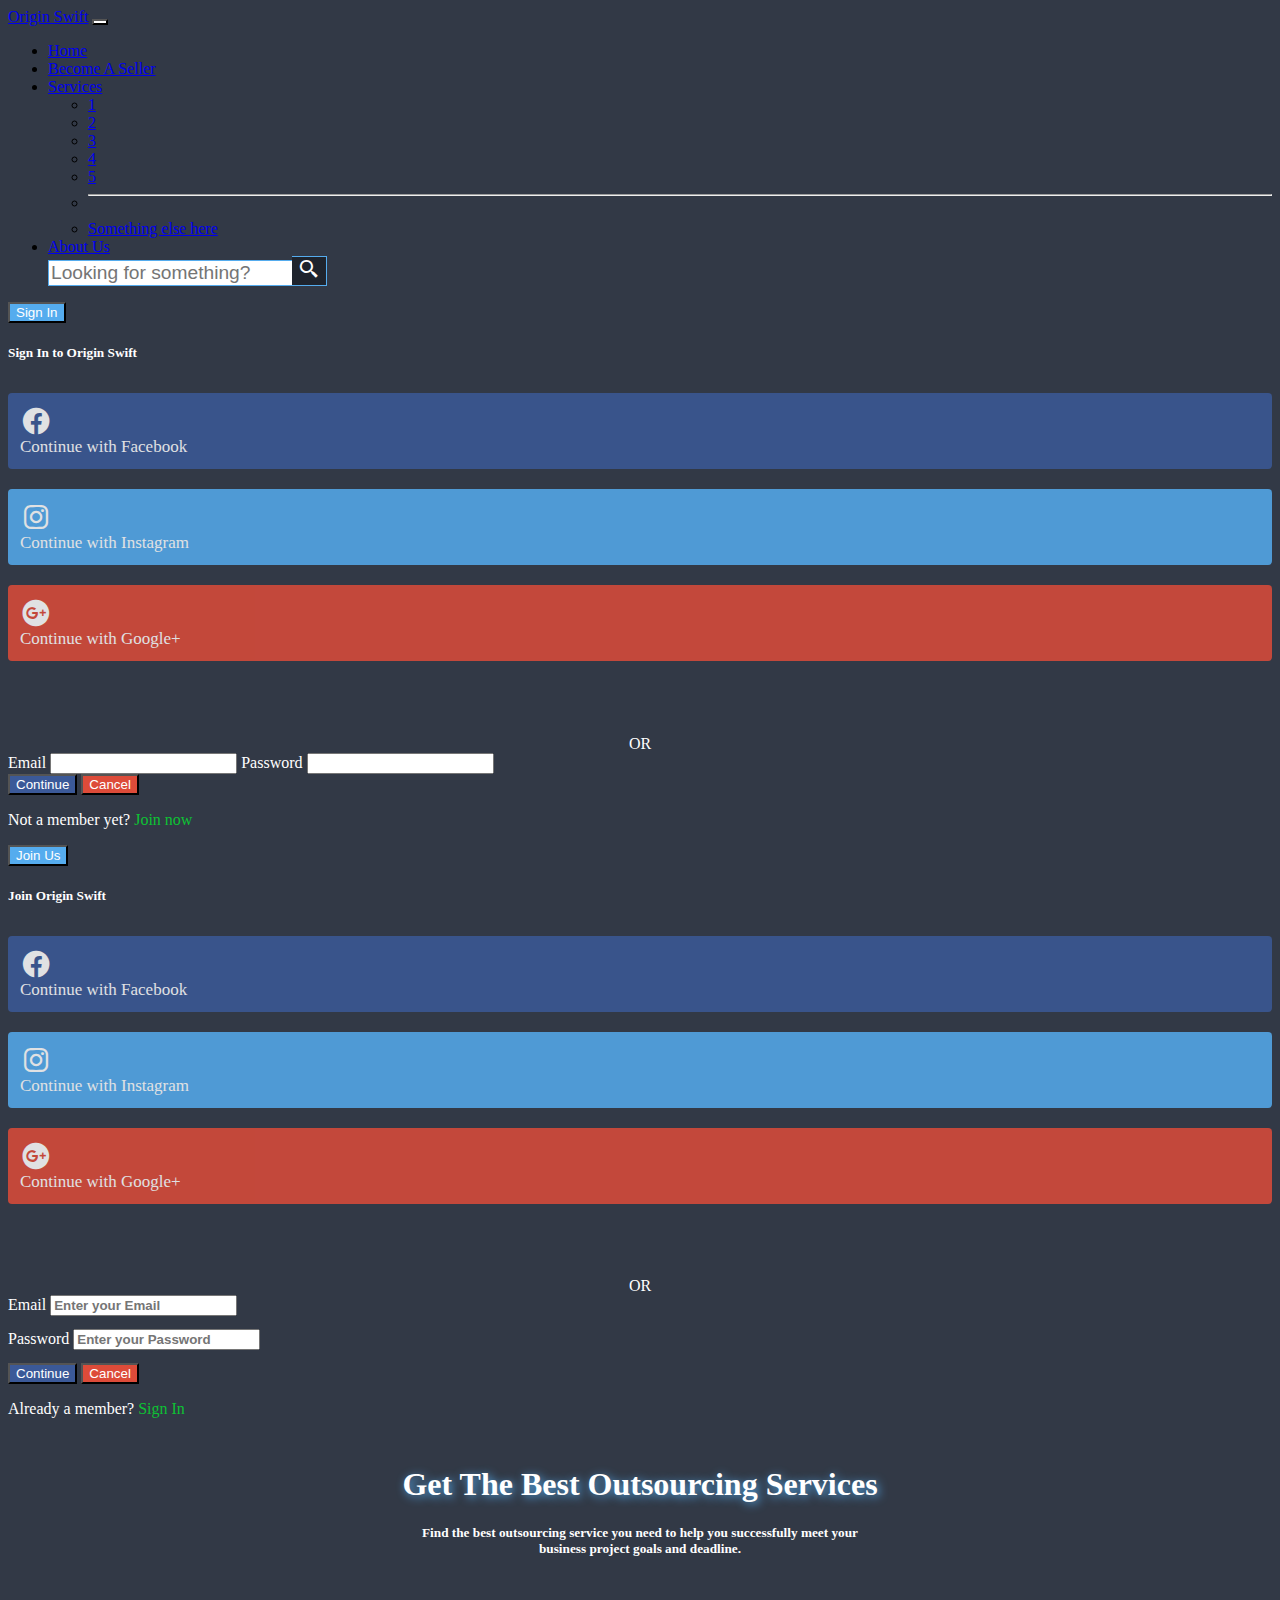
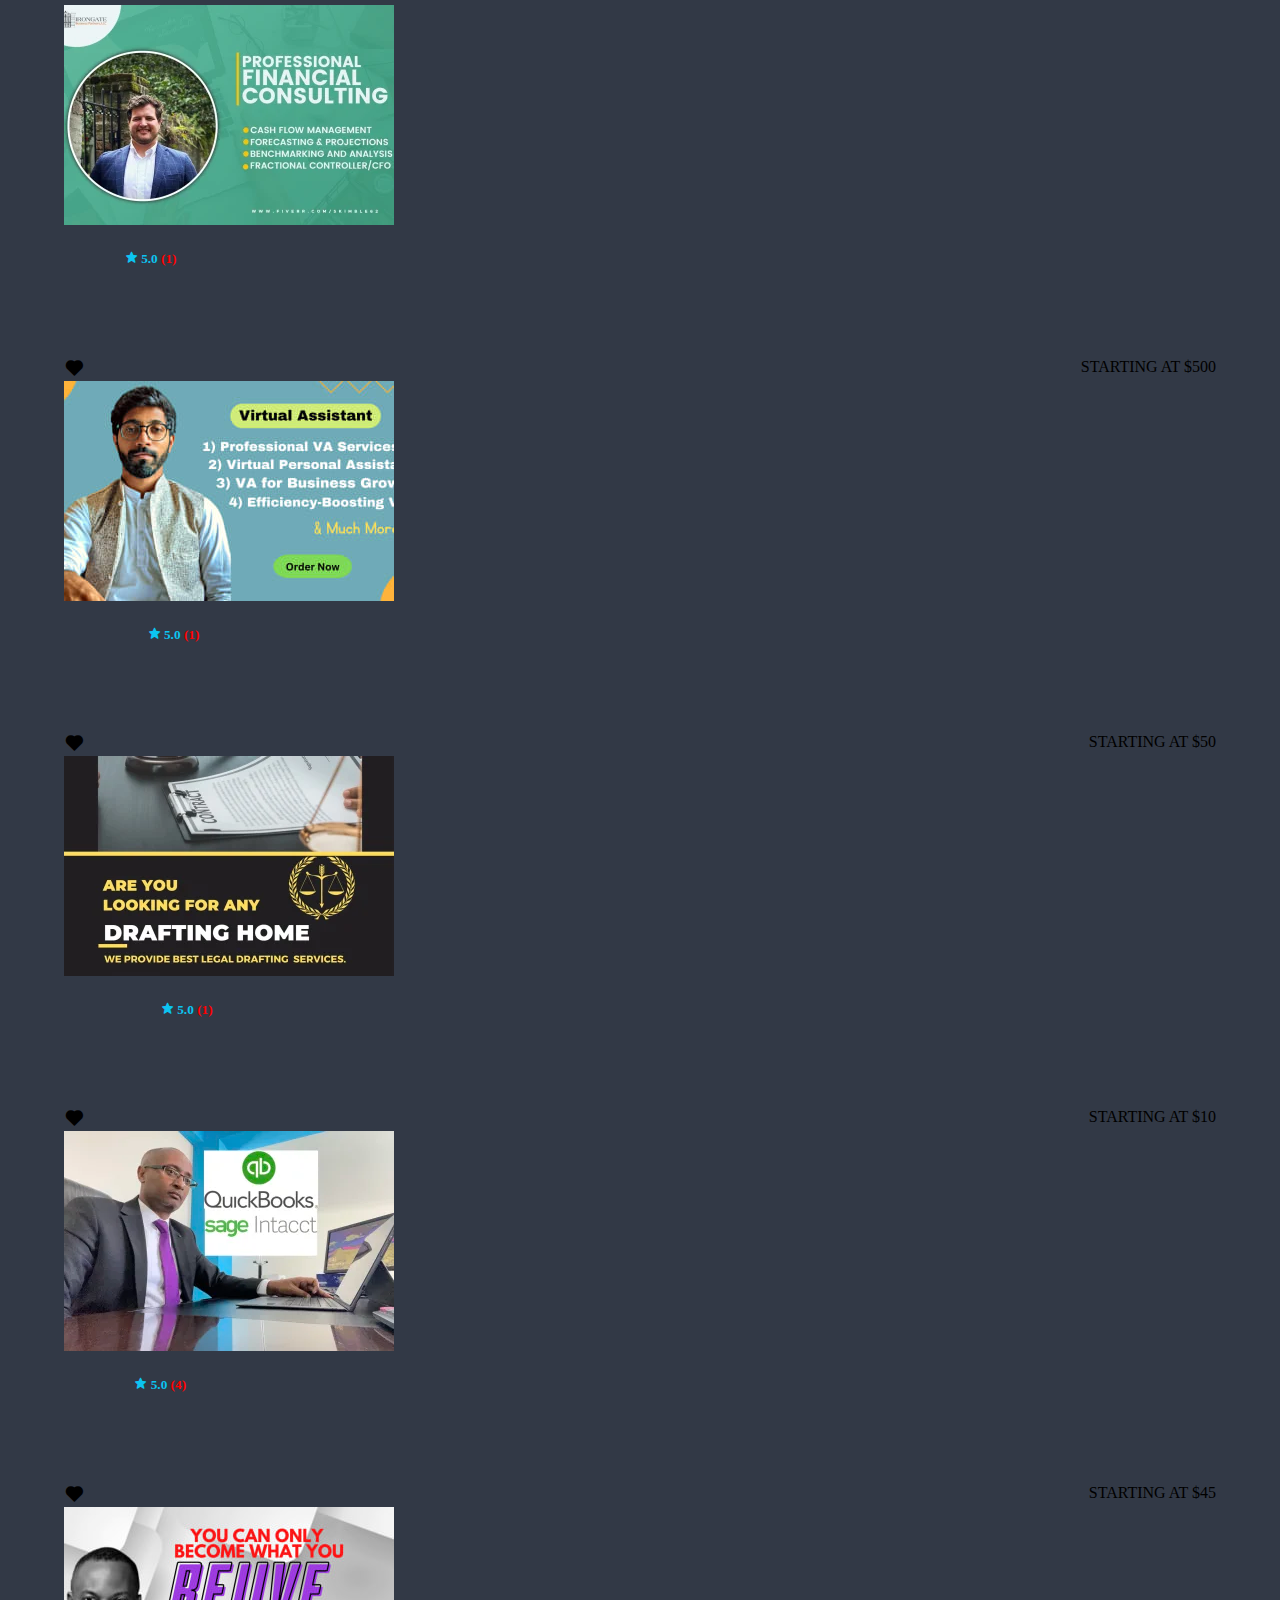
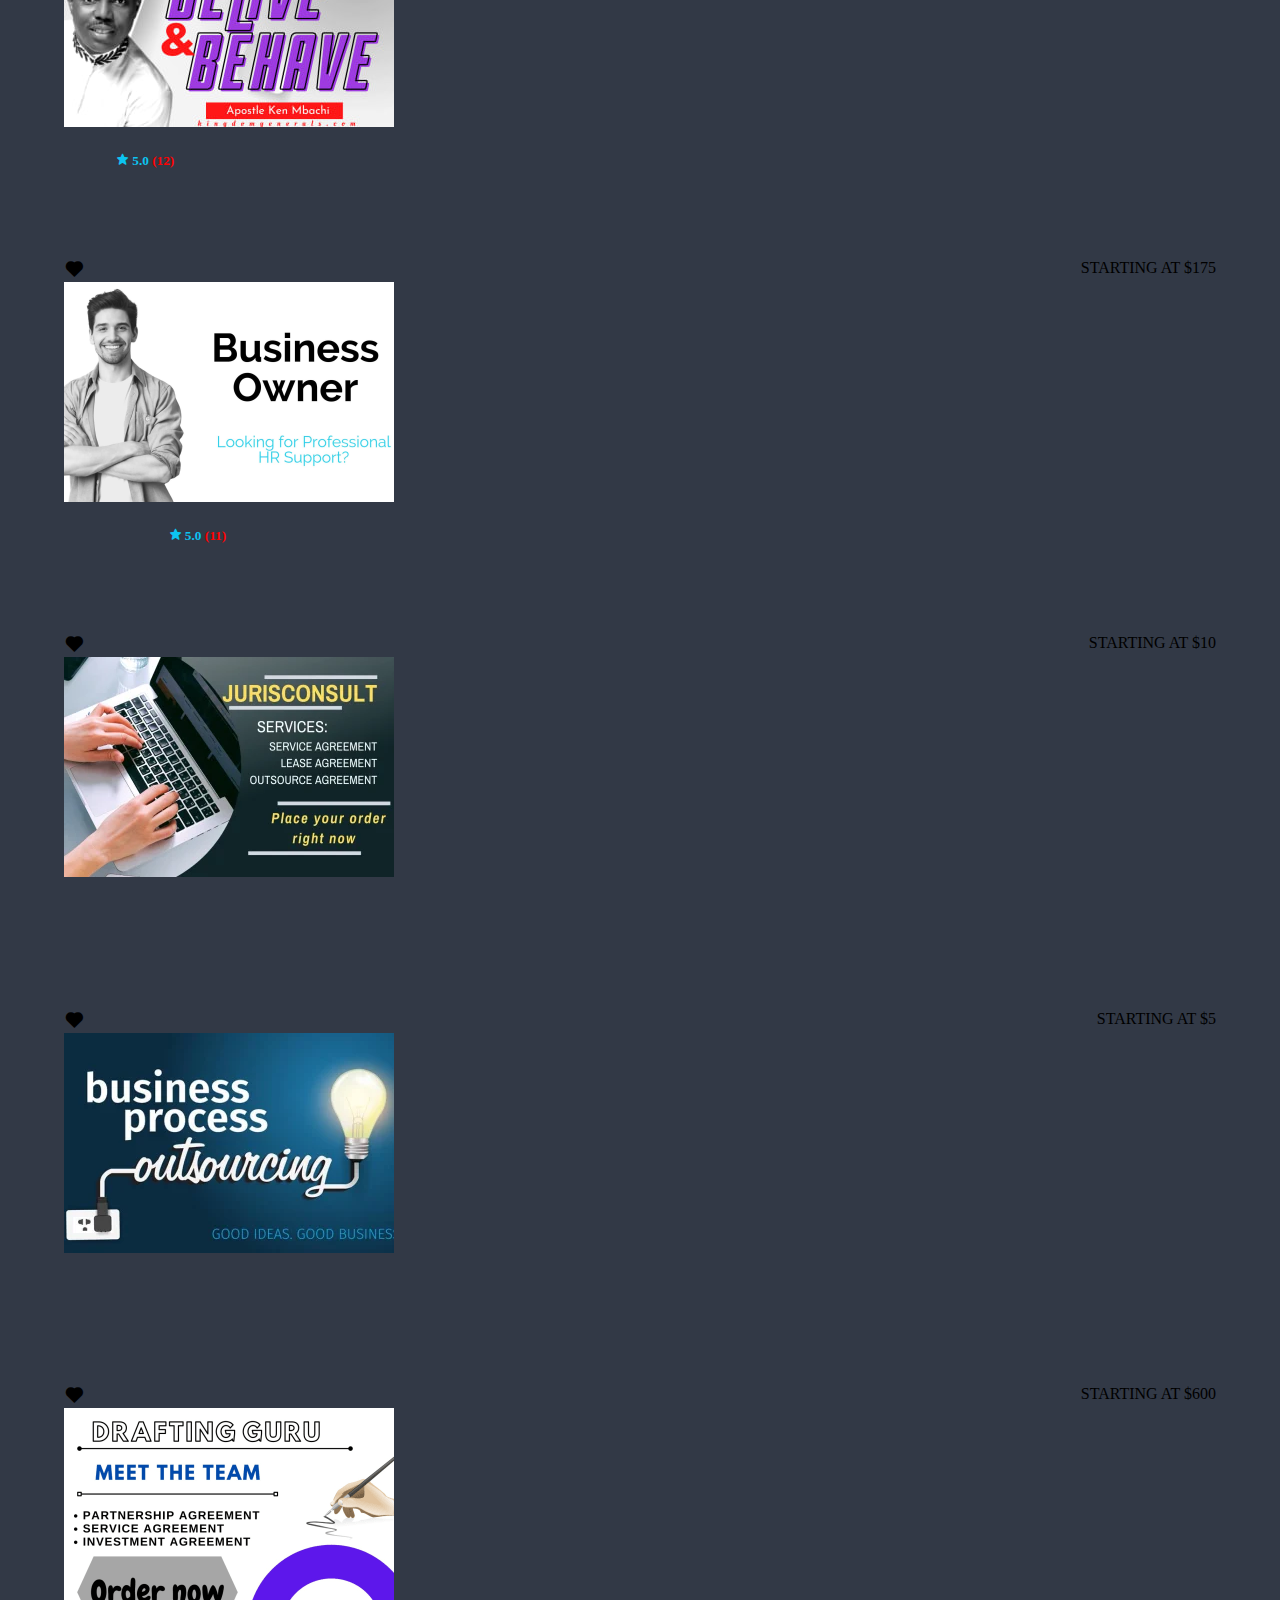
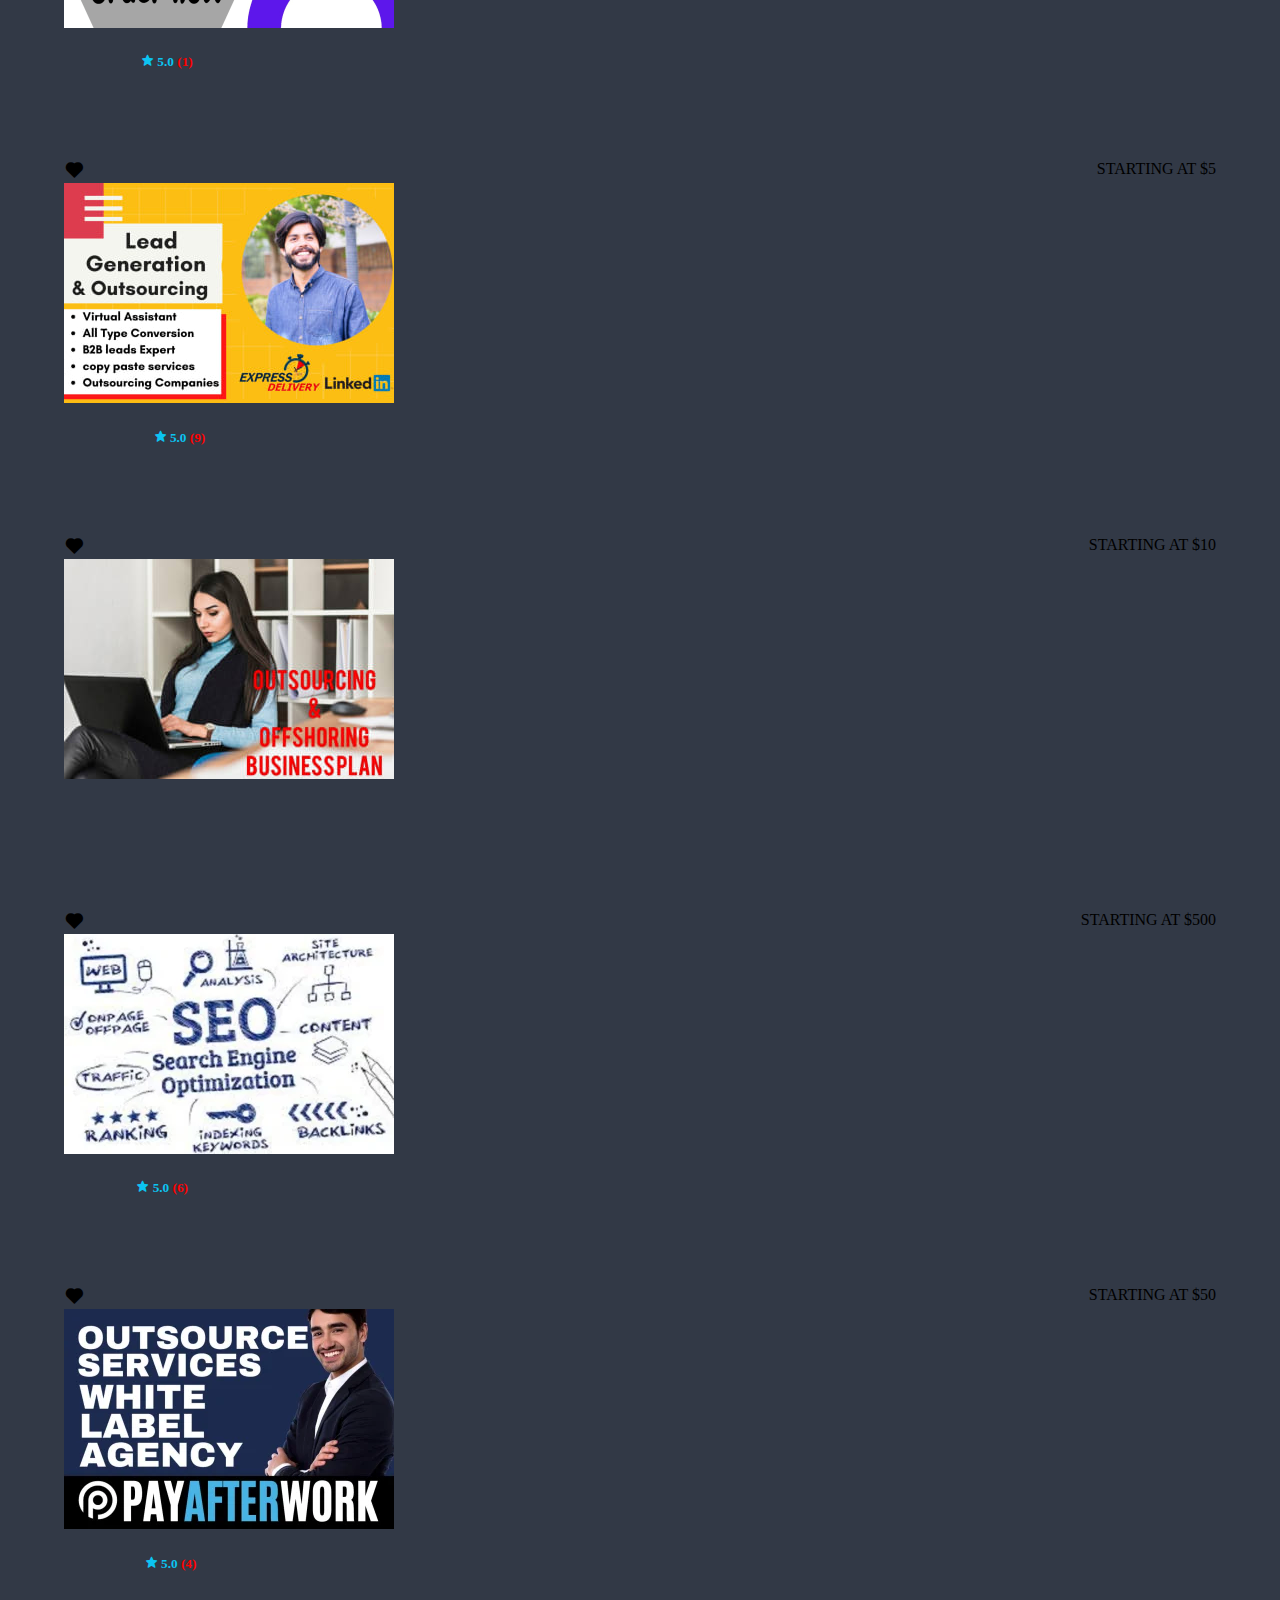
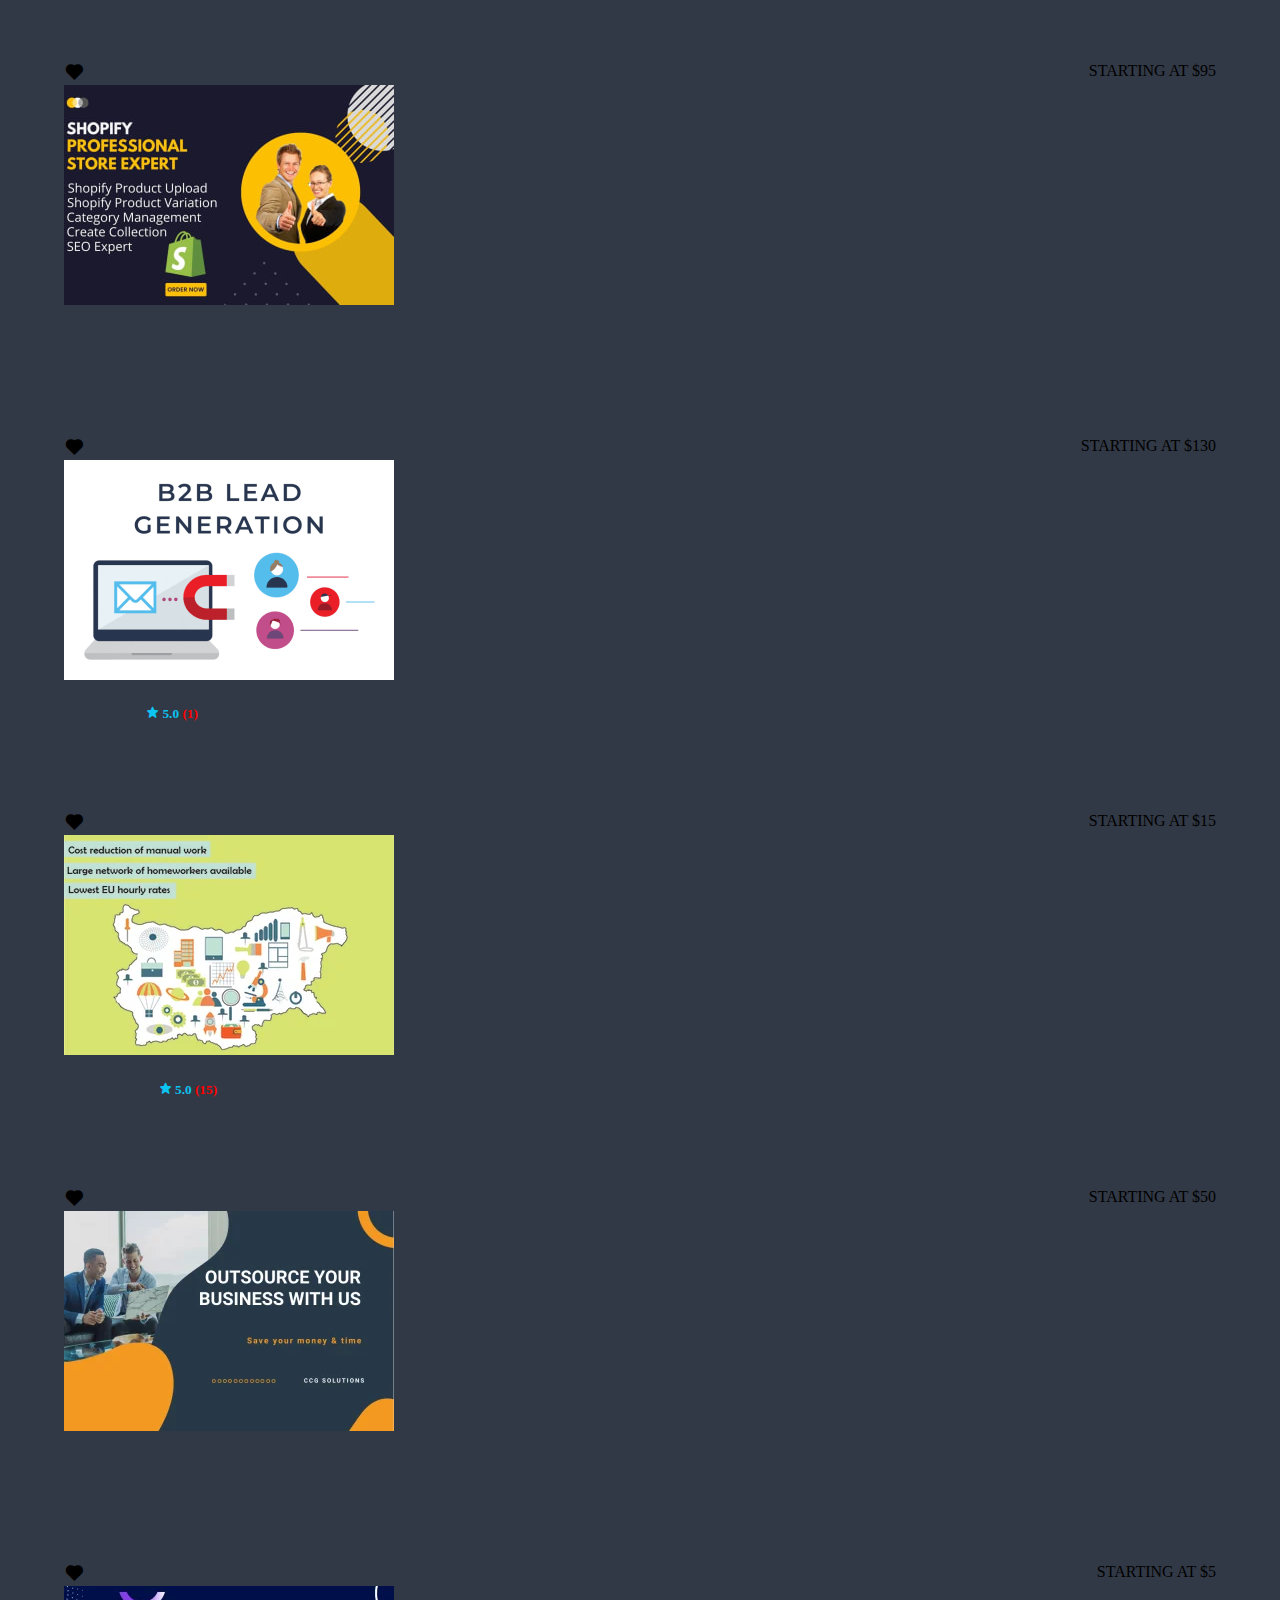
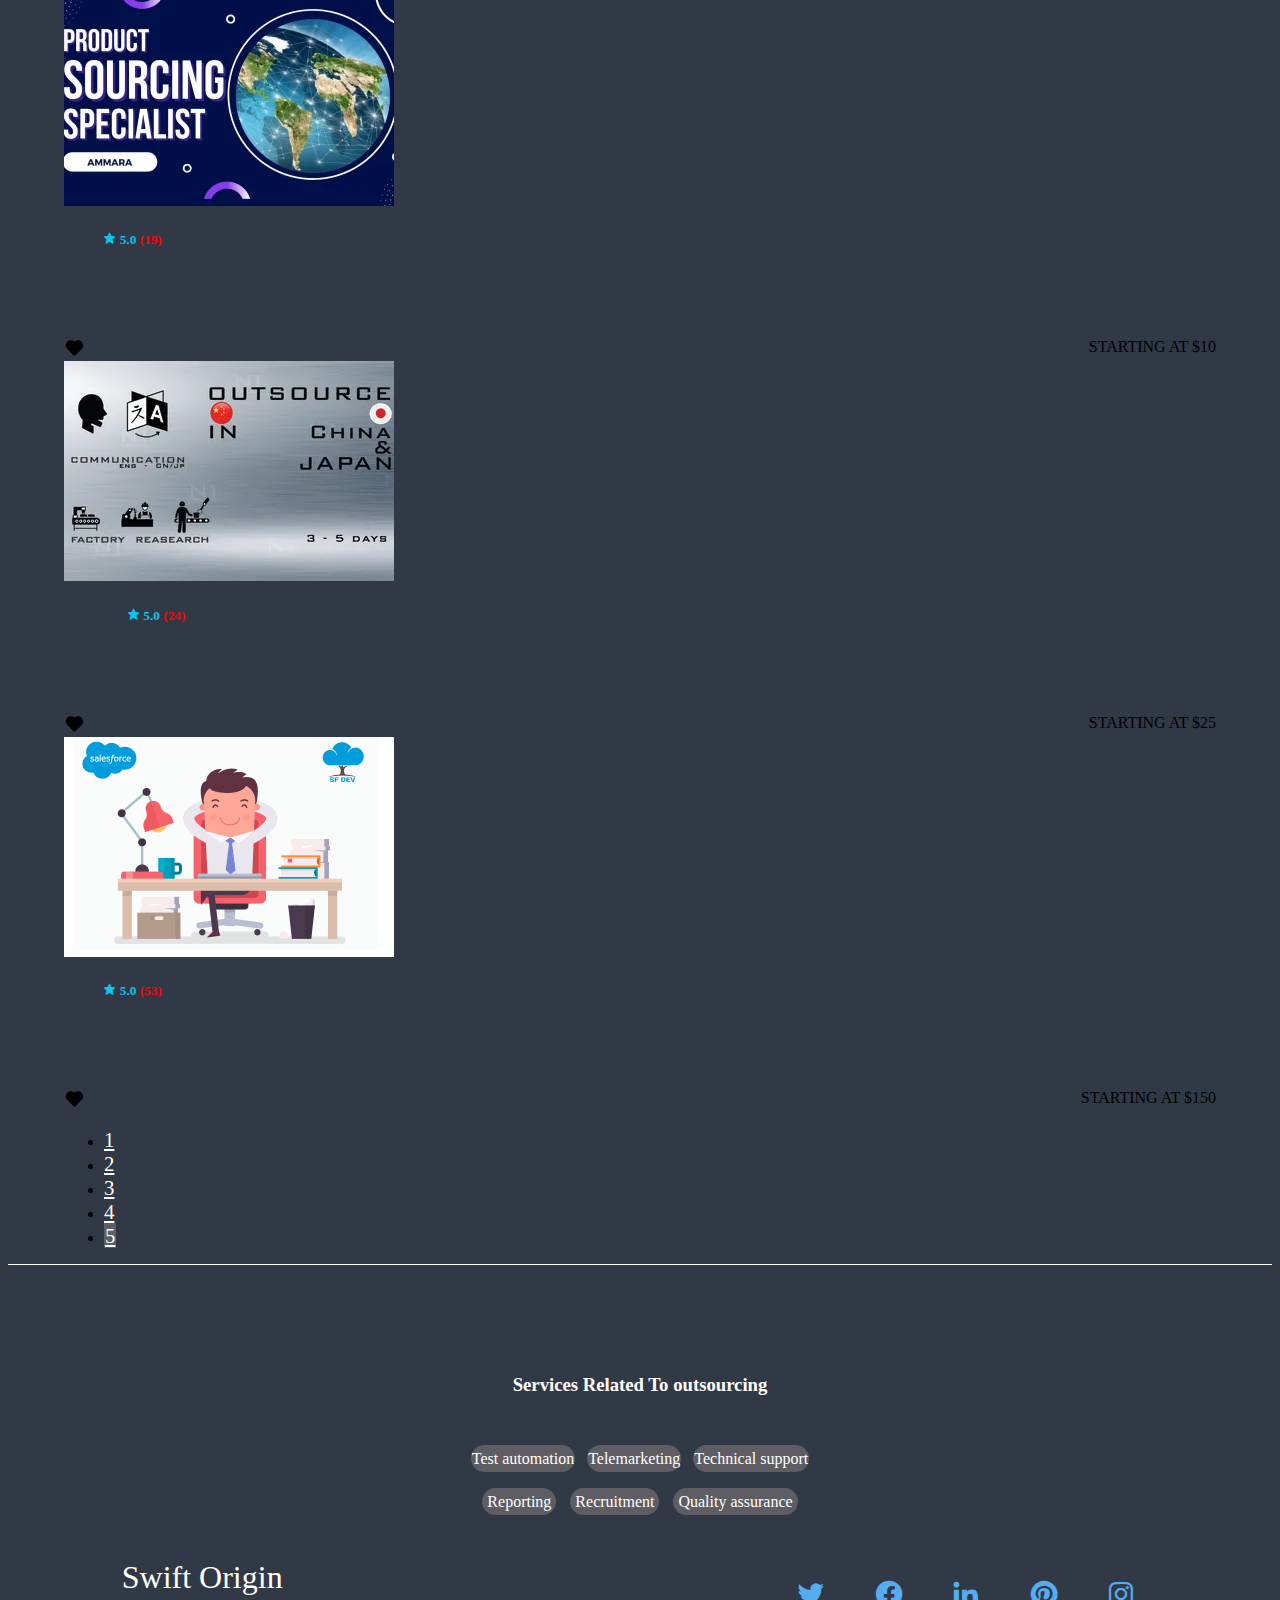
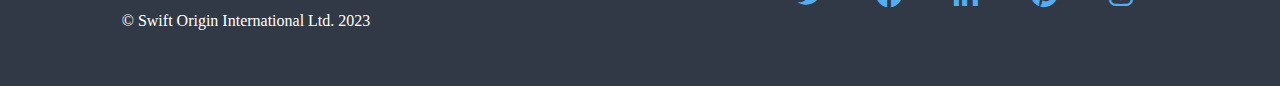
==== commit a62b0a76: "Update fifthpage.html" ====
--- a/fifthpage.html
+++ b/fifthpage.html
@@ -15,138 +15,138 @@
     <link rel="stylesheet" href="css/style.css">
 </head>
 <body>
-   <header class="header">
-     <!--header  -->
-    <nav class="navbar bg-dark navbar-expand-lg bg-body-tertiary" data-bs-theme="dark">
-        <div class="container-fluid">
-          <a class="navbar-brand" href="index.html">Origin Swift</a>
-          <button class="navbar-toggler" type="button" data-bs-toggle="collapse" data-bs-target="#navbarSupportedContent" aria-controls="navbarSupportedContent" aria-expanded="false" aria-label="Toggle navigation">
-            <span class="navbar-toggler-icon"></span>
-          </button>
-          <div class="collapse navbar-collapse" id="navbarSupportedContent">
-            <ul class="navbar-nav me-auto mb-2 mb-lg-0">
-              <li class="nav-item">
-                <a class="nav-link active" aria-current="page" href="index.html">Home</a>
-              </li>
-              <li class="nav-item">
-                <a class="nav-link" href="ourTeam.html">About Us</a>
-              </li>
-              <li class="nav-item">
-                <a class="nav-link" href="firstpage.html">Jobs</a>
-              </li>
-              <!-- dropdown menu -->
-              <li class="nav-item dropdown">
-                <a class="nav-link dropdown-toggle" href="#" role="button" data-bs-toggle="dropdown" aria-expanded="false">
-                  Services
-                </a>
-                <ul class="dropdown-menu">
-                  <li><a class="dropdown-item" href="#">1</a></li>
-                  <li><a class="dropdown-item" href="#">2</a></li>
-                  <li><a class="dropdown-item" href="#">3</a></li>
-                  <li><a class="dropdown-item" href="#">4</a></li>
-                  <li><a class="dropdown-item" href="#">5</a></li>
-                  <li><hr class="dropdown-divider"></li>
-                  <li><a class="dropdown-item" href="#">Something else here</a></li>
-                </ul>
-              </li>
-              <form class="d-flex" role="search">
-                <input class="form-control me-2" id="inpSearch" type="search" placeholder="Looking for something?" aria-label="Search">
-                <button class="btn" id="search" type="submit"><i class='bx bx-search-alt-2'></i></button>
-              </form>
-            </ul>
-            <!-- Sign in modal-->
-            <button type="button" class="btn me-2" id="modSign" data-bs-toggle="modal" data-bs-target="#signin">Sign In</button>
-    
-              <div class="modal" id="signin">
-                  <div class="modal-dialog">
-                      <div class="modal-content">
-                          <div class="modal-header d-block">
-                              <h5 class="modal-title text-center">Sign In to Origin Swift</h5>
-                          </div>
-                          <div class="modal-body">
-                            <!-- fb -->
-                            <a href="#" class="fb btn" id="social">
-                              <span class="socialIcon"><i class='bx bxl-facebook-circle' ></i></i></span>Continue with Facebook
+  <header class="header">
+    <!--header  -->
+   <nav class="navbar bg-dark navbar-expand-lg bg-body-tertiary" data-bs-theme="dark">
+       <div class="container-fluid">
+         <a class="navbar-brand" href="index.html">Origin Swift</a>
+         <button class="navbar-toggler" type="button" data-bs-toggle="collapse" data-bs-target="#navbarSupportedContent" aria-controls="navbarSupportedContent" aria-expanded="false" aria-label="Toggle navigation">
+           <span class="navbar-toggler-icon"></span>
+         </button>
+         <div class="collapse navbar-collapse" id="navbarSupportedContent">
+           <ul class="navbar-nav me-auto mb-2 mb-lg-0">
+             <li class="nav-item">
+               <a class="nav-link active" aria-current="page" href="index.html">Home</a>
+             </li>
+             <li class="nav-item">
+               <a class="nav-link" href="seller.html">Become A Seller</a>
+             </li>
+             <!-- dropdown menu -->
+             <li class="nav-item dropdown">
+               <a class="nav-link dropdown-toggle" href="#" role="button" data-bs-toggle="dropdown" aria-expanded="false">
+                 Services
+               </a>
+               <ul class="dropdown-menu">
+                 <li><a class="dropdown-item" href="#">1</a></li>
+                 <li><a class="dropdown-item" href="#">2</a></li>
+                 <li><a class="dropdown-item" href="#">3</a></li>
+                 <li><a class="dropdown-item" href="#">4</a></li>
+                 <li><a class="dropdown-item" href="#">5</a></li>
+                 <li><hr class="dropdown-divider"></li>
+                 <li><a class="dropdown-item" href="#">Something else here</a></li>
+               </ul>
+               <li class="nav-item">
+                 <a class="nav-link" href="ourTeam.html">About Us</a>
+               </li>
+             </li>
+             <form class="d-flex" role="search">
+               <input class="form-control me-2" id="inpSearch" type="search" placeholder="Looking for something?" aria-label="Search">
+               <button class="btn" id="search" type="submit"><i class='bx bx-search-alt-2'></i></button>
+             </form>
+           </ul>
+           <!-- Sign in modal-->
+           <button type="button" class="btn me-2" id="modSign" data-bs-toggle="modal" data-bs-target="#signin">Sign In</button>
+   
+             <div class="modal" id="signin">
+                 <div class="modal-dialog">
+                     <div class="modal-content">
+                         <div class="modal-header d-block">
+                             <h5 class="modal-title text-center">Sign In to Origin Swift</h5>
+                         </div>
+                         <div class="modal-body">
+                           <!-- fb -->
+                           <a href="#" class="fb btn" id="social">
+                             <span class="socialIcon"><i class='bx bxl-facebook-circle' ></i></i></span>Continue with Facebook
+                            </a>
+                           <a href="#" class="twitter btn" id="social">
+                             <span class="socialIcon"><i class='bx bxl-instagram' ></i> </span>Continue with Instagram
+                           </a>
+                           <a href="#" class="google btn" id="social"><span class="socialIcon"><i class='bx bxl-google-plus-circle' ></i></span> Continue with Google+
+                           </a>
+                           <div class="form-control-plaintext">
+                             <span class="vl-innertext">OR</span>
+                           </div>
+                             <label for="email">Email</label>
+                             <input type="email" class="form-control" name="email" id="email">
+                             <label for="pass">Password</label>
+                             <input type="password" class="form-control" name="pass" id="pass">
+                             <div class="col text-center mt-3">
+                               <button class="btn btn-default" id="continue" type="submit" value="submit" onclick="checkData()">Continue</button>
+                               <button type="button" class="btn btn-default" id="cancel" data-bs-dismiss="modal">Cancel</button>
+                             </div>
+                         </div>
+                         <div class="modal-footer d-block">
+                           <p class="text-center">Not a member yet? <a data-target="signin" data-toggle="modal" href="#signin" style="text-decoration: none;"><span id="alreadyMemb">Join now</span></p></a>
+                         </div>
+                     </div>
+                 </div>
+             </div>
+             <!-- Join us modal -->
+             <button type="button" class="btn" id="modJoin" data-bs-toggle="modal" data-bs-target="#join">Join Us
+             </button>
+             
+             <div class="modal" id="join">
+                 <div class="modal-dialog">
+                     <div class="modal-content">
+                         <div class="modal-header d-block">
+                             <h5 class="modal-title text-center">Join Origin Swift</h5>
+                         </div>
+                         <div class="modal-body">
+
+                           <!-- fb -->
+                           <a href="#" class="fb btn" id="social">
+                               <span class="socialIcon"><i class='bx bxl-facebook-circle' ></i></i></span>Continue with Facebook
+                              </a>
+                             <a href="#" class="twitter btn" id="social">
+                               <span class="socialIcon"><i class='bx bxl-instagram' ></i> </span>Continue with Instagram
                              </a>
-                            <a href="#" class="twitter btn" id="social">
-                              <span class="socialIcon"><i class='bx bxl-instagram' ></i> </span>Continue with Instagram
-                            </a>
-                            <a href="#" class="google btn" id="social"><span class="socialIcon"><i class='bx bxl-google-plus-circle' ></i></span> Continue with Google+
-                            </a>
-                            <div class="form-control-plaintext">
-                              <span class="vl-innertext">OR</span>
-                            </div>
-                              <label for="email">Email</label>
-                              <input type="email" class="form-control" name="email" id="email">
-                              <label for="pass">Password</label>
-                              <input type="password" class="form-control" name="pass" id="pass">
-                              <div class="col text-center mt-3">
-                                <button class="btn btn-default" id="continue" type="submit" value="submit" onclick="checkData()">Continue</button>
-                                <button type="button" class="btn btn-default" id="cancel" data-bs-dismiss="modal">Cancel</button>
-                              </div>
-                          </div>
-                          <div class="modal-footer d-block">
-                            <p class="text-center">Not a member yet? <a data-target="signin" data-toggle="modal" href="#signin" style="text-decoration: none;"><span id="alreadyMemb">Join now</span></p></a>
-                          </div>
-                      </div>
-                  </div>
-              </div>
-              <!-- Join us modal -->
-              <button type="button" class="btn" id="modJoin" data-bs-toggle="modal" data-bs-target="#join">Join Us
-              </button>
-              
-              <div class="modal" id="join">
-                  <div class="modal-dialog">
-                      <div class="modal-content">
-                          <div class="modal-header d-block">
-                              <h5 class="modal-title text-center">Join Origin Swift</h5>
-                          </div>
-                          <div class="modal-body">
-
-                            <!-- fb -->
-                            <a href="#" class="fb btn" id="social">
-                                <span class="socialIcon"><i class='bx bxl-facebook-circle' ></i></i></span>Continue with Facebook
-                               </a>
-                              <a href="#" class="twitter btn" id="social">
-                                <span class="socialIcon"><i class='bx bxl-instagram' ></i> </span>Continue with Instagram
-                              </a>
-                              <a href="#" class="google btn" id="social"><span class="socialIcon"><i class='bx bxl-google-plus-circle' ></i></span> Continue with Google+
-                              </a>
-                              <div class="form-control-plaintext">
-                                <span class="vl-innertext">OR</span>
-                              </div>
-
-                              <form id="form" action="/">
-                                <div class="input-control">
-                                  <label for="email">Email</label>
-                                  <input type="email" class="form-control" name="email" id="emailLog" placeholder="Enter your Email">
-                                  <div class="error"></div>
-                                </div>
-
-                                <div class="input-control">
-                                  <label for="pass">Password</label>
-                                  <input type="password" class="form-control" name="pass" id="passLog" placeholder="Enter your Password">
-                                  <div class="error"></div>
-                                </div>
-
-                                <div class="col text-center mt-3">
-                                  <button class="btn btn-default" id="continue" type="submit" value="submit" onclick="addData()" >Continue</button>
-                                  <button type="button" class="btn btn-default" id="cancel" data-bs-dismiss="modal">Cancel</button>
-                                </div>
-
-                              </form>
-
-                          </div>
-                          <div class="modal-footer d-block">
-                            <p class="text-center">Already a member? <a data-target="signin" data-toggle="modal" href="#signin" style="text-decoration: none;"><span id="alreadyMemb">Sign In</span></p></a>
-                          </div>
-                      </div>
-                  </div>
-              </div>
-          </div>
-        </div>
-      </nav>
-   </header>
+                             <a href="#" class="google btn" id="social"><span class="socialIcon"><i class='bx bxl-google-plus-circle' ></i></span> Continue with Google+
+                             </a>
+                             <div class="form-control-plaintext">
+                               <span class="vl-innertext">OR</span>
+                             </div>
+
+                             <form id="form" action="/">
+                               <div class="input-control">
+                                 <label for="email">Email</label>
+                                 <input type="email" class="form-control" name="email" id="emailLog" placeholder="Enter your Email">
+                                 <div class="error"></div>
+                               </div>
+
+                               <div class="input-control">
+                                 <label for="pass">Password</label>
+                                 <input type="password" class="form-control" name="pass" id="passLog" placeholder="Enter your Password">
+                                 <div class="error"></div>
+                               </div>
+
+                               <div class="col text-center mt-3">
+                                 <button class="btn btn-default" id="continue" type="submit" value="submit" onclick="addData()" >Continue</button>
+                                 <button type="button" class="btn btn-default" id="cancel" data-bs-dismiss="modal">Cancel</button>
+                               </div>
+
+                             </form>
+                             
+                         </div>
+                         <div class="modal-footer d-block">
+                           <p class="text-center">Already a member? <a data-target="signin" data-toggle="modal" href="#signin" style="text-decoration: none;"><span id="alreadyMemb">Sign In</span></p></a>
+                         </div>
+                     </div>
+                 </div>
+             </div>
+         </div>
+       </div>
+     </nav>
+  </header>
    <!--Head intro  -->
    <section class="intro">
     <h1>Get The Best Outsourcing Services</h1>
@@ -530,4 +530,4 @@
     <!-- bootstrap -->
     <script src="https://cdn.jsdelivr.net/npm/bootstrap@5.3.0-alpha1/dist/js/bootstrap.bundle.min.js" integrity="sha384-w76AqPfDkMBDXo30jS1Sgez6pr3x5MlQ1ZAGC+nuZB+EYdgRZgiwxhTBTkF7CXvN" crossorigin="anonymous"></script>
 </body>
-</html>+</html>
--- a/css/style.css
+++ b/css/style.css
@@ -87,7 +87,7 @@
     color: rgb(13, 194, 52);
     
 }
-#search, #inpSearch{
+#search, #inpSearch {
     border:1px solid #55ACEE;
     background-color: var(--text-color);
     color: var(--second-bg-color);
@@ -104,7 +104,7 @@
 .bx-search-alt-2{
     font-size: 1.4rem;
 }
-#modJoin, #modSign{
+#modJoin, #modSign {
    background-color: #55ACEE;
 }
 .btn{
